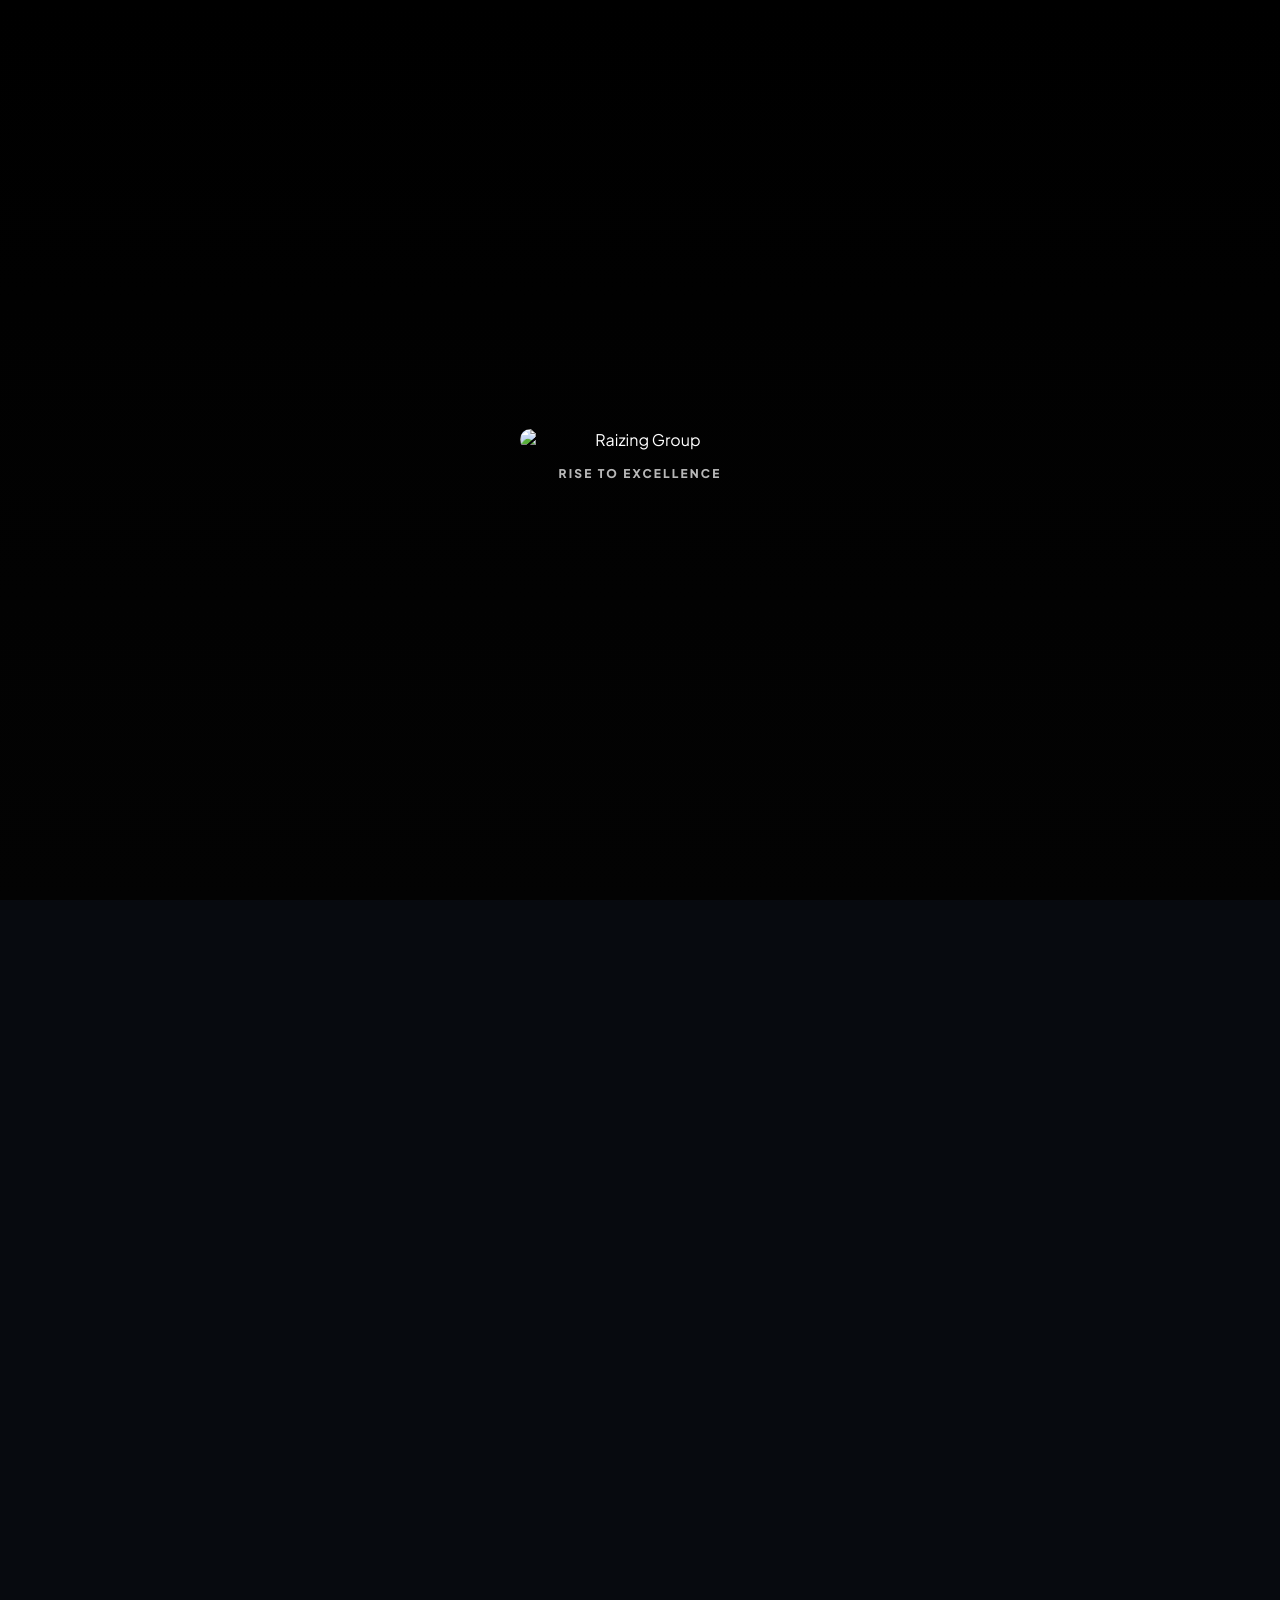
==== about.html @ 163458b1 "Initial commit - Production ready for Netlify" ====
<!doctype html>
<html lang="en">
	<head>
		<meta charset="UTF-8" />
		<meta name="viewport" content="width=device-width, initial-scale=1.0" />
		<title>About Us — Raizing Group</title>
		<link rel="preconnect" href="https://fonts.googleapis.com" />
		<link rel="preconnect" href="https://fonts.gstatic.com" crossorigin />
		<link
			href="https://fonts.googleapis.com/css2?family=Plus+Jakarta+Sans:wght@400;500;600;700;800;900&display=swap"
			rel="stylesheet"
		/>
		<style>
			:root {
				--brand-red: #b40000;
				--brand-red-2: #e00000;
				--bg: #070a0f;
				--text: #ffffff;
				--muted: rgba(255, 255, 255, 0.78);
				--muted-2: rgba(255, 255, 255, 0.62);
				--sidebar-w: 280px;
				--border: rgba(255, 255, 255, 0.16);
				--focus: rgba(224, 0, 0, 0.35);
				--font-sans: "Plus Jakarta Sans", system-ui, -apple-system, "Segoe UI", Roboto, Arial, sans-serif;

				--reveal-ease: cubic-bezier(0.2, 0.95, 0.15, 1);
				--reveal-opacity: 680ms;
				--reveal-transform: 980ms;
				--reveal-clip: 860ms;
				--reveal-delay: 0ms;
			}

			* {
				box-sizing: border-box;
			}

			html,
			body {
				height: 100%;
			}

			body {
				margin: 0;
				font-family: var(--font-sans);
				-webkit-font-smoothing: antialiased;
				-moz-osx-font-smoothing: grayscale;
				text-rendering: geometricPrecision;
				background-color: var(--bg);
				background-image:
					radial-gradient(1000px 560px at 22% 34%, rgba(224, 0, 0, 0.24), transparent 60%),
					radial-gradient(800px 520px at 86% 70%, rgba(255, 255, 255, 0.08), transparent 55%),
					linear-gradient(110deg, rgba(10, 14, 22, 0.86), rgba(10, 14, 22, 0.62)),
					repeating-linear-gradient(105deg, rgba(255, 255, 255, 0.06) 0 1px, transparent 1px 240px),
					repeating-linear-gradient(160deg, rgba(255, 255, 255, 0.05) 0 1px, transparent 1px 320px);
				background-size: cover;
				background-position: center;
				color: var(--text);
				overflow-x: hidden;
				cursor: none;
			}

			a {
				color: inherit;
				text-decoration: none;
			}

			a:focus-visible,
			button:focus-visible {
				outline: 3px solid var(--focus);
				outline-offset: 3px;
			}

			/* Themed scrollbar (best-effort across browsers)
			   Note: on many browsers the main scrollbar is on `html`, not `body`. */
			html,
			body,
			.sidebar,
			* {
				scrollbar-width: thin;
				scrollbar-color: rgba(224, 0, 0, 0.78) rgba(255, 255, 255, 0.08);
			}

			html::-webkit-scrollbar,
			body::-webkit-scrollbar,
			.sidebar::-webkit-scrollbar,
			*::-webkit-scrollbar {
				width: 12px;
				height: 12px;
			}

			html::-webkit-scrollbar-track,
			body::-webkit-scrollbar-track,
			.sidebar::-webkit-scrollbar-track,
			*::-webkit-scrollbar-track {
				background: rgba(0, 0, 0, 0.28);
			}

			html::-webkit-scrollbar-thumb,
			body::-webkit-scrollbar-thumb,
			.sidebar::-webkit-scrollbar-thumb,
			*::-webkit-scrollbar-thumb {
				background: linear-gradient(180deg, var(--brand-red-2), var(--brand-red));
				border-radius: 999px;
				border: 3px solid rgba(0, 0, 0, 0.36);
				min-height: 44px;
			}

			html::-webkit-scrollbar-thumb:hover,
			body::-webkit-scrollbar-thumb:hover,
			.sidebar::-webkit-scrollbar-thumb:hover,
			*::-webkit-scrollbar-thumb:hover {
				filter: brightness(1.1);
			}

			.page {
				min-height: 100vh;
				display: grid;
				grid-template-columns: var(--sidebar-w) 1fr;
				grid-auto-rows: min-content;
			}

			/* Sidebar */
			.sidebar {
				position: sticky;
				top: 0;
				padding: 36px 28px 28px;
				background: transparent;
				grid-column: 1;
				grid-row: 1 / -1;
				height: 100vh;
				overflow: auto;
			}

			.brand {
				display: flex;
				align-items: flex-start;
				gap: 12px;
			}

			.brand img {
				width: 150px;
				height: auto;
				display: block;
				max-width: 100%;
			}

			.nav {
				margin-top: 54px;
				display: grid;
				gap: 22px;
				padding-left: 18px;
			}

			.nav a {
				display: inline-flex;
				align-items: center;
				gap: 10px;
				font-size: 17px;
				font-weight: 700;
				line-height: 1.2;
				padding: 4px 0;
				color: rgba(255, 255, 255, 0.86);
				text-decoration: underline;
				text-decoration-thickness: 2px;
				text-underline-offset: 6px;
				text-decoration-color: rgba(255, 255, 255, 0.22);
				transition: color 160ms ease, text-decoration-color 160ms ease;
			}

			.nav a:hover {
				color: #ffffff;
				text-decoration-color: rgba(224, 0, 0, 0.65);
			}

			.nav a[aria-current="page"] {
				color: #ffffff;
				text-decoration-color: rgba(224, 0, 0, 0.85);
			}

			.nav a[data-caret]::after {
				content: "";
				width: 7px;
				height: 7px;
				border-right: 2px solid rgba(255, 255, 255, 0.72);
				border-bottom: 2px solid rgba(255, 255, 255, 0.72);
				transform: rotate(45deg);
				margin-top: 2px;
			}

			.nav-item {
				display: grid;
				gap: 10px;
			}

			.nav-dropdown {
				display: grid;
				gap: 10px;
				padding-left: 14px;
				margin-left: 8px;
				border-left: 2px solid rgba(255, 255, 255, 0.12);
				max-height: 0;
				opacity: 0;
				overflow: hidden;
				transform: translate3d(0, -6px, 0);
				visibility: hidden;
				pointer-events: none;
				transition:
					max-height 260ms var(--reveal-ease),
					opacity 200ms ease,
					transform 260ms var(--reveal-ease),
					visibility 0ms linear 260ms;
			}

			.nav-services:hover .nav-dropdown,
			.nav-services:focus-within .nav-dropdown {
				max-height: 600px;
				opacity: 1;
				transform: translate3d(0, 0, 0);
				visibility: visible;
				pointer-events: auto;
				transition-delay: 0ms;
			}

			.nav-dropdown a {
				font-size: 15px;
				font-weight: 750;
				color: rgba(255, 255, 255, 0.78);
				text-decoration: none;
				text-underline-offset: 5px;
				text-decoration-thickness: 2px;
				text-decoration-color: rgba(255, 255, 255, 0.18);
				padding: 2px 0;
				transition: color 160ms ease, text-decoration-color 160ms ease;
			}

			.nav-dropdown a:hover {
				color: #ffffff;
				text-decoration: underline;
				text-decoration-color: rgba(224, 0, 0, 0.65);
			}

			.cta {
				margin-top: 22px;
			}

			.cta a {
				display: inline-flex;
				align-items: center;
				justify-content: center;
				width: 100%;
				padding: 14px 14px;
				font-weight: 700;
				border-radius: 14px;
				background: linear-gradient(180deg, var(--brand-red-2), var(--brand-red));
				border: 1px solid rgba(255, 255, 255, 0.18);
				box-shadow: 0 10px 28px rgba(224, 0, 0, 0.18);
			}

			.cta a:hover {
				filter: brightness(1.05);
			}

			.social {
				position: absolute;
				left: 28px;
				bottom: 26px;
				display: grid;
				gap: 8px;
				font-weight: 650;
				color: rgba(255, 255, 255, 0.82);
			}

			.social a {
				width: max-content;
				padding: 2px 0;
			}

			.social a:hover {
				color: #ffffff;
				text-decoration: underline;
				text-decoration-thickness: 2px;
				text-underline-offset: 5px;
				text-decoration-color: rgba(224, 0, 0, 0.65);
			}

			/* Buttons */
			.btn {
				display: inline-flex;
				align-items: center;
				justify-content: center;
				gap: 10px;
				padding: 14px 18px;
				border-radius: 14px;
				font-weight: 800;
				letter-spacing: 0.01em;
				border: 1px solid rgba(255, 255, 255, 0.14);
				transition: transform 160ms ease, filter 160ms ease, background 160ms ease, border-color 160ms ease;
			}

			.btn:hover {
				transform: translate3d(0, -1px, 0);
			}

			.btn-primary {
				background: linear-gradient(180deg, var(--brand-red-2), var(--brand-red));
				border-color: rgba(255, 255, 255, 0.18);
				box-shadow: 0 10px 28px rgba(224, 0, 0, 0.18);
			}

			.btn-primary:hover {
				filter: brightness(1.05);
			}

			.btn-ghost {
				background: rgba(255, 255, 255, 0.06);
				border-color: rgba(224, 0, 0, 0.35);
			}

			.btn-ghost:hover {
				background: rgba(255, 255, 255, 0.09);
				border-color: rgba(224, 0, 0, 0.55);
			}

			/* Reveal animations */
			.reveal {
				opacity: 0;
				transform: translate3d(0, 22px, 0) scale(0.998);
				transition-property: opacity, transform;
				transition-duration: var(--reveal-opacity), var(--reveal-transform);
				transition-timing-function: var(--reveal-ease);
				transition-delay: var(--reveal-delay);
				will-change: transform, opacity;
				backface-visibility: hidden;
			}

			.reveal[data-reveal="left"] {
				transform: translate3d(-20px, 10px, 0) scale(0.997);
			}

			.reveal[data-reveal="right"] {
				transform: translate3d(20px, 10px, 0) scale(0.997);
			}

			.reveal[data-reveal="zoom"] {
				transform: translate3d(0, 16px, 0) scale(0.985);
			}

			.reveal[data-reveal="clip"] {
				transform: translate3d(14px, 10px, 0) scale(0.996);
				clip-path: inset(12% 10% 12% 10% round 26px);
				transition-property: opacity, transform, clip-path;
				transition-duration: var(--reveal-opacity), var(--reveal-transform), var(--reveal-clip);
			}

			.reveal.is-revealed {
				opacity: 1;
				transform: translate3d(0, 0, 0) scale(1);
				will-change: auto;
			}

			.reveal[data-reveal="clip"].is-revealed {
				clip-path: inset(0% 0% 0% 0% round 18px);
			}

			.reveal-words {
				opacity: 1;
				transform: none;
			}

			.reveal-words .w {
				display: inline-block;
				opacity: 0;
				transform: translate3d(0, 12px, 0) scale(0.998);
				transition-property: opacity, transform;
				transition-duration: 700ms, 1100ms;
				transition-timing-function: var(--reveal-ease);
				will-change: transform, opacity;
				backface-visibility: hidden;
			}

			.reveal-words.is-revealed .w {
				opacity: 1;
				transform: translate3d(0, 0, 0) scale(1);
			}

			@media (prefers-reduced-motion: reduce) {
				.reveal {
					opacity: 1;
					transform: none;
					transition: none;
				}

				.reveal-words .w {
					opacity: 1;
					transform: none;
					transition: none;
				}
			}

			/* About hero */
			.about-hero {
				grid-column: 2;
				padding: 74px 60px;
				min-height: 100vh;
				display: grid;
				align-content: center;
				position: relative;
				overflow: hidden;
			}

			.about-hero::before {
				content: "";
				position: absolute;
				inset: 0;
				background:
					radial-gradient(820px 440px at 18% 28%, rgba(224, 0, 0, 0.18), transparent 58%),
					radial-gradient(900px 520px at 92% 62%, rgba(255, 255, 255, 0.07), transparent 60%);
				opacity: 0.9;
				pointer-events: none;
			}

			.hero-inner {
				position: relative;
				z-index: 1;
				max-width: 980px;
			}

			.pill {
				display: inline-flex;
				align-items: center;
				gap: 10px;
				padding: 10px 14px;
				border-radius: 999px;
				background: rgba(0, 0, 0, 0.28);
				border: 1px solid rgba(255, 255, 255, 0.16);
				color: rgba(255, 255, 255, 0.92);
				font-weight: 750;
				letter-spacing: 0.2px;
			}

			.pill .dot {
				width: 10px;
				height: 10px;
				border-radius: 999px;
				background: var(--brand-red-2);
				box-shadow: 0 0 0 4px rgba(224, 0, 0, 0.18);
			}

			h1 {
				margin: 22px 0 16px;
				font-size: clamp(44px, 5.6vw, 84px);
				line-height: 1.12;
				letter-spacing: -0.03em;
				font-weight: 900;
			}

			.sub {
				margin: 0;
				max-width: 820px;
				color: var(--muted);
				font-size: 16px;
				line-height: 1.8;
				font-weight: 500;
			}

			.actions {
				margin-top: 26px;
				display: flex;
				gap: 14px;
				flex-wrap: wrap;
			}

			.hero-cards {
				margin-top: 34px;
				display: grid;
				grid-template-columns: repeat(3, minmax(0, 1fr));
				gap: 14px;
			}

			.card {
				padding: 18px 18px;
				border-radius: 18px;
				background: rgba(255, 255, 255, 0.06);
				border: 1px solid rgba(255, 255, 255, 0.12);
			}

			.card strong {
				display: block;
				font-size: 18px;
				font-weight: 900;
				letter-spacing: -0.01em;
			}

			.card span {
				display: block;
				margin-top: 8px;
				color: rgba(255, 255, 255, 0.74);
				font-weight: 650;
				line-height: 1.55;
				font-size: 13px;
			}

			/* Sections */
			.section {
				grid-column: 2;
				padding: 84px 60px;
			}

			.section-inner {
				max-width: 1220px;
				margin: 0 auto;
			}

			.kicker {
				margin: 0 0 14px;
				color: rgba(255, 255, 255, 0.82);
				font-weight: 900;
				letter-spacing: 0.1em;
				font-size: 13px;
				text-transform: uppercase;
			}

			h2 {
				margin: 0 0 14px;
				font-size: clamp(26px, 3vw, 40px);
				line-height: 1.2;
				letter-spacing: -0.02em;
				font-weight: 900;
			}

			.lead {
				margin: 0;
				color: rgba(255, 255, 255, 0.76);
				font-size: 15px;
				line-height: 1.9;
				font-weight: 550;
				max-width: 980px;
			}

			.grid-2 {
				margin-top: 26px;
				display: grid;
				grid-template-columns: 1.2fr 1fr;
				gap: 22px;
				align-items: start;
			}

			.grid-2.one {
				grid-template-columns: 1fr;
			}

			.panel {
				padding: 22px;
				border-radius: 18px;
				background: rgba(0, 0, 0, 0.28);
				border: 1px solid rgba(255, 255, 255, 0.12);
			}

			.panel h3 {
				margin: 0 0 10px;
				font-size: 18px;
				font-weight: 900;
				letter-spacing: -0.01em;
			}

			.panel p {
				margin: 0;
				color: rgba(255, 255, 255, 0.74);
				font-weight: 550;
				line-height: 1.85;
				font-size: 14px;
			}

			.values {
				margin-top: 18px;
				display: grid;
				grid-template-columns: repeat(4, minmax(0, 1fr));
				gap: 14px;
			}

			/* Vision section (map + content) */
			.vision {
				grid-column: 2;
				padding: 84px 60px;
			}

			.vision-inner {
				max-width: 1220px;
				margin: 0 auto;
			}

			.vision-card {
				border-radius: 22px;
				background: rgba(255, 255, 255, 0.06);
				border: 1px solid rgba(255, 255, 255, 0.12);
				box-shadow: 0 22px 70px rgba(0, 0, 0, 0.24);
				padding: 22px;
				overflow: hidden;
			}

			.vision-grid {
				display: grid;
				grid-template-columns: 1fr 1fr;
				gap: 26px;
				align-items: center;
			}

			.vision-map {
				position: relative;
				border-radius: 18px;
				background-image:
					linear-gradient(180deg, rgba(70, 0, 0, 0.62), rgba(70, 0, 0, 0.62)),
					url("https://raizinggroup.com/wp-content/uploads/2025/09/Untitled-design-54.jpg");
				background-size: cover;
				background-position: center;
				background-repeat: no-repeat;
				border: 1px solid rgba(255, 255, 255, 0.12);
				overflow: hidden;
				min-height: 280px;
			}

			.pin {
				position: absolute;
				display: inline-flex;
				align-items: center;
				gap: 8px;
				transform: translate(-50%, -50%);
				color: rgba(255, 255, 255, 0.86);
				font-weight: 900;
				font-size: 12px;
				letter-spacing: 0.01em;
				text-shadow: 0 10px 18px rgba(0, 0, 0, 0.45);
			}

			.pin span {
				display: none;
			}

			.pin svg {
				width: 18px;
				height: 18px;
				display: block;
				filter: drop-shadow(0 10px 18px rgba(0, 0, 0, 0.35));
			}

			.vision-side {
				display: grid;
				gap: 12px;
				align-content: start;
			}

			.vision-icon {
				width: 52px;
				height: 52px;
				border-radius: 14px;
				display: grid;
				place-items: center;
				background: linear-gradient(180deg, var(--brand-red-2), var(--brand-red));
				box-shadow: 0 14px 34px rgba(224, 0, 0, 0.18);
				border: 1px solid rgba(255, 255, 255, 0.18);
			}

			.vision-icon svg {
				width: 24px;
				height: 24px;
				fill: #ffffff;
			}

			.vision-title {
				margin: 0;
				font-weight: 950;
				letter-spacing: -0.02em;
				font-size: 22px;
				color: rgba(224, 0, 0, 0.92);
			}

			.vision-text {
				margin: 0;
				color: rgba(255, 255, 255, 0.78);
				font-weight: 550;
				line-height: 1.9;
				font-size: 14px;
			}

			/* Offices */
			.offices {
				grid-column: 2;
				padding: 84px 60px;
			}

			.offices-inner {
				max-width: 1220px;
				margin: 0 auto;
			}

			.offices-head {
				text-align: center;
				margin-bottom: 28px;
			}

			.offices-sub {
				margin: 10px auto 0;
				max-width: 720px;
				color: rgba(255, 255, 255, 0.74);
				font-weight: 600;
				line-height: 1.8;
				font-size: 14px;
			}

			.office-grid {
				display: grid;
				grid-template-columns: repeat(4, minmax(0, 1fr));
				gap: 18px;
			}

			.office-card {
				--office-img: none;
				position: relative;
				border-radius: 18px;
				overflow: hidden;
				min-height: 300px;
				background-image:
					linear-gradient(180deg, rgba(0, 0, 0, 0.1) 0%, rgba(0, 0, 0, 0.72) 72%, rgba(0, 0, 0, 0.86) 100%),
					var(--office-img);
				background-size: cover;
				background-position: center;
				background-repeat: no-repeat;
				border: 1px solid rgba(255, 255, 255, 0.12);
				box-shadow: 0 22px 60px rgba(0, 0, 0, 0.25);
				transition: transform 220ms var(--reveal-ease), filter 220ms ease;
			}

			.office-card:hover {
				transform: translate3d(0, -3px, 0);
				filter: brightness(1.03);
			}

			.office-content {
				position: absolute;
				inset: 0;
				padding: 18px;
				display: grid;
				grid-template-rows: 1fr auto;
				gap: 12px;
			}

			.office-meta {
				align-self: end;
				display: grid;
				gap: 6px;
			}

			.office-city {
				margin: 0;
				font-weight: 950;
				letter-spacing: -0.02em;
				font-size: 18px;
			}

			.office-country {
				margin: 0;
				color: rgba(255, 255, 255, 0.84);
				font-weight: 750;
				font-size: 13px;
			}

			.office-address {
				margin: 0;
				color: rgba(255, 255, 255, 0.8);
				font-weight: 650;
				font-size: 12px;
				line-height: 1.7;
				max-width: 42ch;
			}

			.office-map {
				display: inline-flex;
				align-items: center;
				justify-content: center;
				gap: 10px;
				width: 100%;
				padding: 12px 14px;
				border-radius: 999px;
				background: linear-gradient(180deg, var(--brand-red-2), var(--brand-red));
				border: 1px solid rgba(255, 255, 255, 0.16);
				color: #ffffff;
				font-weight: 900;
				font-size: 13px;
				box-shadow: 0 14px 34px rgba(224, 0, 0, 0.16);
				transition: transform 180ms ease, filter 180ms ease;
			}

			.office-map:hover {
				transform: translate3d(0, -1px, 0);
				filter: brightness(1.05);
			}

			.office-map svg {
				width: 16px;
				height: 16px;
				fill: #ffffff;
				display: block;
			}

			@media (max-width: 1200px) {
				.office-grid {
					grid-template-columns: repeat(2, minmax(0, 1fr));
				}
			}

			@media (max-width: 720px) {
				.office-grid {
					grid-template-columns: 1fr;
				}
			}

			/* Founder / leadership */
			.leadership {
				grid-column: 2;
				padding: 84px 60px;
			}

			.leadership-inner {
				max-width: 1220px;
				margin: 0 auto;
			}

			.leadership-card {
				position: relative;
				overflow: hidden;
				border-radius: 22px;
				background: rgba(255, 255, 255, 0.06);
				border: 1px solid rgba(255, 255, 255, 0.12);
				box-shadow: 0 22px 70px rgba(0, 0, 0, 0.24);
				padding: 22px;
			}

			.leadership-card::before {
				content: "";
				position: absolute;
				left: 0;
				top: 0;
				right: 0;
				height: 2px;
				background: linear-gradient(90deg, rgba(224, 0, 0, 0.0), rgba(224, 0, 0, 0.9), rgba(255, 255, 255, 0.0));
				opacity: 0.75;
				pointer-events: none;
			}

			.leadership-grid {
				display: grid;
				grid-template-columns: 1.05fr 1fr;
				gap: 28px;
				align-items: start;
			}

			.founder-media {
				display: grid;
				gap: 14px;
			}

			.founder-photo {
				width: 100%;
				aspect-ratio: 16 / 9;
				object-fit: cover;
				border-radius: 18px;
				display: block;
				border: 1px solid rgba(255, 255, 255, 0.14);
				box-shadow: 0 18px 60px rgba(0, 0, 0, 0.26);
			}

			.founder-name {
				margin: 2px 0 0;
				display: inline-block;
				font-weight: 950;
				letter-spacing: -0.02em;
				font-size: 22px;
				position: relative;
				padding-bottom: 10px;
			}

			.founder-name::after {
				content: "";
				position: absolute;
				left: 0;
				bottom: 2px;
				width: min(260px, 78%);
				height: 3px;
				border-radius: 999px;
				background: linear-gradient(90deg, rgba(224, 0, 0, 0.0), rgba(224, 0, 0, 0.92), rgba(224, 0, 0, 0.0));
				opacity: 0.9;
			}

			.founder-title {
				margin: 0;
				color: rgba(255, 255, 255, 0.74);
				font-weight: 700;
				font-size: 13px;
				line-height: 1.6;
			}

			.leadership-title {
				margin: 0 0 12px;
				font-size: clamp(26px, 3.2vw, 42px);
				line-height: 1.15;
				font-weight: 950;
				letter-spacing: -0.02em;
				position: relative;
			}

			.leadership-title .accent {
				background: linear-gradient(180deg, var(--brand-red-2), var(--brand-red));
				-webkit-background-clip: text;
				background-clip: text;
				color: transparent;
				text-shadow: 0 10px 26px rgba(224, 0, 0, 0.18);
			}

			@supports not (-webkit-background-clip: text) {
				.leadership-title .accent {
					color: rgba(224, 0, 0, 0.92);
				}
			}

			.leadership-title::after {
				content: "";
				display: block;
				margin-top: 12px;
				width: 86px;
				height: 2px;
				border-radius: 999px;
				background: linear-gradient(90deg, rgba(224, 0, 0, 0.0), rgba(224, 0, 0, 0.85), rgba(255, 255, 255, 0.0));
				opacity: 0.95;
			}

			.leadership-copy {
				margin: 0;
				color: rgba(255, 255, 255, 0.78);
				font-weight: 550;
				line-height: 1.95;
				font-size: 14px;
			}

			.leadership-copy p {
				margin: 0 0 14px;
			}

			.leadership-copy p:last-child {
				margin-bottom: 0;
			}

			@media (max-width: 980px) {
				.leadership {
					grid-column: 1;
					padding: 64px 20px;
				}

				.leadership-card {
					padding: 18px;
				}

				.leadership-grid {
					grid-template-columns: 1fr;
					gap: 18px;
				}
			}

			/* Milestones timeline */
			.timeline {
				position: relative;
			}

			.timeline-inner {
				max-width: 1220px;
				margin: 0 auto;
			}

			.tl {
				position: relative;
				margin-top: 34px;
				padding: 12px 0;
			}

			.tl::before {
				content: "";
				position: absolute;
				left: 50%;
				top: 0;
				bottom: 0;
				width: 2px;
				transform: translateX(-50%);
				background: linear-gradient(180deg, rgba(224, 0, 0, 0.0), rgba(224, 0, 0, 0.55), rgba(255, 255, 255, 0.12));
				opacity: 0.9;
			}

			.tl-item {
				display: grid;
				grid-template-columns: 1fr 160px 1fr;
				gap: 24px;
				align-items: center;
				position: relative;
				padding: 18px 0;
			}

			.tl-mid {
				position: relative;
				display: grid;
				justify-items: center;
				gap: 10px;
			}

			.tl-badge {
				display: inline-flex;
				align-items: center;
				gap: 12px;
				padding: 10px 14px;
				border-radius: 999px;
				background: rgba(255, 255, 255, 0.06);
				border: 1px solid rgba(255, 255, 255, 0.12);
				backdrop-filter: blur(8px);
				-webkit-backdrop-filter: blur(8px);
			}

			.tl-node {
				width: 56px;
				height: 56px;
				border-radius: 999px;
				display: grid;
				place-items: center;
				background: linear-gradient(180deg, rgba(255, 255, 255, 0.14), rgba(255, 255, 255, 0.06));
				border: 1px solid rgba(255, 255, 255, 0.16);
				box-shadow: 0 16px 40px rgba(0, 0, 0, 0.28);
				position: relative;
			}

			.tl-node::after {
				content: "";
				position: absolute;
				inset: -10px;
				border-radius: 999px;
				background: radial-gradient(circle at 50% 50%, rgba(224, 0, 0, 0.25), transparent 60%);
				opacity: 0.85;
				pointer-events: none;
			}

			.tl-node svg {
				width: 26px;
				height: 26px;
				display: block;
				position: relative;
				z-index: 1;
				fill: currentColor;
				color: rgba(255, 255, 255, 0.92);
			}

			.tl-year {
				font-weight: 950;
				letter-spacing: 0.02em;
				font-size: 22px;
				color: var(--tl-color, rgba(224, 0, 0, 0.92));
			}

			.tl-card {
				padding: 18px 18px;
				border-radius: 18px;
				background: rgba(255, 255, 255, 0.06);
				border: 1px solid rgba(255, 255, 255, 0.12);
				box-shadow: 0 18px 50px rgba(0, 0, 0, 0.26);
			}

			.tl-card ul {
				list-style: none;
				padding: 0;
				margin: 0;
				display: grid;
				gap: 10px;
			}

			.tl-card li {
				display: grid;
				grid-template-columns: 10px 1fr;
				gap: 10px;
				align-items: start;
				color: rgba(255, 255, 255, 0.78);
				font-weight: 650;
				line-height: 1.6;
				font-size: 13.5px;
			}

			.tl-dot {
				width: 8px;
				height: 8px;
				border-radius: 2px;
				background: var(--tl-color, rgba(224, 0, 0, 0.92));
				margin-top: 5px;
				box-shadow: 0 0 0 6px rgba(224, 0, 0, 0.12);
			}

			.tl-side--right {
				grid-column: 3;
			}

			.tl-side--left {
				grid-column: 1;
			}

			.tl-blank {
				min-height: 1px;
			}

			@media (max-width: 980px) {
				.tl::before {
					left: 18px;
					transform: none;
				}

				.tl-item {
					grid-template-columns: 1fr;
					gap: 12px;
					padding: 18px 0;
				}

				.tl-mid {
					justify-items: start;
					padding-left: 0;
				}

				.tl-badge {
					margin-left: 0;
				}

				.tl-year {
					font-size: 20px;
				}

				.tl-side--left,
				.tl-side--right {
					grid-column: 1;
				}
			}

			.value {
				padding: 16px;
				border-radius: 18px;
				background: rgba(255, 255, 255, 0.06);
				border: 1px solid rgba(255, 255, 255, 0.12);
			}

			.value .t {
				font-weight: 900;
				letter-spacing: -0.01em;
			}

			.value .d {
				margin-top: 8px;
				color: rgba(255, 255, 255, 0.74);
				font-weight: 650;
				line-height: 1.55;
				font-size: 13px;
			}

			/* Footer */
			.footer {
				position: relative;
				z-index: 1;
			}

			.footer-shell {
				display: grid;
				grid-template-columns: var(--sidebar-w) 1fr;
			}

			.footer-spacer {
				border-top: 1px solid rgba(255, 255, 255, 0.12);
				background:
					radial-gradient(860px 420px at 22% 0%, rgba(224, 0, 0, 0.10), transparent 60%),
					linear-gradient(180deg, rgba(7, 10, 16, 0.35), rgba(7, 10, 16, 0.78));
			}

			.footer-panel {
				position: relative;
				padding: 56px 60px 44px;
				overflow: hidden;
			}

			.footer-panel::before {
				content: "";
				position: absolute;
				inset: 0;
				background:
					radial-gradient(860px 420px at 22% 0%, rgba(224, 0, 0, 0.16), transparent 60%),
					linear-gradient(180deg, rgba(7, 10, 16, 0.35), rgba(7, 10, 16, 0.78));
				border-top: 1px solid rgba(255, 255, 255, 0.12);
				z-index: 0;
			}

			.footer-inner {
				position: relative;
				z-index: 1;
				max-width: 1220px;
				margin: 0 auto;
				display: grid;
				grid-template-columns: 1.2fr 0.8fr;
				gap: 28px;
				align-items: start;
			}

			.footer-brand {
				display: grid;
				gap: 14px;
			}

			.footer-logo {
				width: 190px;
				height: auto;
				display: block;
			}

			.footer-tag {
				margin: 0;
				max-width: 520px;
				color: rgba(255, 255, 255, 0.76);
				font-size: 15px;
				line-height: 1.85;
				font-weight: 550;
			}

			.footer-links {
				display: grid;
				grid-template-columns: repeat(2, minmax(0, 1fr));
				gap: 18px 26px;
				justify-items: start;
			}

			.footer-links a {
				color: rgba(255, 255, 255, 0.78);
				font-weight: 750;
				letter-spacing: 0.01em;
				text-decoration: none;
				padding: 4px 0;
				transition: color 160ms ease;
			}

			.footer-links a:hover {
				color: rgba(255, 255, 255, 0.96);
			}

			.footer-bottom {
				position: relative;
				z-index: 1;
				max-width: 1220px;
				margin: 26px auto 0;
				display: flex;
				align-items: center;
				justify-content: space-between;
				gap: 14px;
				padding-top: 18px;
				border-top: 1px solid rgba(255, 255, 255, 0.1);
				color: rgba(255, 255, 255, 0.62);
				font-size: 13px;
				font-weight: 650;
			}

			.footer-dot {
				width: 8px;
				height: 8px;
				border-radius: 999px;
				background: rgba(224, 0, 0, 0.92);
				box-shadow: 0 0 0 6px rgba(224, 0, 0, 0.14);
				display: inline-block;
				margin-right: 10px;
			}

			/* Custom cursor */
			.cursor {
				position: fixed;
				top: 0;
				left: 0;
				width: 54px;
				height: 54px;
				border-radius: 999px;
				border: 1.6px solid rgba(224, 0, 0, 0.62);
				background: rgba(224, 0, 0, 0.08);
				transform: translate3d(-50%, -50%, 0);
				pointer-events: none;
				z-index: 9999;
				backdrop-filter: blur(6px);
				-webkit-backdrop-filter: blur(6px);
				opacity: 0;
				transition: opacity 180ms ease, width 180ms ease, height 180ms ease, background 180ms ease, border-color 180ms ease;
				will-change: transform;
			}

			.cursor.is-visible {
				opacity: 1;
			}

			.cursor.is-hover {
				width: 64px;
				height: 64px;
				background: rgba(224, 0, 0, 0.14);
				border-color: rgba(224, 0, 0, 0.92);
			}

			.cursor.is-down {
				width: 48px;
				height: 48px;
			}

			@media (hover: none), (pointer: coarse) {
				body {
					cursor: auto;
				}
				.cursor {
					display: none;
				}
			}

			@media (max-width: 980px) {
				.page {
					grid-template-columns: 1fr;
				}

				.sidebar {
					position: relative;
					height: auto;
					overflow: visible;
					padding: 26px 20px 18px;
				}

				.social {
					position: static;
					margin-top: 18px;
				}

				.about-hero,
				.section {
					grid-column: 1;
					padding: 64px 20px;
				}

				.hero-cards {
					grid-template-columns: 1fr;
				}

				.grid-2 {
					grid-template-columns: 1fr;
				}

				.values {
					grid-template-columns: 1fr 1fr;
				}

				.vision {
					grid-column: 1;
					padding: 64px 20px;
				}

				.vision-card {
					padding: 18px;
				}

				.vision-grid {
					grid-template-columns: 1fr;
					gap: 18px;
				}

				.footer-shell {
					grid-template-columns: 1fr;
				}

				.footer-spacer {
					display: none;
				}

				.footer-panel {
					padding: 48px 20px 36px;
				}

				.footer-inner {
					grid-template-columns: 1fr;
					gap: 22px;
				}

				.footer-links {
					grid-template-columns: 1fr 1fr;
					gap: 10px 18px;
				}

				.footer-bottom {
					flex-direction: column;
					align-items: flex-start;
				}
			}
		</style>
		<link rel="stylesheet" href="responsive.css" />
		<link rel="stylesheet" href="preloader.css" />
		<script src="preloader.js" defer></script>
		<script src="responsive.js" defer></script>
	</head>
	<body>
		<div id="rg-preloader" role="status" aria-live="polite" aria-label="Loading">
			<div class="rg-preloader__inner">
				<div class="rg-preloader__stage">
					<div class="rg-preloader__accent" aria-hidden="true"></div>
					<div class="rg-preloader__logoWrap">
						<div class="rg-preloader__logoGlow" aria-hidden="true"></div>
						<div class="rg-preloader__logoFrame">
							<img class="rg-preloader__logo is-sharp" src="https://res.cloudinary.com/duk1hpybl/image/upload/v1773051351/RG_FINALLOGORED_qnm95l.png" alt="Raizing Group" />
							<img class="rg-preloader__logo is-blur" src="https://res.cloudinary.com/duk1hpybl/image/upload/v1773051351/RG_FINALLOGORED_qnm95l.png" alt="" aria-hidden="true" />
						</div>
					</div>
				</div>
				<div class="rg-preloader__tagline">RISE TO EXCELLENCE</div>
				<div class="rg-preloader__bar" aria-hidden="true">
					<div class="rg-preloader__barFill"></div>
					<div class="rg-preloader__barShine"></div>
				</div>
				<button class="rg-preloader__skip" type="button" data-rg-skip>Skip</button>
				<span class="rg-preloader__sr">Loading…</span>
			</div>
		</div>
		<header class="mobile-topbar" aria-label="Mobile top bar">
			<a class="mobile-brand" href="index.html#home" aria-label="Raizing Group Home">
				<img
					src="https://res.cloudinary.com/duk1hpybl/image/upload/v1773051351/RG_FINALLOGORED_qnm95l.png"
					alt="Raizing Group"
					loading="eager"
				/>
			</a>
			<button class="menu-btn" type="button" aria-label="Open menu" aria-controls="mobile-drawer" aria-expanded="false" data-menu-button>
				<span class="menu-icon" aria-hidden="true"><span></span><span></span><span></span></span>
			</button>
		</header>
		<div class="mobile-overlay" data-menu-overlay aria-hidden="true"></div>
		<div class="page">
			<aside class="sidebar" id="mobile-drawer" aria-label="Primary">
				<div class="brand reveal" data-reveal="left">
					<a href="index.html#home" aria-label="Raizing Group Home">
						<img
							src="https://res.cloudinary.com/duk1hpybl/image/upload/v1773051351/RG_FINALLOGORED_qnm95l.png"
							alt="Raizing Group"
							loading="eager"
						/>
					</a>
				</div>

				<nav class="nav" aria-label="Site">
					<a href="index.html#home" class="reveal" data-reveal="left" data-delay>Home</a>
					<a href="about.html" aria-current="page" class="reveal" data-reveal="left" data-delay>About Us</a>
					<div class="nav-item nav-services reveal" data-reveal="left" data-delay>
						<a href="index.html#services" data-caret aria-haspopup="true">Our Services</a>
						<div class="nav-dropdown" aria-label="Service pages">
							<a href="visas.html">Raizing Visas</a>
							<a href="immigration.html">Immigration (Raizing Sovereign)</a>
							<a href="insurance.html">Raizing Insurance</a>
							<a href="company-formation.html">Company Formation</a>
							<a href="manpower-recruitment.html">Manpower Recruitment (Cavec Global)</a>
							<a href="verify.html">Raizing Verify</a>
							<a href="sim.html">Raizing Sim</a>
							<a href="edu.html">Raizing Edu</a>
						</div>
					</div>
					<a href="news-media.html" class="reveal" data-reveal="left" data-delay>News &amp; Media</a>
							<a href="contact.html" class="reveal" data-reveal="left" data-delay>Contact Us</a>
				</nav>

				<div class="cta reveal" data-reveal="left" data-delay>
					<a href="index.html#partner">Partner With Us</a>
				</div>

				<div class="social reveal" data-reveal="left" data-delay aria-label="Social links">
					<a href="#" rel="nofollow">LinkedIn</a>
					<a href="#" rel="nofollow">Facebook</a>
					<a href="#" rel="nofollow">Instagram</a>
				</div>
			</aside>

			<main class="about-hero" id="about" aria-label="About hero">
				<div class="hero-inner">
					<div class="pill reveal" data-reveal="zoom" data-delay>
						<span class="dot" aria-hidden="true"></span>
						About Raizing Group
					</div>

					<h1 class="reveal-words">Who we are.<br />What we stand for.</h1>

					<p class="sub reveal" data-reveal="up" data-delay>
						Raizing Group supports global mobility with a clear, compliant, and end-to-end workflow — from company
						formation and residency pathways to visas, recruitment, and ongoing operational support.
					</p>

					<div class="actions reveal" data-reveal="up" data-delay>
						<a class="btn btn-primary" href="contact.html">Contact Us</a>
						<a class="btn btn-ghost" href="#" data-cursor="hover">Download Brochure</a>
					</div>

					<div class="hero-cards">
						<div class="card reveal" data-reveal="up" data-delay>
							<strong>53+ Centers</strong>
							<span>International centers supporting clients across regions.</span>
						</div>
						<div class="card reveal" data-reveal="up" data-delay>
							<strong>Global Process</strong>
							<span>Structured steps that reduce friction and keep timelines predictable.</span>
						</div>
						<div class="card reveal" data-reveal="up" data-delay>
							<strong>Compliance-led</strong>
							<span>Clear documentation, accurate filings, and transparent guidance.</span>
						</div>
					</div>
				</div>
			</main>

			<section class="section" id="story" aria-label="Our story">
				<div class="section-inner">
					<p class="kicker reveal" data-reveal="left" data-delay>WHO WE ARE</p>
					<h2 class="reveal-words">Built on clarity. Driven by outcomes.</h2>
					<p class="lead reveal" data-reveal="up" data-delay>
						For nearly two decades, Raizing Group has supported individuals and businesses navigating cross-border
						mobility. We simplify complex processes — delivering seamless, secure, and user-friendly solutions so you can
						focus on your goals, not the paperwork.
					</p>

					<div class="grid-2 one">
						<div class="panel reveal" data-reveal="up" data-delay>
							<h3>Mission</h3>
							<p>
								Deliver trusted mobility, residency, and business setup services with a single accountable team and a
								transparent workflow.
							</p>
						</div>
					</div>
				</div>
			</section>

			<section class="section" id="values" aria-label="Our values">
				<div class="section-inner">
					<p class="kicker reveal" data-reveal="left" data-delay>OUR VALUES</p>
					<h2 class="reveal-words">Premium service — without confusion.</h2>
					<p class="lead reveal" data-reveal="up" data-delay>
						We keep things simple: the right structure, the right documents, the right sequence — and clear communication at
						every step.
					</p>

					<div class="values" role="list">
						<div class="value reveal" data-reveal="up" data-delay role="listitem">
							<div class="t">Clarity</div>
							<div class="d">Straight answers, clean timelines, and transparent steps.</div>
						</div>
						<div class="value reveal" data-reveal="up" data-delay role="listitem">
							<div class="t">Compliance</div>
							<div class="d">Process-first execution with accurate documentation.</div>
						</div>
						<div class="value reveal" data-reveal="up" data-delay role="listitem">
							<div class="t">Care</div>
							<div class="d">Client-first support that stays responsive end-to-end.</div>
						</div>
						<div class="value reveal" data-reveal="up" data-delay role="listitem">
							<div class="t">Execution</div>
							<div class="d">We focus on outcomes — delivered with precision.</div>
						</div>
					</div>
				</div>
			</section>

			<section class="leadership" id="leadership" aria-label="Visionary Leadership">
				<div class="leadership-inner">
					<div class="leadership-card">
						<div class="leadership-grid">
							<div class="founder-media">
								<img
									class="founder-photo reveal"
									data-reveal="clip"
									src="https://raizingsovereign.com/assets/founder-UJZtc_W3.jpg"
									alt="Mr. Bharat Sidheshwar Rai"
									loading="lazy"
								/>
								<p class="founder-name reveal" data-reveal="up" data-delay>Mr. Bharat Sidheshwar Rai</p>
								<p class="founder-title reveal" data-reveal="up" data-delay>Founder &amp; Managing Director, Raizing Group</p>
							</div>

							<div>
								<h2 class="leadership-title reveal" data-reveal="right" data-delay><span class="accent">Visionary</span> Leadership</h2>
								<div class="leadership-copy">
									<p class="reveal" data-reveal="up" data-delay>
										Since 2005, Mr. Bharat Sidheshwar Rai has led Raizing Group with vision and determination, transforming it into
										a trusted global enterprise.
									</p>
									<p class="reveal" data-reveal="up" data-delay>
										A finance graduate with a BBA degree, he embodies the spirit of a young entrepreneur whose foresight and
										conviction continue to shape the company’s growth.
									</p>
									<p class="reveal" data-reveal="up" data-delay>
										His leadership has been instrumental in driving innovation, expanding international presence, and establishing
										Raizing Group as a name synonymous with trust and excellence.
									</p>
								</div>
							</div>
						</div>
					</div>
				</div>
			</section>

			<section class="section timeline" id="milestones" aria-label="Milestones">
				<div class="timeline-inner">
					<p class="kicker reveal" data-reveal="left" data-delay>MILESTONES</p>
					<h2 class="reveal-words">A track record you can trust.</h2>
					<p class="lead reveal" data-reveal="up" data-delay>
						Step by step, we’ve earned contracts, expanded authorizations, and launched new programs — building a stronger
						mobility platform each year.
					</p>

					<div class="tl" role="list">
						<!-- 2005 -->
						<div class="tl-item" role="listitem" style="--tl-color: rgba(224, 0, 0, 0.95);">
							<div class="tl-side--left tl-card reveal" data-reveal="left" data-delay>
								<ul>
									<li>
										<span class="tl-dot" aria-hidden="true"></span>
										<span>Appointed as an Authorized Training Centre by the Embassy of Israel.</span>
									</li>
									<li>
										<span class="tl-dot" aria-hidden="true"></span>
										<span>Granted Immigration Services License</span>
									</li>
								</ul>
							</div>

							<div class="tl-mid reveal" data-reveal="zoom" data-delay>
								<div class="tl-badge" aria-label="Year 2005">
									<div class="tl-node" aria-hidden="true">
										<svg viewBox="0 0 24 24" role="img" aria-label="Team icon">
											<path d="M16 11c1.66 0 3-1.57 3-3.5S17.66 4 16 4s-3 1.57-3 3.5S14.34 11 16 11Zm-8 0c1.66 0 3-1.57 3-3.5S9.66 4 8 4 5 5.57 5 7.5 6.34 11 8 11Zm0 2c-2.67 0-8 1.34-8 4v3h10v-3c0-1.2.53-2.27 1.39-3.07C10.22 13.34 8.85 13 8 13Zm8 0c-.29 0-.62.02-.97.05 1.16.84 1.97 2.03 1.97 3.45v3h7v-3c0-2.66-5.33-4-8-4Z" />
										</svg>
									</div>
									<div class="tl-year">2005</div>
								</div>
							</div>

							<div class="tl-blank" aria-hidden="true"></div>
						</div>

						<!-- 2012 -->
						<div class="tl-item" role="listitem" style="--tl-color: rgba(82, 102, 255, 0.95);">
							<div class="tl-blank" aria-hidden="true"></div>
							<div class="tl-mid reveal" data-reveal="zoom" data-delay>
								<div class="tl-badge" aria-label="Year 2012">
									<div class="tl-node" aria-hidden="true">
										<svg viewBox="0 0 24 24" role="img" aria-label="Team icon">
											<path d="M16 11c1.66 0 3-1.57 3-3.5S17.66 4 16 4s-3 1.57-3 3.5S14.34 11 16 11Zm-8 0c1.66 0 3-1.57 3-3.5S9.66 4 8 4 5 5.57 5 7.5 6.34 11 8 11Zm0 2c-2.67 0-8 1.34-8 4v3h10v-3c0-1.2.53-2.27 1.39-3.07C10.22 13.34 8.85 13 8 13Zm8 0c-.29 0-.62.02-.97.05 1.16.84 1.97 2.03 1.97 3.45v3h7v-3c0-2.66-5.33-4-8-4Z" />
										</svg>
									</div>
									<div class="tl-year">2012</div>
								</div>
							</div>
							<div class="tl-side--right tl-card reveal" data-reveal="right" data-delay>
								<ul>
									<li>
										<span class="tl-dot" aria-hidden="true"></span>
										<span>Awarded with Israel Visa Contract Worldwide</span>
									</li>
								</ul>
							</div>
						</div>

						<!-- 2016 -->
						<div class="tl-item" role="listitem" style="--tl-color: rgba(192, 86, 255, 0.95);">
							<div class="tl-side--left tl-card reveal" data-reveal="left" data-delay>
								<ul>
									<li>
										<span class="tl-dot" aria-hidden="true"></span>
										<span>Awarded with Greece Visa Contract for India, Sri Lanka and Nepal</span>
									</li>
								</ul>
							</div>
							<div class="tl-mid reveal" data-reveal="zoom" data-delay>
								<div class="tl-badge" aria-label="Year 2016">
									<div class="tl-node" aria-hidden="true">
										<svg viewBox="0 0 24 24" role="img" aria-label="Team icon">
											<path d="M16 11c1.66 0 3-1.57 3-3.5S17.66 4 16 4s-3 1.57-3 3.5S14.34 11 16 11Zm-8 0c1.66 0 3-1.57 3-3.5S9.66 4 8 4 5 5.57 5 7.5 6.34 11 8 11Zm0 2c-2.67 0-8 1.34-8 4v3h10v-3c0-1.2.53-2.27 1.39-3.07C10.22 13.34 8.85 13 8 13Zm8 0c-.29 0-.62.02-.97.05 1.16.84 1.97 2.03 1.97 3.45v3h7v-3c0-2.66-5.33-4-8-4Z" />
										</svg>
									</div>
									<div class="tl-year">2016</div>
								</div>
							</div>
							<div class="tl-blank" aria-hidden="true"></div>
						</div>

						<!-- 2019 -->
						<div class="tl-item" role="listitem" style="--tl-color: rgba(224, 0, 0, 0.9);">
							<div class="tl-blank" aria-hidden="true"></div>
							<div class="tl-mid reveal" data-reveal="zoom" data-delay>
								<div class="tl-badge" aria-label="Year 2019">
									<div class="tl-node" aria-hidden="true">
										<svg viewBox="0 0 24 24" role="img" aria-label="Team icon">
											<path d="M16 11c1.66 0 3-1.57 3-3.5S17.66 4 16 4s-3 1.57-3 3.5S14.34 11 16 11Zm-8 0c1.66 0 3-1.57 3-3.5S9.66 4 8 4 5 5.57 5 7.5 6.34 11 8 11Zm0 2c-2.67 0-8 1.34-8 4v3h10v-3c0-1.2.53-2.27 1.39-3.07C10.22 13.34 8.85 13 8 13Zm8 0c-.29 0-.62.02-.97.05 1.16.84 1.97 2.03 1.97 3.45v3h7v-3c0-2.66-5.33-4-8-4Z" />
										</svg>
									</div>
									<div class="tl-year">2019</div>
								</div>
							</div>
							<div class="tl-side--right tl-card reveal" data-reveal="right" data-delay>
								<ul>
									<li>
										<span class="tl-dot" aria-hidden="true"></span>
										<span>Awarded the contract for Golden Visa Program for the UAE</span>
									</li>
								</ul>
							</div>
						</div>

						<!-- 2022 -->
						<div class="tl-item" role="listitem" style="--tl-color: rgba(255, 140, 0, 0.95);">
							<div class="tl-side--left tl-card reveal" data-reveal="left" data-delay>
								<ul>
									<li>
										<span class="tl-dot" aria-hidden="true"></span>
										<span>Became the Authorized VAC for Lebanon</span>
									</li>
									<li>
										<span class="tl-dot" aria-hidden="true"></span>
										<span>Became the Authorized VAC for Malaysia</span>
									</li>
								</ul>
							</div>
							<div class="tl-mid reveal" data-reveal="zoom" data-delay>
								<div class="tl-badge" aria-label="Year 2022">
									<div class="tl-node" aria-hidden="true">
										<svg viewBox="0 0 24 24" role="img" aria-label="Team icon">
											<path d="M16 11c1.66 0 3-1.57 3-3.5S17.66 4 16 4s-3 1.57-3 3.5S14.34 11 16 11Zm-8 0c1.66 0 3-1.57 3-3.5S9.66 4 8 4 5 5.57 5 7.5 6.34 11 8 11Zm0 2c-2.67 0-8 1.34-8 4v3h10v-3c0-1.2.53-2.27 1.39-3.07C10.22 13.34 8.85 13 8 13Zm8 0c-.29 0-.62.02-.97.05 1.16.84 1.97 2.03 1.97 3.45v3h7v-3c0-2.66-5.33-4-8-4Z" />
										</svg>
									</div>
									<div class="tl-year">2022</div>
								</div>
							</div>
							<div class="tl-blank" aria-hidden="true"></div>
						</div>

						<!-- 2023 -->
						<div class="tl-item" role="listitem" style="--tl-color: rgba(255, 200, 0, 0.95);">
							<div class="tl-blank" aria-hidden="true"></div>
							<div class="tl-mid reveal" data-reveal="zoom" data-delay>
								<div class="tl-badge" aria-label="Year 2023">
									<div class="tl-node" aria-hidden="true">
										<svg viewBox="0 0 24 24" role="img" aria-label="Team icon">
											<path d="M16 11c1.66 0 3-1.57 3-3.5S17.66 4 16 4s-3 1.57-3 3.5S14.34 11 16 11Zm-8 0c1.66 0 3-1.57 3-3.5S9.66 4 8 4 5 5.57 5 7.5 6.34 11 8 11Zm0 2c-2.67 0-8 1.34-8 4v3h10v-3c0-1.2.53-2.27 1.39-3.07C10.22 13.34 8.85 13 8 13Zm8 0c-.29 0-.62.02-.97.05 1.16.84 1.97 2.03 1.97 3.45v3h7v-3c0-2.66-5.33-4-8-4Z" />
										</svg>
									</div>
									<div class="tl-year">2023</div>
								</div>
							</div>
							<div class="tl-side--right tl-card reveal" data-reveal="right" data-delay>
								<ul>
									<li>
										<span class="tl-dot" aria-hidden="true"></span>
										<span>Granted license for company formation in UAE.</span>
									</li>
									<li>
										<span class="tl-dot" aria-hidden="true"></span>
										<span>Launched LivCroatia Residency Program</span>
									</li>
								</ul>
							</div>
						</div>

						<!-- 2024 -->
						<div class="tl-item" role="listitem" style="--tl-color: rgba(0, 170, 170, 0.95);">
							<div class="tl-side--left tl-card reveal" data-reveal="left" data-delay>
								<ul>
									<li>
										<span class="tl-dot" aria-hidden="true"></span>
										<span>Sole Authorized Partner for Thailand Privilege Program</span>
									</li>
									<li>
										<span class="tl-dot" aria-hidden="true"></span>
										<span>Secured authorization to Visa for H1N’s.</span>
									</li>
									<li>
										<span class="tl-dot" aria-hidden="true"></span>
										<span>Authorized Partner for Panama Travel Passport</span>
									</li>
								</ul>
							</div>
							<div class="tl-mid reveal" data-reveal="zoom" data-delay>
								<div class="tl-badge" aria-label="Year 2024">
									<div class="tl-node" aria-hidden="true">
										<svg viewBox="0 0 24 24" role="img" aria-label="Team icon">
											<path d="M16 11c1.66 0 3-1.57 3-3.5S17.66 4 16 4s-3 1.57-3 3.5S14.34 11 16 11Zm-8 0c1.66 0 3-1.57 3-3.5S9.66 4 8 4 5 5.57 5 7.5 6.34 11 8 11Zm0 2c-2.67 0-8 1.34-8 4v3h10v-3c0-1.2.53-2.27 1.39-3.07C10.22 13.34 8.85 13 8 13Zm8 0c-.29 0-.62.02-.97.05 1.16.84 1.97 2.03 1.97 3.45v3h7v-3c0-2.66-5.33-4-8-4Z" />
										</svg>
									</div>
									<div class="tl-year">2024</div>
								</div>
							</div>
							<div class="tl-blank" aria-hidden="true"></div>
						</div>

						<!-- 2025 -->
						<div class="tl-item" role="listitem" style="--tl-color: rgba(120, 210, 255, 0.95);">
							<div class="tl-blank" aria-hidden="true"></div>
							<div class="tl-mid reveal" data-reveal="zoom" data-delay>
								<div class="tl-badge" aria-label="Year 2025">
									<div class="tl-node" aria-hidden="true">
										<svg viewBox="0 0 24 24" role="img" aria-label="Team icon">
											<path d="M16 11c1.66 0 3-1.57 3-3.5S17.66 4 16 4s-3 1.57-3 3.5S14.34 11 16 11Zm-8 0c1.66 0 3-1.57 3-3.5S9.66 4 8 4 5 5.57 5 7.5 6.34 11 8 11Zm0 2c-2.67 0-8 1.34-8 4v3h10v-3c0-1.2.53-2.27 1.39-3.07C10.22 13.34 8.85 13 8 13Zm8 0c-.29 0-.62.02-.97.05 1.16.84 1.97 2.03 1.97 3.45v3h7v-3c0-2.66-5.33-4-8-4Z" />
										</svg>
									</div>
									<div class="tl-year">2025</div>
								</div>
							</div>
							<div class="tl-side--right tl-card reveal" data-reveal="right" data-delay>
								<ul>
									<li>
										<span class="tl-dot" aria-hidden="true"></span>
										<span>Authorized Partner for Amexico Residency Program</span>
									</li>
									<li>
										<span class="tl-dot" aria-hidden="true"></span>
										<span>Authorized Partner for Brazil Citizenship Program</span>
									</li>
								</ul>
							</div>
						</div>
					</div>
				</div>
			</section>

			<section class="vision" id="vision" aria-label="Our Vision">
				<div class="vision-inner">
					<div class="vision-card">
						<div class="vision-grid">
							<div class="vision-map reveal" data-reveal="clip" data-delay role="img" aria-label="Global presence map">
								<!-- Pins + labels (SVG icons, no emojis) -->
								<div class="pin reveal" data-reveal="up" data-delay style="left: 55%; top: 36%;">
									<svg viewBox="0 0 24 24" role="img" aria-label="Location pin">
										<path fill="currentColor" d="M12 2c-3.86 0-7 3.14-7 7 0 5.25 7 13 7 13s7-7.75 7-13c0-3.86-3.14-7-7-7Zm0 9.2A2.2 2.2 0 1 1 12 6.8a2.2 2.2 0 0 1 0 4.4Z" />
									</svg>
									<span>Greece</span>
								</div>

								<div class="pin reveal" data-reveal="up" data-delay style="left: 58%; top: 41%;">
									<svg viewBox="0 0 24 24" role="img" aria-label="Location pin">
										<path fill="currentColor" d="M12 2c-3.86 0-7 3.14-7 7 0 5.25 7 13 7 13s7-7.75 7-13c0-3.86-3.14-7-7-7Zm0 9.2A2.2 2.2 0 1 1 12 6.8a2.2 2.2 0 0 1 0 4.4Z" />
									</svg>
									<span>Israel</span>
								</div>

								<div class="pin reveal" data-reveal="up" data-delay style="left: 61%; top: 40%;">
									<svg viewBox="0 0 24 24" role="img" aria-label="Location pin">
										<path fill="currentColor" d="M12 2c-3.86 0-7 3.14-7 7 0 5.25 7 13 7 13s7-7.75 7-13c0-3.86-3.14-7-7-7Zm0 9.2A2.2 2.2 0 1 1 12 6.8a2.2 2.2 0 0 1 0 4.4Z" />
									</svg>
									<span>Jordan</span>
								</div>

								<div class="pin reveal" data-reveal="up" data-delay style="left: 79%; top: 52%;">
									<svg viewBox="0 0 24 24" role="img" aria-label="Location pin">
										<path fill="currentColor" d="M12 2c-3.86 0-7 3.14-7 7 0 5.25 7 13 7 13s7-7.75 7-13c0-3.86-3.14-7-7-7Zm0 9.2A2.2 2.2 0 1 1 12 6.8a2.2 2.2 0 0 1 0 4.4Z" />
									</svg>
									<span>Malaysia</span>
								</div>
							</div>

							<div class="vision-side">
								<div class="vision-icon reveal" data-reveal="zoom" data-delay aria-hidden="true">
									<svg viewBox="0 0 24 24" role="img" aria-label="Rocket icon">
										<path d="M14 2c3.3 0 6 2.7 6 6 0 4.3-3.4 9.8-8.2 13.2-.6.4-1.4.4-2 0l-1.3-.9 2.4-2.4c.4-.4.4-1 0-1.4s-1-.4-1.4 0l-2.4 2.4-.9-1.3c-.4-.6-.4-1.4 0-2C4.2 11.4 9.7 8 14 8c3.3 0 6-2.7 6-6 0-.3 0-.7-.1-1-1.1.6-2.4 1-3.9 1-1.3 0-2.6-.2-3.9-.6-.7-.2-1.4.3-1.5 1.1-.1.7.3 1.4 1.1 1.5.9.2 1.8.4 2.8.4-.6 1.6-2.1 2.7-3.9 2.7-5.1 0-11.7 4-13.9 8.4-.6 1.1-.5 2.4.2 3.4l1.8 2.6c.3.4.7.7 1.2.8.5.1 1 0 1.4-.4l2.7-2.7.9.6c1.1.7 2.5.7 3.6 0C19.3 18.1 23 12 23 8c0-4.4-3.6-8-8-8h-1Z" />
									</svg>
								</div>
								<h3 class="vision-title reveal" data-reveal="right" data-delay>Our Vision</h3>
								<p class="vision-text reveal" data-reveal="up" data-delay>
									To be the world’s most trusted and innovative global service conglomerate — empowering seamless international
									travel, identity solutions, and global mobility while setting new benchmarks in quality, value, and service.
								</p>
							</div>
						</div>
					</div>
				</div>
			</section>

			<section class="offices" id="offices" aria-label="Our Offices">
				<div class="offices-inner">
					<div class="offices-head">
						<h2 class="reveal-words">Our Offices</h2>
						<p class="offices-sub reveal" data-reveal="up" data-delay>
							Strategically located offices worldwide, providing localized expertise with a global perspective.
						</p>
					</div>

					<div class="office-grid" role="list" aria-label="Office locations">
						<article class="office-card reveal" data-reveal="up" data-delay role="listitem">
							<div class="office-content">
								<div class="office-meta">
									<h3 class="office-city">Delhi</h3>
									<p class="office-country">India</p>
									<p class="office-address">
										Rai House: C-4 Commercial Complex, SDA Market, Safdarjung Development Area, Hauz Khas, New Delhi, Delhi
										110016
									</p>
								</div>
								<a
									class="office-map"
									href="https://www.google.com/maps/search/?api=1&query=Rai%20House%20C-4%20Commercial%20Complex%20SDA%20Market%20Safdarjung%20Development%20Area%20Hauz%20Khas%20New%20Delhi%20110016"
									target="_blank"
									rel="noopener noreferrer"
								>
									<svg viewBox="0 0 24 24" aria-hidden="true">
										<path d="M12 2c-3.86 0-7 3.14-7 7 0 5.25 7 13 7 13s7-7.75 7-13c0-3.86-3.14-7-7-7Zm0 9.2A2.2 2.2 0 1 1 12 6.8a2.2 2.2 0 0 1 0 4.4Z" />
									</svg>
									View on Map
								</a>
							</div>
						</article>

						<article class="office-card reveal" data-reveal="up" data-delay role="listitem">
							<div class="office-content">
								<div class="office-meta">
									<h3 class="office-city">Mumbai</h3>
									<p class="office-country">India</p>
									<p class="office-address">
										206A, 2nd Floor, The Arcadia Building, Vinayak Kumar Shah Marg, NCPA, Nariman Point, Mumbai - 400021
									</p>
								</div>
								<a
									class="office-map"
									href="https://www.google.com/maps/search/?api=1&query=206A%202nd%20Floor%20The%20Arcadia%20Building%20Vinayak%20Kumar%20Shah%20Marg%20NCPA%20Nariman%20Point%20Mumbai%20400021"
									target="_blank"
									rel="noopener noreferrer"
								>
									<svg viewBox="0 0 24 24" aria-hidden="true">
										<path d="M12 2c-3.86 0-7 3.14-7 7 0 5.25 7 13 7 13s7-7.75 7-13c0-3.86-3.14-7-7-7Zm0 9.2A2.2 2.2 0 1 1 12 6.8a2.2 2.2 0 0 1 0 4.4Z" />
									</svg>
									View on Map
								</a>
							</div>
						</article>

						<article class="office-card reveal" data-reveal="up" data-delay role="listitem">
							<div class="office-content">
								<div class="office-meta">
									<h3 class="office-city">Bangalore</h3>
									<p class="office-country">India</p>
									<p class="office-address">
										S-207, 2nd floor, South Block Manipal Centre, 47, Dickenson road, Bengaluru - 560042
									</p>
								</div>
								<a
									class="office-map"
									href="https://www.google.com/maps/search/?api=1&query=South%20Block%20Manipal%20Centre%2047%20Dickenson%20Road%20Bengaluru%20560042"
									target="_blank"
									rel="noopener noreferrer"
								>
									<svg viewBox="0 0 24 24" aria-hidden="true">
										<path d="M12 2c-3.86 0-7 3.14-7 7 0 5.25 7 13 7 13s7-7.75 7-13c0-3.86-3.14-7-7-7Zm0 9.2A2.2 2.2 0 1 1 12 6.8a2.2 2.2 0 0 1 0 4.4Z" />
									</svg>
									View on Map
								</a>
							</div>
						</article>

						<article class="office-card reveal" data-reveal="up" data-delay role="listitem">
							<div class="office-content">
								<div class="office-meta">
									<h3 class="office-city">Dubai</h3>
									<p class="office-country">UAE</p>
									<p class="office-address">HDS Tower Cluster F Office no 3601, Jumeirah Lake Tower, Dubai, UAE</p>
								</div>
								<a
									class="office-map"
									href="https://www.google.com/maps/search/?api=1&query=HDS%20Tower%20Cluster%20F%20Office%203601%20Jumeirah%20Lake%20Towers%20Dubai"
									target="_blank"
									rel="noopener noreferrer"
								>
									<svg viewBox="0 0 24 24" aria-hidden="true">
										<path d="M12 2c-3.86 0-7 3.14-7 7 0 5.25 7 13 7 13s7-7.75 7-13c0-3.86-3.14-7-7-7Zm0 9.2A2.2 2.2 0 1 1 12 6.8a2.2 2.2 0 0 1 0 4.4Z" />
									</svg>
									View on Map
								</a>
							</div>
						</article>

						<article class="office-card reveal" data-reveal="up" data-delay role="listitem">
							<div class="office-content">
								<div class="office-meta">
									<h3 class="office-city">Colombo</h3>
									<p class="office-country">Sri Lanka</p>
									<p class="office-address">8/12 Old Kesbewa road, Delkanda, Gangodawila, Nugegoda Colombo 10250</p>
								</div>
								<a
									class="office-map"
									href="https://www.google.com/maps/search/?api=1&query=Old%20Kesbewa%20Road%20Delkanda%20Gangodawila%20Nugegoda%20Colombo%2010250"
									target="_blank"
									rel="noopener noreferrer"
								>
									<svg viewBox="0 0 24 24" aria-hidden="true">
										<path d="M12 2c-3.86 0-7 3.14-7 7 0 5.25 7 13 7 13s7-7.75 7-13c0-3.86-3.14-7-7-7Zm0 9.2A2.2 2.2 0 1 1 12 6.8a2.2 2.2 0 0 1 0 4.4Z" />
									</svg>
									View on Map
								</a>
							</div>
						</article>

						<article class="office-card reveal" data-reveal="up" data-delay role="listitem">
							<div class="office-content">
								<div class="office-meta">
									<h3 class="office-city">Bangkok</h3>
									<p class="office-country">Thailand</p>
									<p class="office-address">
										No.77/28 Sinn Sathorn Tower, 11th Floor, Krung Thon Buri Road, Khlong Ton Sai Sub district, Khlong San
										District, Bangkok Metropolis
									</p>
								</div>
								<a
									class="office-map"
									href="https://www.google.com/maps/search/?api=1&query=Sinn%20Sathorn%20Tower%20Krung%20Thon%20Buri%20Road%20Bangkok"
									target="_blank"
									rel="noopener noreferrer"
								>
									<svg viewBox="0 0 24 24" aria-hidden="true">
										<path d="M12 2c-3.86 0-7 3.14-7 7 0 5.25 7 13 7 13s7-7.75 7-13c0-3.86-3.14-7-7-7Zm0 9.2A2.2 2.2 0 1 1 12 6.8a2.2 2.2 0 0 1 0 4.4Z" />
									</svg>
									View on Map
								</a>
							</div>
						</article>
					</div>
				</div>
			</section>

		</div>

		<footer class="footer reveal" data-reveal="up" id="footer" aria-label="Footer">
			<div class="footer-shell">
				<div class="footer-spacer" aria-hidden="true"></div>
				<div class="footer-panel">
					<div class="footer-inner">
						<div class="footer-brand reveal" data-reveal="left" data-delay>
							<img
								class="footer-logo"
								src="https://res.cloudinary.com/duk1hpybl/image/upload/v1773051351/RG_FINALLOGORED_qnm95l.png"
								alt="Raizing Group"
								loading="lazy"
							/>
							<p class="footer-tag">
								<span class="footer-dot" aria-hidden="true"></span>
								End-to-end mobility, residency, and business setup support—delivered with clarity, compliance, and care.
							</p>
						</div>

						<nav class="footer-links reveal" data-reveal="right" data-delay aria-label="Footer links">
							<a href="index.html#home">Home</a>
							<a href="about.html">About Us</a>
							<a href="index.html#services">Our Services</a>
							<a href="index.html#certifications">Certifications</a>
							<a href="index.html#faqs">FAQs</a>
							<a href="contact.html">Contact Us</a>
						</nav>
					</div>

					<div class="footer-bottom">
						<div>© <span id="year"></span> Raizing Group. All rights reserved.</div>
						<div>Built for speed. Designed for trust.</div>
					</div>
				</div>
			</div>
		</footer>

		<div class="cursor" aria-hidden="true"></div>

		<script>
			(function () {
				var prefersReduced = false;
				try {
					prefersReduced = window.matchMedia && window.matchMedia("(prefers-reduced-motion: reduce)").matches;
				} catch (e) {}

				function escapeHTML(s) {
					return String(s)
						.replace(/&/g, "&amp;")
						.replace(/</g, "&lt;")
						.replace(/>/g, "&gt;")
						.replace(/\"/g, "&quot;")
						.replace(/'/g, "&#39;");
				}

				function splitWords(el) {
					var nodes = Array.prototype.slice.call(el.childNodes || []);
					if (!nodes.length) return;

					var out = [];
					var i = 0;

					function pushWord(w) {
						out.push(
							'<span class="w" style="transition-delay:' + String(i * 55) + 'ms">' + escapeHTML(w) + "</span>"
						);
						i += 1;
					}

					function pushText(text) {
						var parts = String(text || "").split(/(\s+)/);
						for (var p = 0; p < parts.length; p++) {
							var part = parts[p];
							if (!part) continue;
							if (/^\s+$/.test(part)) {
								out.push(" ");
							} else {
								pushWord(part);
							}
						}
					}

					nodes.forEach(function (node) {
						if (!node) return;
						if (node.nodeType === 3) {
							pushText(node.textContent);
							return;
						}
						if (node.nodeType === 1) {
							var tag = String(node.tagName || "").toUpperCase();
							if (tag === "BR") {
								out.push("<br />");
								return;
							}
							pushText(node.textContent);
						}
					});

					var html = out.join("")
						.replace(/ +/g, " ")
						.replace(/ <br \/>/g, "<br />")
						.replace(/<br \/> /g, "<br />");
					el.innerHTML = html.trim();
				}

				var wordEls = Array.prototype.slice.call(document.querySelectorAll(".reveal-words"));
				wordEls.forEach(function (el) {
					splitWords(el);
				});

				var items = Array.prototype.slice.call(document.querySelectorAll(".reveal"));
				if (!items.length && !wordEls.length) return;

				function applyStagger(root) {
					var revealables = root.querySelectorAll(".reveal[data-delay]");
					var i = 0;
					revealables.forEach(function (el) {
						var delay = Math.min(260, i * 70);
						el.style.setProperty("--reveal-delay", delay + "ms");
						i += 1;
					});
				}

				["about", "story", "values", "leadership", "milestones", "vision", "offices", "footer"].forEach(function (id) {
					var sec = document.getElementById(id);
					if (sec) applyStagger(sec);
				});
				
				// Stagger sidebar navigation items
				var sidebar = document.querySelector(".sidebar");
				if (sidebar) applyStagger(sidebar);

				if (prefersReduced || !("IntersectionObserver" in window)) {
					items.forEach(function (el) {
						el.classList.add("is-revealed");
						var wordsInside = el.querySelectorAll ? el.querySelectorAll(".reveal-words") : [];
						wordsInside.forEach(function (w) {
							w.classList.add("is-revealed");
						});
					});
					wordEls.forEach(function (el) {
						el.classList.add("is-revealed");
					});
					return;
				}

				function initRevealAnimations() {
					if (prefersReduced || !("IntersectionObserver" in window)) {
						return;
					}

					var io = new IntersectionObserver(
						function (entries) {
							entries.forEach(function (entry) {
								if (!entry.isIntersecting) return;
								entry.target.classList.add("is-revealed");
								if (entry.target.classList && entry.target.classList.contains("reveal-words")) {
									entry.target.classList.add("is-revealed");
								}
								var words = entry.target.querySelectorAll ? entry.target.querySelectorAll(".reveal-words") : [];
								words.forEach(function (w) {
									w.classList.add("is-revealed");
								});
								io.unobserve(entry.target);
							});
						},
						{ threshold: 0.12, rootMargin: "0px 0px -2% 0px" }
					);

					items.forEach(function (el) {
						io.observe(el);
					});

					wordEls.forEach(function (el) {
						if (el.classList && el.classList.contains("reveal")) return;
						io.observe(el);
					});
				}

				// Wait for preloader to complete before starting reveal animations
				var preloaderComplete = false;
				window.addEventListener("rg-preloader-complete", function () {
					preloaderComplete = true;
					initRevealAnimations();
				});

				// Fallback: if no preloader exists, init immediately
				window.setTimeout(function () {
					if (!preloaderComplete && !document.getElementById("rg-preloader")) {
						initRevealAnimations();
					}
				}, 100);
			})();
		</script>

		<script>
			(function () {
				var y = document.getElementById("year");
				if (y) y.textContent = String(new Date().getFullYear());
			})();
		</script>

		<script>
			(function () {
				var cursor = document.querySelector(".cursor");
				if (!cursor) return;

				var isCoarse = false;
				try {
					isCoarse = window.matchMedia && window.matchMedia("(hover: none), (pointer: coarse)").matches;
				} catch (e) {}
				if (isCoarse) return;

				var targetX = window.innerWidth / 2;
				var targetY = window.innerHeight / 2;
				var currentX = targetX;
				var currentY = targetY;
				var raf = 0;

				function isInteractive(el) {
					if (!el || !el.closest) return false;
					return !!el.closest(
						'a, button, input, textarea, select, summary, [role="button"], [data-cursor="hover"]'
					);
				}

				function tick() {
					var ease = 0.18;
					currentX = currentX + (targetX - currentX) * ease;
					currentY = currentY + (targetY - currentY) * ease;
					cursor.style.transform =
						"translate3d(" + currentX + "px," + currentY + "px,0) translate3d(-50%,-50%,0)";
					raf = window.requestAnimationFrame(tick);
				}

				document.addEventListener(
					"mousemove",
					function (e) {
						targetX = e.clientX;
						targetY = e.clientY;
						cursor.classList.add("is-visible");

						var hover = isInteractive(e.target);
						cursor.classList.toggle("is-hover", hover);

						if (!raf) raf = window.requestAnimationFrame(tick);
					},
					{ passive: true }
				);

				document.addEventListener(
					"mousedown",
					function () {
						cursor.classList.add("is-down");
					},
					{ passive: true }
				);

				document.addEventListener(
					"mouseup",
					function () {
						cursor.classList.remove("is-down");
					},
					{ passive: true }
				);

				document.addEventListener(
					"mouseleave",
					function () {
						cursor.classList.remove("is-visible");
					},
					{ passive: true }
				);
			})();
		</script>
	</body>
</html>
---- responsive.css ----
/* Global responsive overrides
   - Intentionally limited to small screens so desktop stays unchanged.
   - Loaded after each page's inline <style> so it can safely override.
*/

/* Shared header/sidebar tweaks (all viewports)
   - Keep the same logo URL in HTML, but improve placement.
*/

.sidebar .brand {
	justify-content: center;
	align-items: center;
}

.sidebar .brand a {
	display: inline-flex;
	justify-content: center;
}

/* Mobile-only UI (hidden on desktop by default) */
.mobile-topbar,
.mobile-overlay {
	display: none;
}

@media (max-width: 980px) {
	/* Prevent tiny transform overflow from being cut */
	body {
		overflow-x: hidden;
	}

	/* Mobile top bar (logo + menu button) */
	.mobile-topbar {
		position: sticky;
		top: 0;
		left: 0;
		right: 0;
		height: 72px;
		z-index: 10000;
		display: flex;
		align-items: center;
		justify-content: center;
		gap: 14px;
		padding: 14px 16px;
		background: rgba(7, 10, 15, 0.72);
		backdrop-filter: blur(14px);
		-webkit-backdrop-filter: blur(14px);
		border-bottom: 1px solid rgba(255, 255, 255, 0.10);
	}

	.mobile-brand {
		display: inline-flex;
		align-items: center;
		gap: 10px;
		min-width: 0;
		justify-content: center;
	}

	.mobile-topbar .menu-btn {
		position: absolute;
		right: 16px;
		top: calc(50% - 24px);
	}

	.mobile-brand img {
		width: 132px;
		height: auto;
		display: block;
		max-width: 100%;
	}

	/* Animated hamburger button */
	.menu-btn {
		appearance: none;
		-webkit-appearance: none;
		border: 1px solid rgba(224, 0, 0, 0.25);
		background: rgba(224, 0, 0, 0.12);
		border-radius: 14px;
		width: 48px;
		height: 48px;
		display: grid;
		place-items: center;
		padding: 0;
		cursor: pointer;
		box-shadow: 0 14px 34px rgba(224, 0, 0, 0.10);
		transition: transform 160ms ease, background 160ms ease, border-color 160ms ease, box-shadow 160ms ease;
	}

	.menu-btn:hover {
		background: rgba(224, 0, 0, 0.16);
		border-color: rgba(224, 0, 0, 0.34);
		box-shadow: 0 18px 44px rgba(224, 0, 0, 0.14);
	}

	.menu-btn:active {
		transform: scale(0.98);
	}

	.menu-icon {
		position: relative;
		width: 22px;
		height: 16px;
	}

	.menu-icon span {
		position: absolute;
		left: 0;
		right: 0;
		height: 2px;
		border-radius: 999px;
		background: rgba(255, 255, 255, 0.92);
		transform-origin: center;
		transition: transform 260ms cubic-bezier(0.22, 1, 0.36, 1), top 260ms cubic-bezier(0.22, 1, 0.36, 1), opacity 180ms ease;
	}

	.menu-icon span:nth-child(1) {
		top: 0;
	}
	.menu-icon span:nth-child(2) {
		top: 7px;
	}
	.menu-icon span:nth-child(3) {
		top: 14px;
	}

	body.menu-open .menu-icon span:nth-child(1) {
		top: 7px;
		transform: rotate(45deg);
	}
	body.menu-open .menu-icon span:nth-child(2) {
		opacity: 0;
	}
	body.menu-open .menu-icon span:nth-child(3) {
		top: 7px;
		transform: rotate(-45deg);
	}

	/* Overlay behind the drawer */
	.mobile-overlay {
		position: fixed;
		inset: 0;
		z-index: 9998;
		display: none;
		background: rgba(0, 0, 0, 0.58);
	}

	body.menu-open .mobile-overlay {
		display: block;
	}

	body.menu-open {
		overflow: hidden;
	}

	/* Media elements should never overflow the viewport */
	img,
	video,
	canvas,
	svg,
	iframe {
		max-width: 100%;
		height: auto;
	}

	/* Keep long strings from forcing horizontal scrolling */
	pre,
	code {
		max-width: 100%;
		overflow: auto;
	}

	/* Always collapse the desktop two-column layout */
	.page {
		grid-template-columns: 1fr !important;
	}

	/* Safety net: if any section forgets its mobile override, keep it full-width */
	.page > * {
		grid-column: 1 / -1 !important;
	}

	/* Sidebar becomes an off-canvas drawer */
	.sidebar {
		position: fixed !important;
		top: 72px !important;
		left: 0 !important;
		bottom: 0 !important;
		width: min(88vw, 340px) !important;
		height: auto !important;
		overflow: auto !important;
		padding: 24px 20px 28px !important;
		background: rgba(7, 10, 15, 0.92) !important;
		backdrop-filter: blur(16px);
		-webkit-backdrop-filter: blur(16px);
		border-right: 1px solid rgba(255, 255, 255, 0.10) !important;
		box-shadow: 18px 0 60px rgba(0, 0, 0, 0.40);
		transform: translate3d(-110%, 0, 0);
		transition: transform 300ms cubic-bezier(0.22, 1, 0.36, 1);
		z-index: 9999;
	}

	body.menu-open .sidebar {
		transform: translate3d(0, 0, 0);
	}

	/* Mobile navigation: keep it readable and allow the services links */
	.nav {
		margin-top: 18px !important;
		padding-left: 0 !important;
		display: grid !important;
		grid-auto-flow: row !important;
		grid-auto-columns: initial !important;
		overflow: visible !important;
		gap: 16px !important;
	}

	/* On touch screens, hover dropdowns don't work — show the service links */
	.nav-dropdown {
		max-height: none !important;
		opacity: 1 !important;
		overflow: visible !important;
		transform: none !important;
		visibility: visible !important;
		pointer-events: auto !important;
	}

	/* Forms should fit the viewport */
	input,
	select,
	textarea,
	button {
		max-width: 100%;
	}

	/* Home hero: fit to screen and prevent horizontal clipping */
	.hero {
		min-height: calc(100svh - 72px) !important;
		overflow: visible !important;
		padding-left: calc(20px + env(safe-area-inset-left, 0px)) !important;
		padding-right: calc(20px + env(safe-area-inset-right, 0px)) !important;
	}

	/* Hide Global Reach section on mobile (Home only) */
	#reach {
		display: none !important;
	}

	.hero-content {
		max-width: 100% !important;
		min-width: 0 !important;
		padding-right: calc(16px + env(safe-area-inset-right, 0px)) !important;
	}

	/* Avoid sub-pixel right-edge clipping after reveal finishes */
	.hero-content.reveal.is-revealed {
		transform: none !important;
	}

	.hero .reveal {
		transform-origin: left top;
	}

	.hero .sub {
		max-width: 42ch !important;
		min-width: 0 !important;
		width: 100% !important;
		display: block !important;
		padding-right: calc(16px + env(safe-area-inset-right, 0px)) !important;
		white-space: normal !important;
		overflow-wrap: break-word !important;
		word-break: break-word !important;
		overflow: visible !important;
	}

	.hero .pill {
		max-width: 100%;
		flex-wrap: wrap;
		white-space: normal;
	}

	/* Word reveal headings: allow wrapping on small screens */
	.reveal-words {
		white-space: normal;
		overflow-wrap: anywhere;
		word-break: normal;
	}

	.reveal-words .w {
		white-space: normal;
		max-width: 100%;
	}
}

@media (max-width: 520px) {
	.hero h1 {
		font-size: clamp(36px, 10.2vw, 54px) !important;
		letter-spacing: -0.02em;
		word-spacing: 0.02em;
	}
}

@media (max-width: 420px) {
	.hero h1 {
		font-size: clamp(34px, 10.8vw, 48px) !important;
		letter-spacing: -0.02em;
	}
}
---- preloader.css ----
/* Netflix-style preloader overlay (Raizing Group)
   - Lightweight, no dependencies
   - Uses existing CSS variables when present (falls back safely)
*/

:root {
	--rg-preloader-red: var(--brand-red-2, #ff5555);
	--rg-preloader-red-deep: var(--brand-red, #b40000);
	--rg-preloader-bg: #000000;
	--rg-preloader-fg: rgba(255, 255, 255, 0.92);
	--rg-preloader-muted: rgba(255, 255, 255, 0.72);
}

html.rg-is-loading,
body.rg-is-loading {
	overflow: hidden;
}

#rg-preloader {
	position: fixed;
	inset: 0;
	z-index: 20000;
	display: grid;
	place-items: center;
	background: linear-gradient(180deg, #000000, #030303);
	opacity: 1;
	visibility: visible;
	transition: visibility 0ms linear 1200ms;
}

#rg-preloader[aria-hidden="true"] {
	opacity: 0;
	visibility: hidden;
}

#rg-preloader.rg-preloader--exit {
	pointer-events: none;
	animation: rg-exit-overlay 1200ms cubic-bezier(0.2, 0.95, 0.15, 1) 0ms both;
}

#rg-preloader.rg-preloader--exit .rg-preloader__inner {
	animation: rg-exit-inner 1200ms cubic-bezier(0.2, 0.95, 0.15, 1) 0ms both;
}

#rg-preloader .rg-preloader__inner {
	width: min(520px, calc(100vw - 44px));
	text-align: center;
	padding: 34px 18px 24px;
}

#rg-preloader .rg-preloader__stage {
	position: relative;
	width: 100%;
	display: grid;
	place-items: center;
}

#rg-preloader .rg-preloader__accent {
	position: absolute;
	inset: -28px -28px -34px -28px;
	pointer-events: none;
	filter: blur(10px);
	opacity: 0;
	transform: scale(0.92);
	animation: rg-accent-in 760ms cubic-bezier(0.2, 0.95, 0.15, 1) 120ms both;
}

/* User preference: remove screen-wide reflective accents */
#rg-preloader .rg-preloader__accent {
	display: none !important;
}

#rg-preloader .rg-preloader__accent::before {
	content: "";
	position: absolute;
	inset: 0;
	background:
		radial-gradient(closest-side at 50% 46%, rgba(255, 85, 85, 0.42), transparent 65%),
		radial-gradient(closest-side at 48% 55%, rgba(255, 85, 85, 0.24), transparent 68%);
}

#rg-preloader .rg-preloader__logoWrap {
	position: relative;
	display: grid;
	place-items: center;
	transform: translateZ(0);
	will-change: transform, opacity;
	opacity: 0;
	animation: rg-logo-in 1400ms cubic-bezier(0.25, 0.1, 0.25, 1) 100ms both;
}

/* Shiny reveal sweep (subtle specular highlight) */
#rg-preloader .rg-preloader__logoWrap::after {
	content: "";
	position: absolute;
	inset: -18px -34px -18px -34px;
	pointer-events: none;
	opacity: 0;
	transform: translate3d(-140%, 0, 0) rotate(12deg);
	background: linear-gradient(
		90deg,
		transparent 0%,
		rgba(255, 255, 255, 0.00) 35%,
		rgba(255, 255, 255, 0.22) 48%,
		rgba(255, 255, 255, 0.10) 54%,
		rgba(255, 255, 255, 0.00) 66%,
		transparent 100%
	);
	mix-blend-mode: screen;
	filter: blur(0.2px);
	animation: rg-logo-shine 900ms cubic-bezier(0.2, 0.95, 0.15, 1) 520ms both;
}

#rg-preloader .rg-preloader__logoGlow {
	position: absolute;
	inset: -14px -16px -16px -16px;
	border-radius: 22px;
	background: radial-gradient(closest-side at 50% 50%, rgba(255, 85, 85, 0.32), transparent 70%);
	filter: blur(14px);
	opacity: 0.85;
	animation: rg-glow-pulse 1200ms ease-in-out 400ms infinite;
	pointer-events: none;
}

/* User preference: no box glow behind the logo */
#rg-preloader .rg-preloader__logoGlow {
	display: none !important;
}

/* Frame clips the shine to the logo bounds */
#rg-preloader .rg-preloader__logoFrame {
	position: relative;
	display: inline-block;
	border-radius: 18px;
	overflow: hidden;
	contain: layout style paint;
	transform: translateZ(0);
	backface-visibility: hidden;
	-webkit-font-smoothing: subpixel-antialiased;
}

/* Shiny reveal spotlight (confined to logo frame) */
#rg-preloader .rg-preloader__logoFrame::after {
	content: "";
	position: absolute;
	inset: -14% -28%;
	pointer-events: none;
	opacity: 0;
	transform: translate3d(-140%, 0, 0) rotate(12deg);
	background: linear-gradient(
		90deg,
		transparent 0%,
		rgba(255, 255, 255, 0.00) 35%,
		rgba(255, 255, 255, 0.26) 48%,
		rgba(255, 255, 255, 0.12) 54%,
		rgba(255, 255, 255, 0.00) 66%,
		transparent 100%
	);
	mix-blend-mode: screen;
	filter: blur(0.25px);
	animation: rg-logo-shine 900ms cubic-bezier(0.2, 0.95, 0.15, 1) 520ms both;
}

/* User preference: remove reflection crossing the logo */
#rg-preloader .rg-preloader__logoFrame::after {
	display: none !important;
}

#rg-preloader img.rg-preloader__logo {
	width: min(240px, 64vw);
	height: auto;
	display: block;
	filter: none;
	transform: translateZ(0);
	backface-visibility: hidden;
}

/* Two-layer logo reveal (blurred overlay fades out) */
#rg-preloader .rg-preloader__logo.is-sharp {
	position: relative;
	z-index: 1;
}

#rg-preloader .rg-preloader__logo.is-blur {
	position: absolute;
	inset: 0;
	width: 100%;
	height: 100%;
	z-index: 2;
	pointer-events: none;
	transform: translateZ(0);
	opacity: 1;
	filter: blur(3px);
	will-change: opacity;
	backface-visibility: hidden;
	animation: rg-blur-fade 1200ms cubic-bezier(0.25, 0.1, 0.25, 1) 600ms both;
}

#rg-preloader .rg-preloader__tagline {
	margin-top: 16px;
	font-weight: 800;
	letter-spacing: 0.18em;
	text-transform: uppercase;
	font-size: 12px;
	color: var(--rg-preloader-muted);
	transform: translateZ(0);
	will-change: transform, opacity;
	opacity: 0;
	animation: rg-tagline-in 800ms cubic-bezier(0.25, 0.1, 0.25, 1) 1800ms both;
}

#rg-preloader .rg-preloader__bar {
	display: none !important;
}

#rg-preloader .rg-preloader__barFill {
	position: relative;
	height: 100%;
	background: linear-gradient(90deg, var(--rg-preloader-red-deep), var(--rg-preloader-red));
	border-radius: 999px;
	width: 100%;
	transform: translateZ(0) scaleX(0);
	transform-origin: left center;
	will-change: transform;
	backface-visibility: hidden;
	animation: rg-bar-fill 6500ms cubic-bezier(0.25, 0.1, 0.25, 1) 200ms both;
}

#rg-preloader .rg-preloader__barShine {
	position: absolute;
	inset: 0;
	background: linear-gradient(90deg, transparent 0%, rgba(255, 255, 255, 0.25) 50%, transparent 100%);
	transform: translateX(-120%);
	animation: rg-bar-shine 1100ms ease-in-out 1100ms infinite;
	mix-blend-mode: screen;
	pointer-events: none;
}

/* User preference: remove bar reflection sweep */
#rg-preloader .rg-preloader__barShine {
	display: none !important;
}

#rg-preloader .rg-preloader__skip {
	display: none !important;
}

#rg-preloader .rg-preloader__skip:hover {
	background: rgba(255, 255, 255, 0.09);
	border-color: rgba(255, 255, 255, 0.32);
}

#rg-preloader .rg-preloader__skip:active {
	transform: translateZ(0) scale(0.96);
}

#rg-preloader .rg-preloader__skip:focus-visible {
	outline: 3px solid rgba(224, 0, 0, 0.35);
	outline-offset: 4px;
}

#rg-preloader .rg-preloader__sr {
	position: absolute;
	width: 1px;
	height: 1px;
	padding: 0;
	margin: -1px;
	overflow: hidden;
	clip: rect(0, 0, 0, 0);
	white-space: nowrap;
	border: 0;
}

@keyframes rg-logo-in {
	0% {
		opacity: 0;
		transform: translate3d(0, 20px, 0) scale(0.88);
	}
	100% {
		opacity: 1;
		transform: translate3d(0, 0, 0) scale(1);
	}
}

@keyframes rg-blur-fade {
	0% {
		opacity: 1;
	}
	100% {
		opacity: 0;
	}
}

@keyframes rg-exit-overlay {
	0% {
		opacity: 1;
	}
	100% {
		opacity: 0;
	}
}

@keyframes rg-exit-inner {
	0% {
		opacity: 1;
		transform: translate3d(0, 0, 0) scale(1);
		filter: none;
	}
	100% {
		opacity: 0;
		transform: translate3d(0, 10px, 0) scale(0.985);
		filter: none;
	}
}

@keyframes rg-logo-shine {
	0% {
		opacity: 0;
		transform: translate3d(-140%, 0, 0) rotate(12deg);
	}
	18% {
		opacity: 0.85;
	}
	70% {
		opacity: 0.55;
	}
	100% {
		opacity: 0;
		transform: translate3d(140%, 0, 0) rotate(12deg);
	}
}

@keyframes rg-tagline-in {
	0% {
		opacity: 0;
		transform: translate3d(0, 8px, 0);
	}
	100% {
		opacity: 1;
		transform: translate3d(0, 0, 0);
	}
}

@keyframes rg-bar-fill {
	0% {
		transform: translateZ(0) scaleX(0);
	}
	100% {
		transform: translateZ(0) scaleX(1);
	}
}

@keyframes rg-bar-shine {
	0% {
		transform: translateX(-120%);
		opacity: 0;
	}
	20% {
		opacity: 0.85;
	}
	100% {
		transform: translateX(120%);
		opacity: 0;
	}
}

@keyframes rg-glow-pulse {
	0%,
	100% {
		opacity: 0.55;
		transform: scale(0.98);
	}
	50% {
		opacity: 0.95;
		transform: scale(1.03);
	}
}

@keyframes rg-accent-in {
	0% {
		opacity: 0;
		transform: scale(0.92);
	}
	100% {
		opacity: 1;
		transform: scale(1);
	}
}

@keyframes rg-skip-in {
	0% {
		opacity: 0;
		transform: translate3d(0, 6px, 0);
	}
	100% {
		opacity: 1;
		transform: translate3d(0, 0px, 0);
	}
}

@media (prefers-reduced-motion: reduce) {
	#rg-preloader,
	#rg-preloader * {
		animation: none !important;
		transition: none !important;
	}

	#rg-preloader .rg-preloader__logoFrame::after {
		display: none !important;
	}

	#rg-preloader .rg-preloader__logoWrap,
	#rg-preloader .rg-preloader__tagline,
	#rg-preloader .rg-preloader__skip {
		opacity: 1 !important;
		transform: none !important;
	}

	#rg-preloader .rg-preloader__logo.is-blur {
		opacity: 0 !important;
		display: none !important;
		filter: none !important;
	}

	#rg-preloader .rg-preloader__barFill {
		transform: translateZ(0) scaleX(1) !important;
	}
}
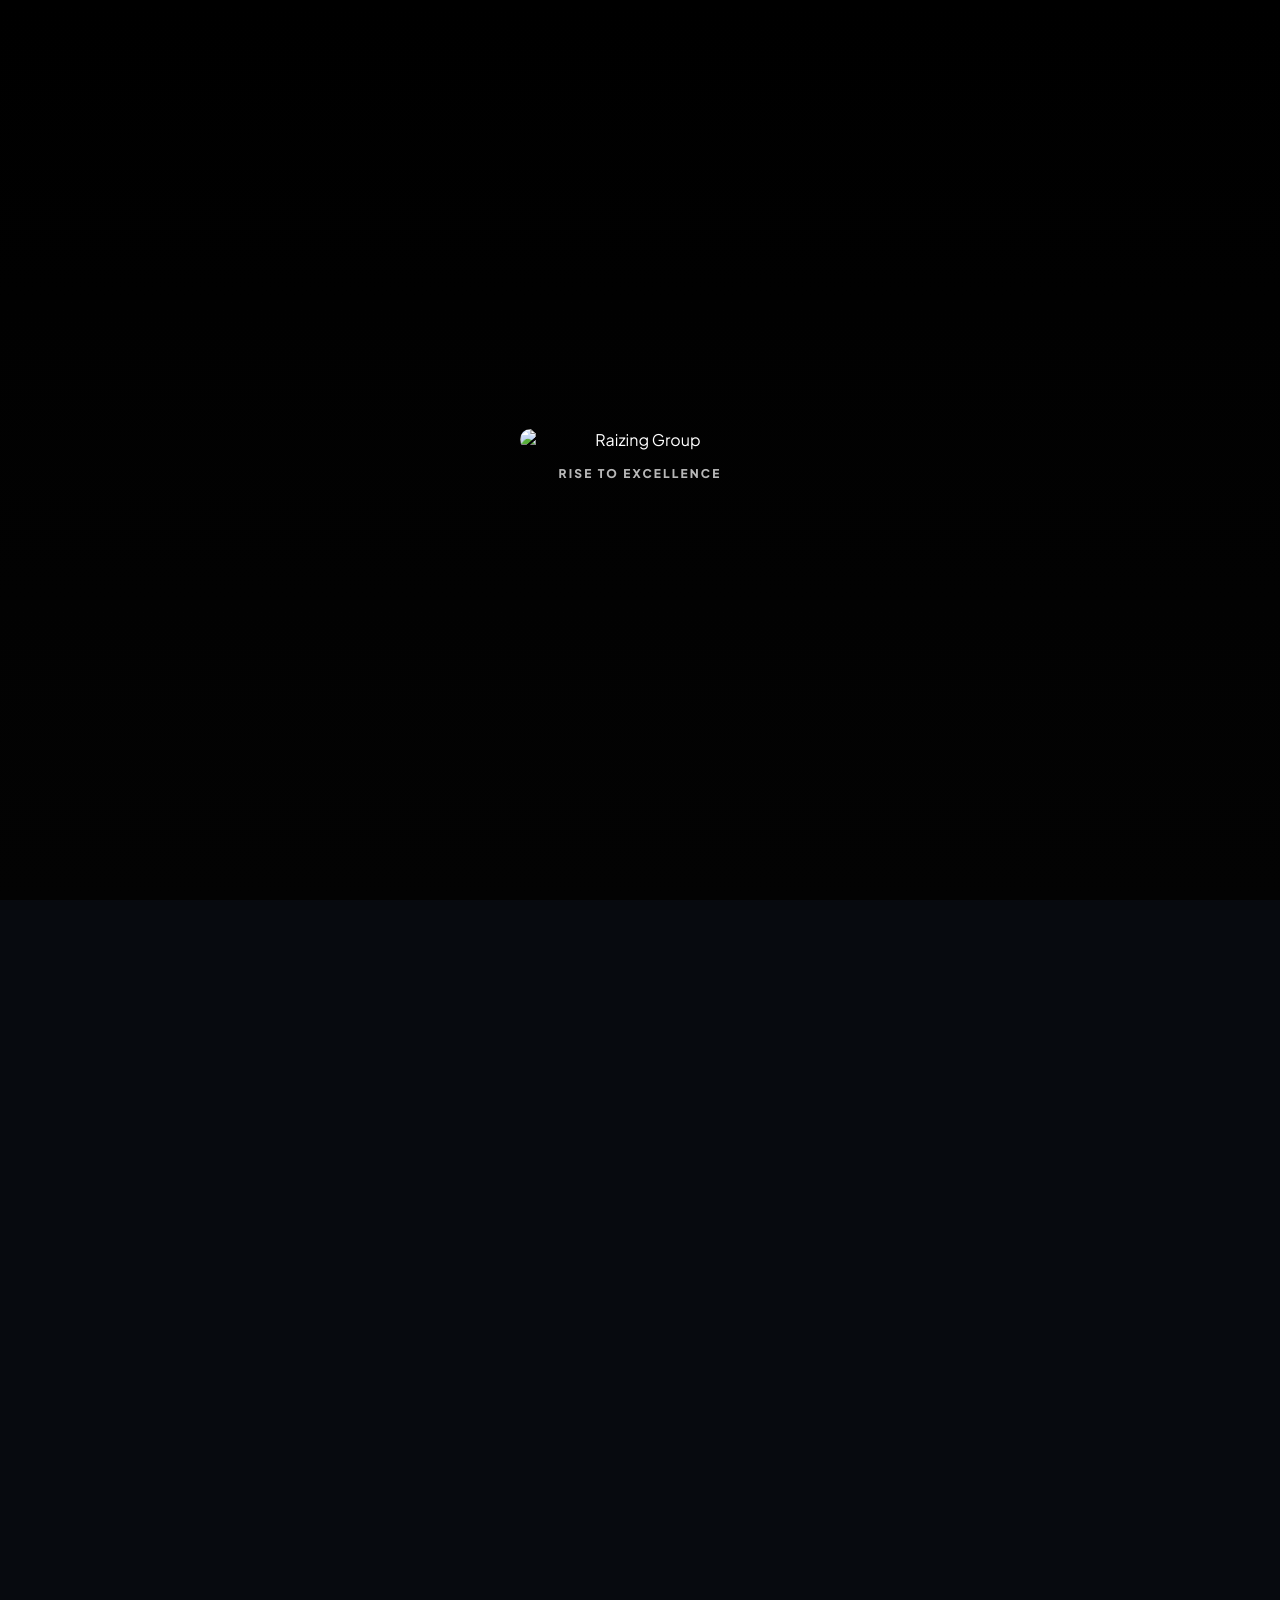
==== commit f8dadd68: "ok" ====
--- a/about.html
+++ b/about.html
@@ -265,22 +265,39 @@
 				left: 28px;
 				bottom: 26px;
 				display: grid;
-				gap: 8px;
-				font-weight: 650;
+				grid-auto-flow: column;
+				align-items: center;
+				justify-content: start;
+				gap: 10px;
 				color: rgba(255, 255, 255, 0.82);
 			}
 
 			.social a {
-				width: max-content;
-				padding: 2px 0;
+				width: 40px;
+				height: 40px;
+				display: grid;
+				place-items: center;
+				border-radius: 999px;
+				background: rgba(255, 255, 255, 0.06);
+				border: 1px solid rgba(255, 255, 255, 0.16);
+				transition: transform 160ms ease, background 160ms ease, border-color 160ms ease, color 160ms ease;
 			}
 
 			.social a:hover {
 				color: #ffffff;
-				text-decoration: underline;
-				text-decoration-thickness: 2px;
-				text-underline-offset: 5px;
-				text-decoration-color: rgba(224, 0, 0, 0.65);
+				background: rgba(224, 0, 0, 0.14);
+				border-color: rgba(224, 0, 0, 0.55);
+				transform: translate3d(0, -1px, 0);
+			}
+
+			.social a:active {
+				transform: translate3d(0, 0, 0);
+			}
+
+			.social svg {
+				width: 18px;
+				height: 18px;
+				display: block;
 			}
 
 			/* Buttons */
@@ -897,6 +914,147 @@
 				font-weight: 700;
 				font-size: 13px;
 				line-height: 1.6;
+			}
+
+			/* Team profiles (Instagram-style card) */
+			.team-ig {
+				padding: 84px 60px;
+			}
+
+			.team-ig-grid {
+				max-width: 1220px;
+				margin: 0 auto;
+				display: grid;
+				grid-template-columns: repeat(3, minmax(0, 1fr));
+				gap: 18px;
+			}
+
+			.ig-card {
+				position: relative;
+				overflow: hidden;
+				border-radius: 22px;
+				background: rgba(255, 255, 255, 0.06);
+				border: 1px solid rgba(255, 255, 255, 0.12);
+				box-shadow: 0 22px 70px rgba(0, 0, 0, 0.24);
+			}
+
+			.ig-head {
+				display: flex;
+				align-items: center;
+				justify-content: space-between;
+				gap: 12px;
+				padding: 14px 16px;
+				background: rgba(255, 255, 255, 0.03);
+				border-bottom: 1px solid rgba(255, 255, 255, 0.10);
+			}
+
+			.ig-user {
+				display: flex;
+				align-items: center;
+				gap: 10px;
+				min-width: 0;
+			}
+
+			.ig-avatar {
+				width: 36px;
+				height: 36px;
+				border-radius: 999px;
+				object-fit: cover;
+				display: block;
+				background: rgba(0, 0, 0, 0.22);
+				border: 1px solid rgba(255, 255, 255, 0.14);
+			}
+
+			.ig-username {
+				font-weight: 950;
+				letter-spacing: 0.08em;
+				text-transform: uppercase;
+				font-size: 12px;
+				color: rgba(255, 255, 255, 0.88);
+				white-space: nowrap;
+				overflow: hidden;
+				text-overflow: ellipsis;
+			}
+
+			.ig-email {
+				display: inline-flex;
+				align-items: center;
+				justify-content: center;
+				padding: 8px 12px;
+				border-radius: 12px;
+				font-weight: 950;
+				font-size: 12px;
+				letter-spacing: 0.08em;
+				text-transform: uppercase;
+				color: rgba(255, 255, 255, 0.92);
+				border: 1px solid rgba(224, 0, 0, 0.30);
+				background: linear-gradient(180deg, rgba(224, 0, 0, 0.32), rgba(180, 0, 0, 0.18));
+				transition: transform 200ms var(--reveal-ease), filter 200ms ease, border-color 200ms ease;
+			}
+
+			.ig-email:hover {
+				transform: translate3d(0, -1px, 0);
+				filter: brightness(1.05);
+				border-color: rgba(224, 0, 0, 0.48);
+			}
+
+			.ig-photo {
+				position: relative;
+				aspect-ratio: 1 / 1;
+				background: rgba(0, 0, 0, 0.24);
+			}
+
+			.ig-photo img {
+				width: 100%;
+				height: 100%;
+				object-fit: cover;
+				display: block;
+			}
+
+			.ig-actions {
+				display: flex;
+				align-items: center;
+				gap: 10px;
+				padding: 12px 16px 10px;
+			}
+
+			.ig-action {
+				display: inline-flex;
+				align-items: center;
+				justify-content: center;
+				padding: 8px 14px;
+				border-radius: 999px;
+				font-weight: 950;
+				font-size: 15px;
+				color: rgba(255, 255, 255, 0.86);
+				background: rgba(255, 255, 255, 0.04);
+				border: 1px solid rgba(255, 255, 255, 0.14);
+				white-space: nowrap;
+			}
+
+			.ig-meta {
+				padding: 0 16px 16px;
+				display: grid;
+				gap: 10px;
+				position: relative;
+				z-index: 1;
+			}
+
+			.ig-designation {
+				font-weight: 950;
+				letter-spacing: -0.01em;
+				font-size: 13px;
+				color: rgba(255, 255, 255, 0.90);
+			}
+
+			@media (max-width: 980px) {
+				.team-ig {
+					padding: 64px 20px;
+				}
+
+				.team-ig-grid {
+					grid-template-columns: 1fr;
+				}
 			}
 
 			.leadership-title {
@@ -1295,13 +1453,6 @@
 				opacity: 1;
 			}
 
-			.cursor.is-hover {
-				width: 64px;
-				height: 64px;
-				background: rgba(224, 0, 0, 0.14);
-				border-color: rgba(224, 0, 0, 0.92);
-			}
-
 			.cursor.is-down {
 				width: 48px;
 				height: 48px;
@@ -1331,6 +1482,9 @@
 				.social {
 					position: static;
 					margin-top: 18px;
+					grid-auto-flow: column;
+					justify-content: start;
+					gap: 14px;
 				}
 
 				.about-hero,
@@ -1470,9 +1624,29 @@
 				</div>
 
 				<div class="social reveal" data-reveal="left" data-delay aria-label="Social links">
-					<a href="#" rel="nofollow">LinkedIn</a>
-					<a href="#" rel="nofollow">Facebook</a>
-					<a href="#" rel="nofollow">Instagram</a>
+					<a href="https://www.linkedin.com/company/raizinggroup/" target="_blank" rel="noopener noreferrer nofollow" aria-label="LinkedIn" title="LinkedIn">
+						<svg viewBox="0 0 24 24" aria-hidden="true" focusable="false">
+							<path d="M6.94 6.5A1.94 1.94 0 1 1 7 2.62a1.94 1.94 0 0 1-.06 3.88ZM5.5 21.5h2.9V8.7H5.5v12.8ZM10.2 8.7h2.78v1.75h.04c.39-.74 1.35-1.52 2.78-1.52 2.97 0 3.52 1.95 3.52 4.49v8.08h-2.9v-7.16c0-1.71-.03-3.91-2.38-3.91-2.38 0-2.74 1.86-2.74 3.79v7.28h-2.9V8.7Z" fill="currentColor"></path>
+						</svg>
+					</a>
+					<a href="https://www.facebook.com/people/Raizing-Group/100064074940108/#" target="_blank" rel="noopener noreferrer nofollow" aria-label="Facebook" title="Facebook">
+						<svg viewBox="0 0 24 24" aria-hidden="true" focusable="false">
+							<path d="M14 8h-2a2 2 0 0 0-2 2v2H8v3h2v7h3v-7h2.2L16 13h-3v-2a1 1 0 0 1 1-1h2V8z" fill="currentColor"></path>
+						</svg>
+					</a>
+					<a href="https://www.instagram.com/raizinggroup/?utm_medium=copy_link" target="_blank" rel="noopener noreferrer nofollow" aria-label="Instagram" title="Instagram">
+						<svg viewBox="0 0 24 24" aria-hidden="true" focusable="false" fill="none" stroke="currentColor" stroke-width="2" stroke-linecap="round" stroke-linejoin="round">
+							<rect x="4" y="4" width="16" height="16" rx="4"></rect>
+							<circle cx="12" cy="12" r="3.2"></circle>
+							<circle cx="17.2" cy="6.8" r="0.8" fill="currentColor" stroke="none"></circle>
+						</svg>
+					</a>
+					<a href="https://www.youtube.com/channel/UC3AZc4H7CLNE8oQ6pM1gACA" target="_blank" rel="noopener noreferrer nofollow" aria-label="YouTube" title="YouTube">
+						<svg viewBox="0 0 24 24" aria-hidden="true" focusable="false" fill="none" stroke="currentColor" stroke-width="2" stroke-linecap="round" stroke-linejoin="round">
+							<rect x="4" y="7" width="16" height="10" rx="3"></rect>
+							<path d="M11 10l4 2-4 2z" fill="currentColor" stroke="none"></path>
+						</svg>
+					</a>
 				</div>
 			</aside>
 
@@ -1599,6 +1773,320 @@
 							</div>
 						</div>
 					</div>
+				</div>
+			</section>
+
+			<section class="section team-ig" aria-label="Team members">
+				<div class="team-ig-grid">
+					<article class="ig-card reveal" data-reveal="up" data-delay aria-label="Team member profile card: Ms. Alemenila">
+						<header class="ig-head">
+							<div class="ig-user" aria-label="Company name">
+								<img
+									class="ig-avatar"
+									src="https://res.cloudinary.com/duk1hpybl/image/upload/v1773051351/RG_FINALLOGORED_qnm95l.png"
+									alt="Raizing Group logo"
+									loading="lazy"
+								/>
+								<span class="ig-username">RAIZING GROUP</span>
+							</div>
+							<a class="ig-email" href="mailto:info@raizinggroup.com?subject=Contact%20Ms.%20Alemenila" aria-label="Email Ms. Alemenila">Email</a>
+						</header>
+
+						<div class="ig-photo" aria-label="Ms. Alemenila photo">
+							<img
+								src="https://res.cloudinary.com/dsbdcex1d/image/upload/v1762329590/WhatsApp_Image_2025-11-05_at_12.57.52_PM_whg5v9.jpg"
+								alt="Ms. Alemenila"
+								loading="lazy"
+							/>
+						</div>
+
+						<div class="ig-actions" aria-label="Actions">
+							<span class="ig-action" aria-hidden="true">Ms. Alemenila</span>
+						</div>
+
+						<div class="ig-meta">
+							<div class="ig-designation" aria-label="Designation">General Secretary</div>
+						</div>
+					</article>
+
+					<article class="ig-card reveal" data-reveal="up" data-delay aria-label="Team member profile card: Mr. Aditya Veer Singh Rajawat">
+						<header class="ig-head">
+							<div class="ig-user" aria-label="Company name">
+								<img
+									class="ig-avatar"
+									src="https://res.cloudinary.com/duk1hpybl/image/upload/v1773051351/RG_FINALLOGORED_qnm95l.png"
+									alt="Raizing Group logo"
+									loading="lazy"
+								/>
+								<span class="ig-username">RAIZING GROUP</span>
+							</div>
+							<a class="ig-email" href="mailto:info@raizinggroup.com?subject=Contact%20Mr.%20Aditya%20Veer%20Singh%20Rajawat" aria-label="Email Mr. Aditya Veer Singh Rajawat">Email</a>
+						</header>
+
+						<div class="ig-photo" aria-label="Mr. Aditya Veer Singh Rajawat photo">
+							<img
+								src="https://res.cloudinary.com/dsbdcex1d/image/upload/v1762329591/WhatsApp_Image_2025-11-05_at_12.57.51_PM_tfuljk.jpg"
+								alt="Mr. Aditya Veer Singh Rajawat"
+								loading="lazy"
+							/>
+						</div>
+
+						<div class="ig-actions" aria-label="Actions">
+							<span class="ig-action" aria-hidden="true">Mr. Aditya Veer Singh Rajawat</span>
+						</div>
+
+						<div class="ig-meta">
+							<div class="ig-designation" aria-label="Designation">Business Head</div>
+						</div>
+					</article>
+
+					<article class="ig-card reveal" data-reveal="up" data-delay aria-label="Team member profile card: Mr. Anil Sharma">
+						<header class="ig-head">
+							<div class="ig-user" aria-label="Company name">
+								<img
+									class="ig-avatar"
+									src="https://res.cloudinary.com/duk1hpybl/image/upload/v1773051351/RG_FINALLOGORED_qnm95l.png"
+									alt="Raizing Group logo"
+									loading="lazy"
+								/>
+								<span class="ig-username">RAIZING GROUP</span>
+							</div>
+							<a class="ig-email" href="mailto:info@raizinggroup.com?subject=Contact%20Mr.%20Anil%20Sharma" aria-label="Email Mr. Anil Sharma">Email</a>
+						</header>
+
+						<div class="ig-photo" aria-label="Mr. Anil Sharma photo">
+							<img
+								src="https://res.cloudinary.com/duk1hpybl/image/upload/v1770439954/edit_vtuiwr.png"
+								alt="Mr. Anil Sharma"
+								loading="lazy"
+							/>
+						</div>
+
+						<div class="ig-actions" aria-label="Actions">
+							<span class="ig-action" aria-hidden="true">Mr. Anil Sharma</span>
+						</div>
+
+						<div class="ig-meta">
+							<div class="ig-designation" aria-label="Designation">Independent Director</div>
+						</div>
+					</article>
+
+					<article class="ig-card reveal" data-reveal="up" data-delay aria-label="Team member profile card: Mr. Ishan Doda">
+						<header class="ig-head">
+							<div class="ig-user" aria-label="Company name">
+								<img
+									class="ig-avatar"
+									src="https://res.cloudinary.com/duk1hpybl/image/upload/v1773051351/RG_FINALLOGORED_qnm95l.png"
+									alt="Raizing Group logo"
+									loading="lazy"
+								/>
+								<span class="ig-username">RAIZING GROUP</span>
+							</div>
+							<a class="ig-email" href="mailto:info@raizinggroup.com?subject=Contact%20Mr.%20Ishan%20Doda" aria-label="Email Mr. Ishan Doda">Email</a>
+						</header>
+
+						<div class="ig-photo" aria-label="Mr. Ishan Doda photo">
+							<img
+								src="https://res.cloudinary.com/dsbdcex1d/image/upload/v1757660860/ishan-doda_fkh9ve.png"
+								alt="Mr. Ishan Doda"
+								loading="lazy"
+							/>
+						</div>
+
+						<div class="ig-actions" aria-label="Actions">
+							<span class="ig-action" aria-hidden="true">Mr. Ishan Doda</span>
+						</div>
+
+						<div class="ig-meta">
+							<div class="ig-designation" aria-label="Designation">Immigration Sales Manager</div>
+						</div>
+					</article>
+
+					<article class="ig-card reveal" data-reveal="up" data-delay aria-label="Team member profile card: Ms. Priyanka">
+						<header class="ig-head">
+							<div class="ig-user" aria-label="Company name">
+								<img
+									class="ig-avatar"
+									src="https://res.cloudinary.com/duk1hpybl/image/upload/v1773051351/RG_FINALLOGORED_qnm95l.png"
+									alt="Raizing Group logo"
+									loading="lazy"
+								/>
+								<span class="ig-username">RAIZING GROUP</span>
+							</div>
+							<a class="ig-email" href="mailto:info@raizinggroup.com?subject=Contact%20Ms.%20Priyanka" aria-label="Email Ms. Priyanka">Email</a>
+						</header>
+
+						<div class="ig-photo" aria-label="Ms. Priyanka photo">
+							<img
+								src="https://res.cloudinary.com/dsbdcex1d/image/upload/v1758108943/WhatsApp_Image_2025-09-17_at_17.02.00_cabc8285_eiyd6j.png"
+								alt="Ms. Priyanka"
+								loading="lazy"
+							/>
+						</div>
+
+						<div class="ig-actions" aria-label="Actions">
+							<span class="ig-action" aria-hidden="true">Ms. Priyanka</span>
+						</div>
+
+						<div class="ig-meta">
+							<div class="ig-designation" aria-label="Designation">Personal Assistant</div>
+						</div>
+					</article>
+
+					<article class="ig-card reveal" data-reveal="up" data-delay aria-label="Team member profile card: Mr. Pratham Bhayana">
+						<header class="ig-head">
+							<div class="ig-user" aria-label="Company name">
+								<img
+									class="ig-avatar"
+									src="https://res.cloudinary.com/duk1hpybl/image/upload/v1773051351/RG_FINALLOGORED_qnm95l.png"
+									alt="Raizing Group logo"
+									loading="lazy"
+								/>
+								<span class="ig-username">RAIZING GROUP</span>
+							</div>
+							<a class="ig-email" href="mailto:info@raizinggroup.com?subject=Contact%20Mr.%20Pratham%20Bhayana" aria-label="Email Mr. Pratham Bhayana">Email</a>
+						</header>
+
+						<div class="ig-photo" aria-label="Mr. Pratham Bhayana photo">
+							<img
+								src="https://res.cloudinary.com/dsbdcex1d/image/upload/v1757998923/fs_a6thhp.png"
+								alt="Mr. Pratham Bhayana"
+								loading="lazy"
+							/>
+						</div>
+
+						<div class="ig-actions" aria-label="Actions">
+							<span class="ig-action" aria-hidden="true">Mr. Pratham Bhayana</span>
+						</div>
+
+						<div class="ig-meta">
+							<div class="ig-designation" aria-label="Designation">Tech Manager</div>
+						</div>
+					</article>
+
+					<article class="ig-card reveal" data-reveal="up" data-delay aria-label="Team member profile card: Ms. Kashish Gaba">
+						<header class="ig-head">
+							<div class="ig-user" aria-label="Company name">
+								<img
+									class="ig-avatar"
+									src="https://res.cloudinary.com/duk1hpybl/image/upload/v1773051351/RG_FINALLOGORED_qnm95l.png"
+									alt="Raizing Group logo"
+									loading="lazy"
+								/>
+								<span class="ig-username">RAIZING GROUP</span>
+							</div>
+							<a class="ig-email" href="mailto:info@raizinggroup.com?subject=Contact%20Ms.%20Kashish%20Gaba" aria-label="Email Ms. Kashish Gaba">Email</a>
+						</header>
+
+						<div class="ig-photo" aria-label="Ms. Kashish Gaba photo">
+							<img
+								src="https://res.cloudinary.com/dsbdcex1d/image/upload/v1759475705/cc_voywsm.jpg"
+								alt="Ms. Kashish Gaba"
+								loading="lazy"
+							/>
+						</div>
+
+						<div class="ig-actions" aria-label="Actions">
+							<span class="ig-action" aria-hidden="true">Ms. Kashish Gaba</span>
+						</div>
+
+						<div class="ig-meta">
+							<div class="ig-designation" aria-label="Designation">Social Media Manager</div>
+						</div>
+					</article>
+
+					<article class="ig-card reveal" data-reveal="up" data-delay aria-label="Team member profile card: Mr. Mayank">
+						<header class="ig-head">
+							<div class="ig-user" aria-label="Company name">
+								<img
+									class="ig-avatar"
+									src="https://res.cloudinary.com/duk1hpybl/image/upload/v1773051351/RG_FINALLOGORED_qnm95l.png"
+									alt="Raizing Group logo"
+									loading="lazy"
+								/>
+								<span class="ig-username">RAIZING GROUP</span>
+							</div>
+							<a class="ig-email" href="mailto:info@raizinggroup.com?subject=Contact%20Mr.%20Mayank" aria-label="Email Mr. Mayank">Email</a>
+						</header>
+
+						<div class="ig-photo" aria-label="Mr. Mayank photo">
+							<img
+								src="https://res.cloudinary.com/duk1hpybl/image/upload/v1773051351/RG_FINALLOGORED_qnm95l.png"
+								alt="Mr. Mayank"
+								loading="lazy"
+							/>
+						</div>
+
+						<div class="ig-actions" aria-label="Actions">
+							<span class="ig-action" aria-hidden="true">Mr. Mayank</span>
+						</div>
+
+						<div class="ig-meta">
+							<div class="ig-designation" aria-label="Designation">Board Member</div>
+						</div>
+					</article>
+
+					<article class="ig-card reveal" data-reveal="up" data-delay aria-label="Team member profile card: Mr. Balmukund">
+						<header class="ig-head">
+							<div class="ig-user" aria-label="Company name">
+								<img
+									class="ig-avatar"
+									src="https://res.cloudinary.com/duk1hpybl/image/upload/v1773051351/RG_FINALLOGORED_qnm95l.png"
+									alt="Raizing Group logo"
+									loading="lazy"
+								/>
+								<span class="ig-username">RAIZING GROUP</span>
+							</div>
+							<a class="ig-email" href="mailto:info@raizinggroup.com?subject=Contact%20Mr.%20Balmukund" aria-label="Email Mr. Balmukund">Email</a>
+						</header>
+
+						<div class="ig-photo" aria-label="Mr. Balmukund photo">
+							<img
+								src="https://res.cloudinary.com/duk1hpybl/image/upload/v1773051351/RG_FINALLOGORED_qnm95l.png"
+								alt="Mr. Balmukund"
+								loading="lazy"
+							/>
+						</div>
+
+						<div class="ig-actions" aria-label="Actions">
+							<span class="ig-action" aria-hidden="true">Mr. Balmukund</span>
+						</div>
+
+						<div class="ig-meta">
+							<div class="ig-designation" aria-label="Designation">Finance Head</div>
+						</div>
+					</article>
+
+					<article class="ig-card reveal" data-reveal="up" data-delay aria-label="Team member profile card: Mr. Rohit">
+						<header class="ig-head">
+							<div class="ig-user" aria-label="Company name">
+								<img
+									class="ig-avatar"
+									src="https://res.cloudinary.com/duk1hpybl/image/upload/v1773051351/RG_FINALLOGORED_qnm95l.png"
+									alt="Raizing Group logo"
+									loading="lazy"
+								/>
+								<span class="ig-username">RAIZING GROUP</span>
+							</div>
+							<a class="ig-email" href="mailto:info@raizinggroup.com?subject=Contact%20Mr.%20Rohit" aria-label="Email Mr. Rohit">Email</a>
+						</header>
+
+						<div class="ig-photo" aria-label="Mr. Rohit photo">
+							<img
+								src="https://res.cloudinary.com/duk1hpybl/image/upload/v1773051351/RG_FINALLOGORED_qnm95l.png"
+								alt="Mr. Rohit"
+								loading="lazy"
+							/>
+						</div>
+
+						<div class="ig-actions" aria-label="Actions">
+							<span class="ig-action" aria-hidden="true">Mr. Rohit</span>
+						</div>
+
+						<div class="ig-meta">
+							<div class="ig-designation" aria-label="Designation">Operations Manager</div>
+						</div>
+					</article>
 				</div>
 			</section>
 
@@ -1887,7 +2375,13 @@
 					</div>
 
 					<div class="office-grid" role="list" aria-label="Office locations">
-						<article class="office-card reveal" data-reveal="up" data-delay role="listitem">
+						<article
+							class="office-card reveal"
+							data-reveal="up"
+							data-delay
+							role="listitem"
+							style="--office-img: url('https://res.cloudinary.com/dyyswz13r/image/upload/v1750318150/IMG-20250619-WA0006_nsqusl.jpg');"
+						>
 							<div class="office-content">
 								<div class="office-meta">
 									<h3 class="office-city">Delhi</h3>
@@ -1899,7 +2393,7 @@
 								</div>
 								<a
 									class="office-map"
-									href="https://www.google.com/maps/search/?api=1&query=Rai%20House%20C-4%20Commercial%20Complex%20SDA%20Market%20Safdarjung%20Development%20Area%20Hauz%20Khas%20New%20Delhi%20110016"
+									href="https://maps.google.com/?q=Rai+House+C-4+Commercial+Complex+SDA+Market+Safdarjung+Development+Area+Hauz+Khas+New+Delhi+Delhi+110016"
 									target="_blank"
 									rel="noopener noreferrer"
 								>
@@ -1911,7 +2405,13 @@
 							</div>
 						</article>
 
-						<article class="office-card reveal" data-reveal="up" data-delay role="listitem">
+						<article
+							class="office-card reveal"
+							data-reveal="up"
+							data-delay
+							role="listitem"
+							style="--office-img: url('https://res.cloudinary.com/dyyswz13r/image/upload/v1750318151/IMG-20250619-WA0011_byqw9z.jpg');"
+						>
 							<div class="office-content">
 								<div class="office-meta">
 									<h3 class="office-city">Mumbai</h3>
@@ -1922,7 +2422,7 @@
 								</div>
 								<a
 									class="office-map"
-									href="https://www.google.com/maps/search/?api=1&query=206A%202nd%20Floor%20The%20Arcadia%20Building%20Vinayak%20Kumar%20Shah%20Marg%20NCPA%20Nariman%20Point%20Mumbai%20400021"
+									href="https://maps.google.com/?q=206A+2nd+Floor+The+Arcadia+Building+Vinayak+Kumar+Shah+Marg+NCPA+Nariman+Point+Mumbai+400021"
 									target="_blank"
 									rel="noopener noreferrer"
 								>
@@ -1934,7 +2434,13 @@
 							</div>
 						</article>
 
-						<article class="office-card reveal" data-reveal="up" data-delay role="listitem">
+						<article
+							class="office-card reveal"
+							data-reveal="up"
+							data-delay
+							role="listitem"
+							style="--office-img: url('https://res.cloudinary.com/dsbdcex1d/image/upload/v1755665737/banglore_sl5m5m.jpg');"
+						>
 							<div class="office-content">
 								<div class="office-meta">
 									<h3 class="office-city">Bangalore</h3>
@@ -1945,7 +2451,7 @@
 								</div>
 								<a
 									class="office-map"
-									href="https://www.google.com/maps/search/?api=1&query=South%20Block%20Manipal%20Centre%2047%20Dickenson%20Road%20Bengaluru%20560042"
+									href="https://maps.app.goo.gl/wy16dgRCXvEieLgMA"
 									target="_blank"
 									rel="noopener noreferrer"
 								>
@@ -1957,7 +2463,13 @@
 							</div>
 						</article>
 
-						<article class="office-card reveal" data-reveal="up" data-delay role="listitem">
+						<article
+							class="office-card reveal"
+							data-reveal="up"
+							data-delay
+							role="listitem"
+							style="--office-img: url('https://res.cloudinary.com/dyyswz13r/image/upload/v1750318151/IMG-20250619-WA0009_d2hfvs.jpg');"
+						>
 							<div class="office-content">
 								<div class="office-meta">
 									<h3 class="office-city">Dubai</h3>
@@ -1966,7 +2478,7 @@
 								</div>
 								<a
 									class="office-map"
-									href="https://www.google.com/maps/search/?api=1&query=HDS%20Tower%20Cluster%20F%20Office%203601%20Jumeirah%20Lake%20Towers%20Dubai"
+									href="https://maps.app.goo.gl/q63FT9KfURrPuSs67"
 									target="_blank"
 									rel="noopener noreferrer"
 								>
@@ -1978,7 +2490,13 @@
 							</div>
 						</article>
 
-						<article class="office-card reveal" data-reveal="up" data-delay role="listitem">
+						<article
+							class="office-card reveal"
+							data-reveal="up"
+							data-delay
+							role="listitem"
+							style="--office-img: url('https://res.cloudinary.com/dsbdcex1d/image/upload/v1755665830/WhatsApp_Image_2025-08-20_at_10.11.31_eeb7a62d_r0pzea.jpg');"
+						>
 							<div class="office-content">
 								<div class="office-meta">
 									<h3 class="office-city">Colombo</h3>
@@ -1987,7 +2505,7 @@
 								</div>
 								<a
 									class="office-map"
-									href="https://www.google.com/maps/search/?api=1&query=Old%20Kesbewa%20Road%20Delkanda%20Gangodawila%20Nugegoda%20Colombo%2010250"
+									href="https://maps.app.goo.gl/gVaRhd4xyoxm8PW2A"
 									target="_blank"
 									rel="noopener noreferrer"
 								>
@@ -1999,7 +2517,13 @@
 							</div>
 						</article>
 
-						<article class="office-card reveal" data-reveal="up" data-delay role="listitem">
+						<article
+							class="office-card reveal"
+							data-reveal="up"
+							data-delay
+							role="listitem"
+							style="--office-img: url('https://res.cloudinary.com/dsbdcex1d/image/upload/v1755665736/bankok_fjuprz.jpg');"
+						>
 							<div class="office-content">
 								<div class="office-meta">
 									<h3 class="office-city">Bangkok</h3>
@@ -2011,7 +2535,7 @@
 								</div>
 								<a
 									class="office-map"
-									href="https://www.google.com/maps/search/?api=1&query=Sinn%20Sathorn%20Tower%20Krung%20Thon%20Buri%20Road%20Bangkok"
+									href="https://maps.app.goo.gl/HSNvZ5AGhA8VuAEH6"
 									target="_blank"
 									rel="noopener noreferrer"
 								>
@@ -2269,9 +2793,6 @@
 						targetY = e.clientY;
 						cursor.classList.add("is-visible");
 
-						var hover = isInteractive(e.target);
-						cursor.classList.toggle("is-hover", hover);
-
 						if (!raf) raf = window.requestAnimationFrame(tick);
 					},
 					{ passive: true }
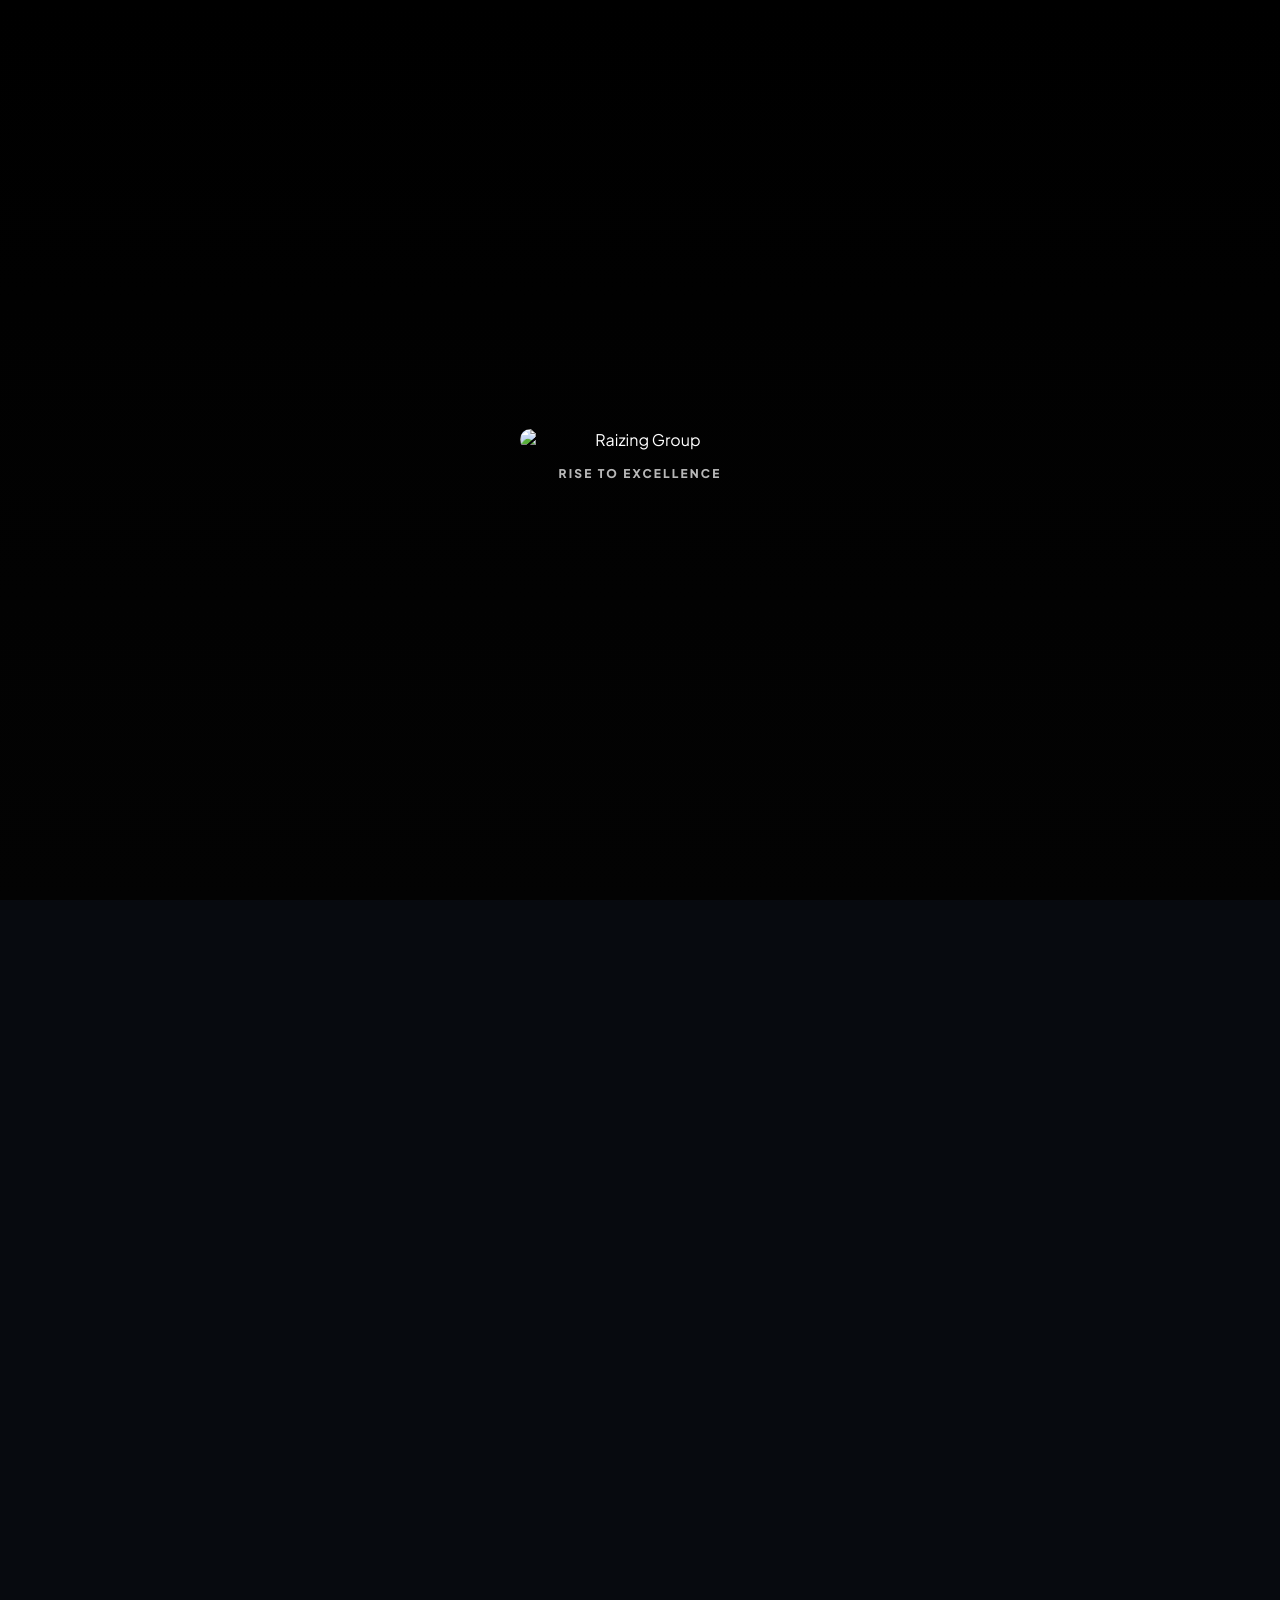
==== commit f538cc04: "updated" ====
--- a/about.html
+++ b/about.html
@@ -265,39 +265,22 @@
 				left: 28px;
 				bottom: 26px;
 				display: grid;
-				grid-auto-flow: column;
-				align-items: center;
-				justify-content: start;
-				gap: 10px;
+				gap: 8px;
+				font-weight: 650;
 				color: rgba(255, 255, 255, 0.82);
 			}
 
 			.social a {
-				width: 40px;
-				height: 40px;
-				display: grid;
-				place-items: center;
-				border-radius: 999px;
-				background: rgba(255, 255, 255, 0.06);
-				border: 1px solid rgba(255, 255, 255, 0.16);
-				transition: transform 160ms ease, background 160ms ease, border-color 160ms ease, color 160ms ease;
+				width: max-content;
+				padding: 2px 0;
 			}
 
 			.social a:hover {
 				color: #ffffff;
-				background: rgba(224, 0, 0, 0.14);
-				border-color: rgba(224, 0, 0, 0.55);
-				transform: translate3d(0, -1px, 0);
-			}
-
-			.social a:active {
-				transform: translate3d(0, 0, 0);
-			}
-
-			.social svg {
-				width: 18px;
-				height: 18px;
-				display: block;
+				text-decoration: underline;
+				text-decoration-thickness: 2px;
+				text-underline-offset: 5px;
+				text-decoration-color: rgba(224, 0, 0, 0.65);
 			}
 
 			/* Buttons */
@@ -914,147 +897,6 @@
 				font-weight: 700;
 				font-size: 13px;
 				line-height: 1.6;
-			}
-
-			/* Team profiles (Instagram-style card) */
-			.team-ig {
-				padding: 84px 60px;
-			}
-
-			.team-ig-grid {
-				max-width: 1220px;
-				margin: 0 auto;
-				display: grid;
-				grid-template-columns: repeat(3, minmax(0, 1fr));
-				gap: 18px;
-			}
-
-			.ig-card {
-				position: relative;
-				overflow: hidden;
-				border-radius: 22px;
-				background: rgba(255, 255, 255, 0.06);
-				border: 1px solid rgba(255, 255, 255, 0.12);
-				box-shadow: 0 22px 70px rgba(0, 0, 0, 0.24);
-			}
-
-			.ig-head {
-				display: flex;
-				align-items: center;
-				justify-content: space-between;
-				gap: 12px;
-				padding: 14px 16px;
-				background: rgba(255, 255, 255, 0.03);
-				border-bottom: 1px solid rgba(255, 255, 255, 0.10);
-			}
-
-			.ig-user {
-				display: flex;
-				align-items: center;
-				gap: 10px;
-				min-width: 0;
-			}
-
-			.ig-avatar {
-				width: 36px;
-				height: 36px;
-				border-radius: 999px;
-				object-fit: cover;
-				display: block;
-				background: rgba(0, 0, 0, 0.22);
-				border: 1px solid rgba(255, 255, 255, 0.14);
-			}
-
-			.ig-username {
-				font-weight: 950;
-				letter-spacing: 0.08em;
-				text-transform: uppercase;
-				font-size: 12px;
-				color: rgba(255, 255, 255, 0.88);
-				white-space: nowrap;
-				overflow: hidden;
-				text-overflow: ellipsis;
-			}
-
-			.ig-email {
-				display: inline-flex;
-				align-items: center;
-				justify-content: center;
-				padding: 8px 12px;
-				border-radius: 12px;
-				font-weight: 950;
-				font-size: 12px;
-				letter-spacing: 0.08em;
-				text-transform: uppercase;
-				color: rgba(255, 255, 255, 0.92);
-				border: 1px solid rgba(224, 0, 0, 0.30);
-				background: linear-gradient(180deg, rgba(224, 0, 0, 0.32), rgba(180, 0, 0, 0.18));
-				transition: transform 200ms var(--reveal-ease), filter 200ms ease, border-color 200ms ease;
-			}
-
-			.ig-email:hover {
-				transform: translate3d(0, -1px, 0);
-				filter: brightness(1.05);
-				border-color: rgba(224, 0, 0, 0.48);
-			}
-
-			.ig-photo {
-				position: relative;
-				aspect-ratio: 1 / 1;
-				background: rgba(0, 0, 0, 0.24);
-			}
-
-			.ig-photo img {
-				width: 100%;
-				height: 100%;
-				object-fit: cover;
-				display: block;
-			}
-
-			.ig-actions {
-				display: flex;
-				align-items: center;
-				gap: 10px;
-				padding: 12px 16px 10px;
-			}
-
-			.ig-action {
-				display: inline-flex;
-				align-items: center;
-				justify-content: center;
-				padding: 8px 14px;
-				border-radius: 999px;
-				font-weight: 950;
-				font-size: 15px;
-				color: rgba(255, 255, 255, 0.86);
-				background: rgba(255, 255, 255, 0.04);
-				border: 1px solid rgba(255, 255, 255, 0.14);
-				white-space: nowrap;
-			}
-
-			.ig-meta {
-				padding: 0 16px 16px;
-				display: grid;
-				gap: 10px;
-				position: relative;
-				z-index: 1;
-			}
-
-			.ig-designation {
-				font-weight: 950;
-				letter-spacing: -0.01em;
-				font-size: 13px;
-				color: rgba(255, 255, 255, 0.90);
-			}
-
-			@media (max-width: 980px) {
-				.team-ig {
-					padding: 64px 20px;
-				}
-
-				.team-ig-grid {
-					grid-template-columns: 1fr;
-				}
 			}
 
 			.leadership-title {
@@ -1453,6 +1295,13 @@
 				opacity: 1;
 			}
 
+			.cursor.is-hover {
+				width: 64px;
+				height: 64px;
+				background: rgba(224, 0, 0, 0.14);
+				border-color: rgba(224, 0, 0, 0.92);
+			}
+
 			.cursor.is-down {
 				width: 48px;
 				height: 48px;
@@ -1482,9 +1331,6 @@
 				.social {
 					position: static;
 					margin-top: 18px;
-					grid-auto-flow: column;
-					justify-content: start;
-					gap: 14px;
 				}
 
 				.about-hero,
@@ -1605,14 +1451,16 @@
 					<div class="nav-item nav-services reveal" data-reveal="left" data-delay>
 						<a href="index.html#services" data-caret aria-haspopup="true">Our Services</a>
 						<div class="nav-dropdown" aria-label="Service pages">
-							<a href="visas.html">Raizing Visas</a>
-							<a href="immigration.html">Immigration (Raizing Sovereign)</a>
+							<a href="visas.html">Raizing Global</a>
+							<a href="immigration.html">Raizing Sovereign</a>
 							<a href="insurance.html">Raizing Insurance</a>
 							<a href="company-formation.html">Company Formation</a>
-							<a href="manpower-recruitment.html">Manpower Recruitment (Cavec Global)</a>
+							<a href="manpower-recruitment.html">CAVEC Global</a>
 							<a href="verify.html">Raizing Verify</a>
 							<a href="sim.html">Raizing Sim</a>
 							<a href="edu.html">Raizing Edu</a>
+							<a href="raizing-panda.html">Raizing Panda</a>
+							<a href="raizing-io.html">Raizing IO</a>
 						</div>
 					</div>
 					<a href="news-media.html" class="reveal" data-reveal="left" data-delay>News &amp; Media</a>
@@ -1624,29 +1472,9 @@
 				</div>
 
 				<div class="social reveal" data-reveal="left" data-delay aria-label="Social links">
-					<a href="https://www.linkedin.com/company/raizinggroup/" target="_blank" rel="noopener noreferrer nofollow" aria-label="LinkedIn" title="LinkedIn">
-						<svg viewBox="0 0 24 24" aria-hidden="true" focusable="false">
-							<path d="M6.94 6.5A1.94 1.94 0 1 1 7 2.62a1.94 1.94 0 0 1-.06 3.88ZM5.5 21.5h2.9V8.7H5.5v12.8ZM10.2 8.7h2.78v1.75h.04c.39-.74 1.35-1.52 2.78-1.52 2.97 0 3.52 1.95 3.52 4.49v8.08h-2.9v-7.16c0-1.71-.03-3.91-2.38-3.91-2.38 0-2.74 1.86-2.74 3.79v7.28h-2.9V8.7Z" fill="currentColor"></path>
-						</svg>
-					</a>
-					<a href="https://www.facebook.com/people/Raizing-Group/100064074940108/#" target="_blank" rel="noopener noreferrer nofollow" aria-label="Facebook" title="Facebook">
-						<svg viewBox="0 0 24 24" aria-hidden="true" focusable="false">
-							<path d="M14 8h-2a2 2 0 0 0-2 2v2H8v3h2v7h3v-7h2.2L16 13h-3v-2a1 1 0 0 1 1-1h2V8z" fill="currentColor"></path>
-						</svg>
-					</a>
-					<a href="https://www.instagram.com/raizinggroup/?utm_medium=copy_link" target="_blank" rel="noopener noreferrer nofollow" aria-label="Instagram" title="Instagram">
-						<svg viewBox="0 0 24 24" aria-hidden="true" focusable="false" fill="none" stroke="currentColor" stroke-width="2" stroke-linecap="round" stroke-linejoin="round">
-							<rect x="4" y="4" width="16" height="16" rx="4"></rect>
-							<circle cx="12" cy="12" r="3.2"></circle>
-							<circle cx="17.2" cy="6.8" r="0.8" fill="currentColor" stroke="none"></circle>
-						</svg>
-					</a>
-					<a href="https://www.youtube.com/channel/UC3AZc4H7CLNE8oQ6pM1gACA" target="_blank" rel="noopener noreferrer nofollow" aria-label="YouTube" title="YouTube">
-						<svg viewBox="0 0 24 24" aria-hidden="true" focusable="false" fill="none" stroke="currentColor" stroke-width="2" stroke-linecap="round" stroke-linejoin="round">
-							<rect x="4" y="7" width="16" height="10" rx="3"></rect>
-							<path d="M11 10l4 2-4 2z" fill="currentColor" stroke="none"></path>
-						</svg>
-					</a>
+					<a href="#" rel="nofollow">LinkedIn</a>
+					<a href="#" rel="nofollow">Facebook</a>
+					<a href="#" rel="nofollow">Instagram</a>
 				</div>
 			</aside>
 
@@ -1776,320 +1604,6 @@
 				</div>
 			</section>
 
-			<section class="section team-ig" aria-label="Team members">
-				<div class="team-ig-grid">
-					<article class="ig-card reveal" data-reveal="up" data-delay aria-label="Team member profile card: Ms. Alemenila">
-						<header class="ig-head">
-							<div class="ig-user" aria-label="Company name">
-								<img
-									class="ig-avatar"
-									src="https://res.cloudinary.com/duk1hpybl/image/upload/v1773051351/RG_FINALLOGORED_qnm95l.png"
-									alt="Raizing Group logo"
-									loading="lazy"
-								/>
-								<span class="ig-username">RAIZING GROUP</span>
-							</div>
-							<a class="ig-email" href="mailto:info@raizinggroup.com?subject=Contact%20Ms.%20Alemenila" aria-label="Email Ms. Alemenila">Email</a>
-						</header>
-
-						<div class="ig-photo" aria-label="Ms. Alemenila photo">
-							<img
-								src="https://res.cloudinary.com/dsbdcex1d/image/upload/v1762329590/WhatsApp_Image_2025-11-05_at_12.57.52_PM_whg5v9.jpg"
-								alt="Ms. Alemenila"
-								loading="lazy"
-							/>
-						</div>
-
-						<div class="ig-actions" aria-label="Actions">
-							<span class="ig-action" aria-hidden="true">Ms. Alemenila</span>
-						</div>
-
-						<div class="ig-meta">
-							<div class="ig-designation" aria-label="Designation">General Secretary</div>
-						</div>
-					</article>
-
-					<article class="ig-card reveal" data-reveal="up" data-delay aria-label="Team member profile card: Mr. Aditya Veer Singh Rajawat">
-						<header class="ig-head">
-							<div class="ig-user" aria-label="Company name">
-								<img
-									class="ig-avatar"
-									src="https://res.cloudinary.com/duk1hpybl/image/upload/v1773051351/RG_FINALLOGORED_qnm95l.png"
-									alt="Raizing Group logo"
-									loading="lazy"
-								/>
-								<span class="ig-username">RAIZING GROUP</span>
-							</div>
-							<a class="ig-email" href="mailto:info@raizinggroup.com?subject=Contact%20Mr.%20Aditya%20Veer%20Singh%20Rajawat" aria-label="Email Mr. Aditya Veer Singh Rajawat">Email</a>
-						</header>
-
-						<div class="ig-photo" aria-label="Mr. Aditya Veer Singh Rajawat photo">
-							<img
-								src="https://res.cloudinary.com/dsbdcex1d/image/upload/v1762329591/WhatsApp_Image_2025-11-05_at_12.57.51_PM_tfuljk.jpg"
-								alt="Mr. Aditya Veer Singh Rajawat"
-								loading="lazy"
-							/>
-						</div>
-
-						<div class="ig-actions" aria-label="Actions">
-							<span class="ig-action" aria-hidden="true">Mr. Aditya Veer Singh Rajawat</span>
-						</div>
-
-						<div class="ig-meta">
-							<div class="ig-designation" aria-label="Designation">Business Head</div>
-						</div>
-					</article>
-
-					<article class="ig-card reveal" data-reveal="up" data-delay aria-label="Team member profile card: Mr. Anil Sharma">
-						<header class="ig-head">
-							<div class="ig-user" aria-label="Company name">
-								<img
-									class="ig-avatar"
-									src="https://res.cloudinary.com/duk1hpybl/image/upload/v1773051351/RG_FINALLOGORED_qnm95l.png"
-									alt="Raizing Group logo"
-									loading="lazy"
-								/>
-								<span class="ig-username">RAIZING GROUP</span>
-							</div>
-							<a class="ig-email" href="mailto:info@raizinggroup.com?subject=Contact%20Mr.%20Anil%20Sharma" aria-label="Email Mr. Anil Sharma">Email</a>
-						</header>
-
-						<div class="ig-photo" aria-label="Mr. Anil Sharma photo">
-							<img
-								src="https://res.cloudinary.com/duk1hpybl/image/upload/v1770439954/edit_vtuiwr.png"
-								alt="Mr. Anil Sharma"
-								loading="lazy"
-							/>
-						</div>
-
-						<div class="ig-actions" aria-label="Actions">
-							<span class="ig-action" aria-hidden="true">Mr. Anil Sharma</span>
-						</div>
-
-						<div class="ig-meta">
-							<div class="ig-designation" aria-label="Designation">Independent Director</div>
-						</div>
-					</article>
-
-					<article class="ig-card reveal" data-reveal="up" data-delay aria-label="Team member profile card: Mr. Ishan Doda">
-						<header class="ig-head">
-							<div class="ig-user" aria-label="Company name">
-								<img
-									class="ig-avatar"
-									src="https://res.cloudinary.com/duk1hpybl/image/upload/v1773051351/RG_FINALLOGORED_qnm95l.png"
-									alt="Raizing Group logo"
-									loading="lazy"
-								/>
-								<span class="ig-username">RAIZING GROUP</span>
-							</div>
-							<a class="ig-email" href="mailto:info@raizinggroup.com?subject=Contact%20Mr.%20Ishan%20Doda" aria-label="Email Mr. Ishan Doda">Email</a>
-						</header>
-
-						<div class="ig-photo" aria-label="Mr. Ishan Doda photo">
-							<img
-								src="https://res.cloudinary.com/dsbdcex1d/image/upload/v1757660860/ishan-doda_fkh9ve.png"
-								alt="Mr. Ishan Doda"
-								loading="lazy"
-							/>
-						</div>
-
-						<div class="ig-actions" aria-label="Actions">
-							<span class="ig-action" aria-hidden="true">Mr. Ishan Doda</span>
-						</div>
-
-						<div class="ig-meta">
-							<div class="ig-designation" aria-label="Designation">Immigration Sales Manager</div>
-						</div>
-					</article>
-
-					<article class="ig-card reveal" data-reveal="up" data-delay aria-label="Team member profile card: Ms. Priyanka">
-						<header class="ig-head">
-							<div class="ig-user" aria-label="Company name">
-								<img
-									class="ig-avatar"
-									src="https://res.cloudinary.com/duk1hpybl/image/upload/v1773051351/RG_FINALLOGORED_qnm95l.png"
-									alt="Raizing Group logo"
-									loading="lazy"
-								/>
-								<span class="ig-username">RAIZING GROUP</span>
-							</div>
-							<a class="ig-email" href="mailto:info@raizinggroup.com?subject=Contact%20Ms.%20Priyanka" aria-label="Email Ms. Priyanka">Email</a>
-						</header>
-
-						<div class="ig-photo" aria-label="Ms. Priyanka photo">
-							<img
-								src="https://res.cloudinary.com/dsbdcex1d/image/upload/v1758108943/WhatsApp_Image_2025-09-17_at_17.02.00_cabc8285_eiyd6j.png"
-								alt="Ms. Priyanka"
-								loading="lazy"
-							/>
-						</div>
-
-						<div class="ig-actions" aria-label="Actions">
-							<span class="ig-action" aria-hidden="true">Ms. Priyanka</span>
-						</div>
-
-						<div class="ig-meta">
-							<div class="ig-designation" aria-label="Designation">Personal Assistant</div>
-						</div>
-					</article>
-
-					<article class="ig-card reveal" data-reveal="up" data-delay aria-label="Team member profile card: Mr. Pratham Bhayana">
-						<header class="ig-head">
-							<div class="ig-user" aria-label="Company name">
-								<img
-									class="ig-avatar"
-									src="https://res.cloudinary.com/duk1hpybl/image/upload/v1773051351/RG_FINALLOGORED_qnm95l.png"
-									alt="Raizing Group logo"
-									loading="lazy"
-								/>
-								<span class="ig-username">RAIZING GROUP</span>
-							</div>
-							<a class="ig-email" href="mailto:info@raizinggroup.com?subject=Contact%20Mr.%20Pratham%20Bhayana" aria-label="Email Mr. Pratham Bhayana">Email</a>
-						</header>
-
-						<div class="ig-photo" aria-label="Mr. Pratham Bhayana photo">
-							<img
-								src="https://res.cloudinary.com/dsbdcex1d/image/upload/v1757998923/fs_a6thhp.png"
-								alt="Mr. Pratham Bhayana"
-								loading="lazy"
-							/>
-						</div>
-
-						<div class="ig-actions" aria-label="Actions">
-							<span class="ig-action" aria-hidden="true">Mr. Pratham Bhayana</span>
-						</div>
-
-						<div class="ig-meta">
-							<div class="ig-designation" aria-label="Designation">Tech Manager</div>
-						</div>
-					</article>
-
-					<article class="ig-card reveal" data-reveal="up" data-delay aria-label="Team member profile card: Ms. Kashish Gaba">
-						<header class="ig-head">
-							<div class="ig-user" aria-label="Company name">
-								<img
-									class="ig-avatar"
-									src="https://res.cloudinary.com/duk1hpybl/image/upload/v1773051351/RG_FINALLOGORED_qnm95l.png"
-									alt="Raizing Group logo"
-									loading="lazy"
-								/>
-								<span class="ig-username">RAIZING GROUP</span>
-							</div>
-							<a class="ig-email" href="mailto:info@raizinggroup.com?subject=Contact%20Ms.%20Kashish%20Gaba" aria-label="Email Ms. Kashish Gaba">Email</a>
-						</header>
-
-						<div class="ig-photo" aria-label="Ms. Kashish Gaba photo">
-							<img
-								src="https://res.cloudinary.com/dsbdcex1d/image/upload/v1759475705/cc_voywsm.jpg"
-								alt="Ms. Kashish Gaba"
-								loading="lazy"
-							/>
-						</div>
-
-						<div class="ig-actions" aria-label="Actions">
-							<span class="ig-action" aria-hidden="true">Ms. Kashish Gaba</span>
-						</div>
-
-						<div class="ig-meta">
-							<div class="ig-designation" aria-label="Designation">Social Media Manager</div>
-						</div>
-					</article>
-
-					<article class="ig-card reveal" data-reveal="up" data-delay aria-label="Team member profile card: Mr. Mayank">
-						<header class="ig-head">
-							<div class="ig-user" aria-label="Company name">
-								<img
-									class="ig-avatar"
-									src="https://res.cloudinary.com/duk1hpybl/image/upload/v1773051351/RG_FINALLOGORED_qnm95l.png"
-									alt="Raizing Group logo"
-									loading="lazy"
-								/>
-								<span class="ig-username">RAIZING GROUP</span>
-							</div>
-							<a class="ig-email" href="mailto:info@raizinggroup.com?subject=Contact%20Mr.%20Mayank" aria-label="Email Mr. Mayank">Email</a>
-						</header>
-
-						<div class="ig-photo" aria-label="Mr. Mayank photo">
-							<img
-								src="https://res.cloudinary.com/duk1hpybl/image/upload/v1773051351/RG_FINALLOGORED_qnm95l.png"
-								alt="Mr. Mayank"
-								loading="lazy"
-							/>
-						</div>
-
-						<div class="ig-actions" aria-label="Actions">
-							<span class="ig-action" aria-hidden="true">Mr. Mayank</span>
-						</div>
-
-						<div class="ig-meta">
-							<div class="ig-designation" aria-label="Designation">Board Member</div>
-						</div>
-					</article>
-
-					<article class="ig-card reveal" data-reveal="up" data-delay aria-label="Team member profile card: Mr. Balmukund">
-						<header class="ig-head">
-							<div class="ig-user" aria-label="Company name">
-								<img
-									class="ig-avatar"
-									src="https://res.cloudinary.com/duk1hpybl/image/upload/v1773051351/RG_FINALLOGORED_qnm95l.png"
-									alt="Raizing Group logo"
-									loading="lazy"
-								/>
-								<span class="ig-username">RAIZING GROUP</span>
-							</div>
-							<a class="ig-email" href="mailto:info@raizinggroup.com?subject=Contact%20Mr.%20Balmukund" aria-label="Email Mr. Balmukund">Email</a>
-						</header>
-
-						<div class="ig-photo" aria-label="Mr. Balmukund photo">
-							<img
-								src="https://res.cloudinary.com/duk1hpybl/image/upload/v1773051351/RG_FINALLOGORED_qnm95l.png"
-								alt="Mr. Balmukund"
-								loading="lazy"
-							/>
-						</div>
-
-						<div class="ig-actions" aria-label="Actions">
-							<span class="ig-action" aria-hidden="true">Mr. Balmukund</span>
-						</div>
-
-						<div class="ig-meta">
-							<div class="ig-designation" aria-label="Designation">Finance Head</div>
-						</div>
-					</article>
-
-					<article class="ig-card reveal" data-reveal="up" data-delay aria-label="Team member profile card: Mr. Rohit">
-						<header class="ig-head">
-							<div class="ig-user" aria-label="Company name">
-								<img
-									class="ig-avatar"
-									src="https://res.cloudinary.com/duk1hpybl/image/upload/v1773051351/RG_FINALLOGORED_qnm95l.png"
-									alt="Raizing Group logo"
-									loading="lazy"
-								/>
-								<span class="ig-username">RAIZING GROUP</span>
-							</div>
-							<a class="ig-email" href="mailto:info@raizinggroup.com?subject=Contact%20Mr.%20Rohit" aria-label="Email Mr. Rohit">Email</a>
-						</header>
-
-						<div class="ig-photo" aria-label="Mr. Rohit photo">
-							<img
-								src="https://res.cloudinary.com/duk1hpybl/image/upload/v1773051351/RG_FINALLOGORED_qnm95l.png"
-								alt="Mr. Rohit"
-								loading="lazy"
-							/>
-						</div>
-
-						<div class="ig-actions" aria-label="Actions">
-							<span class="ig-action" aria-hidden="true">Mr. Rohit</span>
-						</div>
-
-						<div class="ig-meta">
-							<div class="ig-designation" aria-label="Designation">Operations Manager</div>
-						</div>
-					</article>
-				</div>
-			</section>
-
 			<section class="section timeline" id="milestones" aria-label="Milestones">
 				<div class="timeline-inner">
 					<p class="kicker reveal" data-reveal="left" data-delay>MILESTONES</p>
@@ -2375,13 +1889,7 @@
 					</div>
 
 					<div class="office-grid" role="list" aria-label="Office locations">
-						<article
-							class="office-card reveal"
-							data-reveal="up"
-							data-delay
-							role="listitem"
-							style="--office-img: url('https://res.cloudinary.com/dyyswz13r/image/upload/v1750318150/IMG-20250619-WA0006_nsqusl.jpg');"
-						>
+						<article class="office-card reveal" data-reveal="up" data-delay role="listitem">
 							<div class="office-content">
 								<div class="office-meta">
 									<h3 class="office-city">Delhi</h3>
@@ -2393,7 +1901,7 @@
 								</div>
 								<a
 									class="office-map"
-									href="https://maps.google.com/?q=Rai+House+C-4+Commercial+Complex+SDA+Market+Safdarjung+Development+Area+Hauz+Khas+New+Delhi+Delhi+110016"
+									href="https://www.google.com/maps/search/?api=1&query=Rai%20House%20C-4%20Commercial%20Complex%20SDA%20Market%20Safdarjung%20Development%20Area%20Hauz%20Khas%20New%20Delhi%20110016"
 									target="_blank"
 									rel="noopener noreferrer"
 								>
@@ -2405,13 +1913,7 @@
 							</div>
 						</article>
 
-						<article
-							class="office-card reveal"
-							data-reveal="up"
-							data-delay
-							role="listitem"
-							style="--office-img: url('https://res.cloudinary.com/dyyswz13r/image/upload/v1750318151/IMG-20250619-WA0011_byqw9z.jpg');"
-						>
+						<article class="office-card reveal" data-reveal="up" data-delay role="listitem">
 							<div class="office-content">
 								<div class="office-meta">
 									<h3 class="office-city">Mumbai</h3>
@@ -2422,7 +1924,7 @@
 								</div>
 								<a
 									class="office-map"
-									href="https://maps.google.com/?q=206A+2nd+Floor+The+Arcadia+Building+Vinayak+Kumar+Shah+Marg+NCPA+Nariman+Point+Mumbai+400021"
+									href="https://www.google.com/maps/search/?api=1&query=206A%202nd%20Floor%20The%20Arcadia%20Building%20Vinayak%20Kumar%20Shah%20Marg%20NCPA%20Nariman%20Point%20Mumbai%20400021"
 									target="_blank"
 									rel="noopener noreferrer"
 								>
@@ -2434,13 +1936,7 @@
 							</div>
 						</article>
 
-						<article
-							class="office-card reveal"
-							data-reveal="up"
-							data-delay
-							role="listitem"
-							style="--office-img: url('https://res.cloudinary.com/dsbdcex1d/image/upload/v1755665737/banglore_sl5m5m.jpg');"
-						>
+						<article class="office-card reveal" data-reveal="up" data-delay role="listitem">
 							<div class="office-content">
 								<div class="office-meta">
 									<h3 class="office-city">Bangalore</h3>
@@ -2451,7 +1947,7 @@
 								</div>
 								<a
 									class="office-map"
-									href="https://maps.app.goo.gl/wy16dgRCXvEieLgMA"
+									href="https://www.google.com/maps/search/?api=1&query=South%20Block%20Manipal%20Centre%2047%20Dickenson%20Road%20Bengaluru%20560042"
 									target="_blank"
 									rel="noopener noreferrer"
 								>
@@ -2463,13 +1959,7 @@
 							</div>
 						</article>
 
-						<article
-							class="office-card reveal"
-							data-reveal="up"
-							data-delay
-							role="listitem"
-							style="--office-img: url('https://res.cloudinary.com/dyyswz13r/image/upload/v1750318151/IMG-20250619-WA0009_d2hfvs.jpg');"
-						>
+						<article class="office-card reveal" data-reveal="up" data-delay role="listitem">
 							<div class="office-content">
 								<div class="office-meta">
 									<h3 class="office-city">Dubai</h3>
@@ -2478,7 +1968,7 @@
 								</div>
 								<a
 									class="office-map"
-									href="https://maps.app.goo.gl/q63FT9KfURrPuSs67"
+									href="https://www.google.com/maps/search/?api=1&query=HDS%20Tower%20Cluster%20F%20Office%203601%20Jumeirah%20Lake%20Towers%20Dubai"
 									target="_blank"
 									rel="noopener noreferrer"
 								>
@@ -2490,13 +1980,7 @@
 							</div>
 						</article>
 
-						<article
-							class="office-card reveal"
-							data-reveal="up"
-							data-delay
-							role="listitem"
-							style="--office-img: url('https://res.cloudinary.com/dsbdcex1d/image/upload/v1755665830/WhatsApp_Image_2025-08-20_at_10.11.31_eeb7a62d_r0pzea.jpg');"
-						>
+						<article class="office-card reveal" data-reveal="up" data-delay role="listitem">
 							<div class="office-content">
 								<div class="office-meta">
 									<h3 class="office-city">Colombo</h3>
@@ -2505,7 +1989,7 @@
 								</div>
 								<a
 									class="office-map"
-									href="https://maps.app.goo.gl/gVaRhd4xyoxm8PW2A"
+									href="https://www.google.com/maps/search/?api=1&query=Old%20Kesbewa%20Road%20Delkanda%20Gangodawila%20Nugegoda%20Colombo%2010250"
 									target="_blank"
 									rel="noopener noreferrer"
 								>
@@ -2517,13 +2001,7 @@
 							</div>
 						</article>
 
-						<article
-							class="office-card reveal"
-							data-reveal="up"
-							data-delay
-							role="listitem"
-							style="--office-img: url('https://res.cloudinary.com/dsbdcex1d/image/upload/v1755665736/bankok_fjuprz.jpg');"
-						>
+						<article class="office-card reveal" data-reveal="up" data-delay role="listitem">
 							<div class="office-content">
 								<div class="office-meta">
 									<h3 class="office-city">Bangkok</h3>
@@ -2535,7 +2013,7 @@
 								</div>
 								<a
 									class="office-map"
-									href="https://maps.app.goo.gl/HSNvZ5AGhA8VuAEH6"
+									href="https://www.google.com/maps/search/?api=1&query=Sinn%20Sathorn%20Tower%20Krung%20Thon%20Buri%20Road%20Bangkok"
 									target="_blank"
 									rel="noopener noreferrer"
 								>
@@ -2793,6 +2271,9 @@
 						targetY = e.clientY;
 						cursor.classList.add("is-visible");
 
+						var hover = isInteractive(e.target);
+						cursor.classList.toggle("is-hover", hover);
+
 						if (!raf) raf = window.requestAnimationFrame(tick);
 					},
 					{ passive: true }
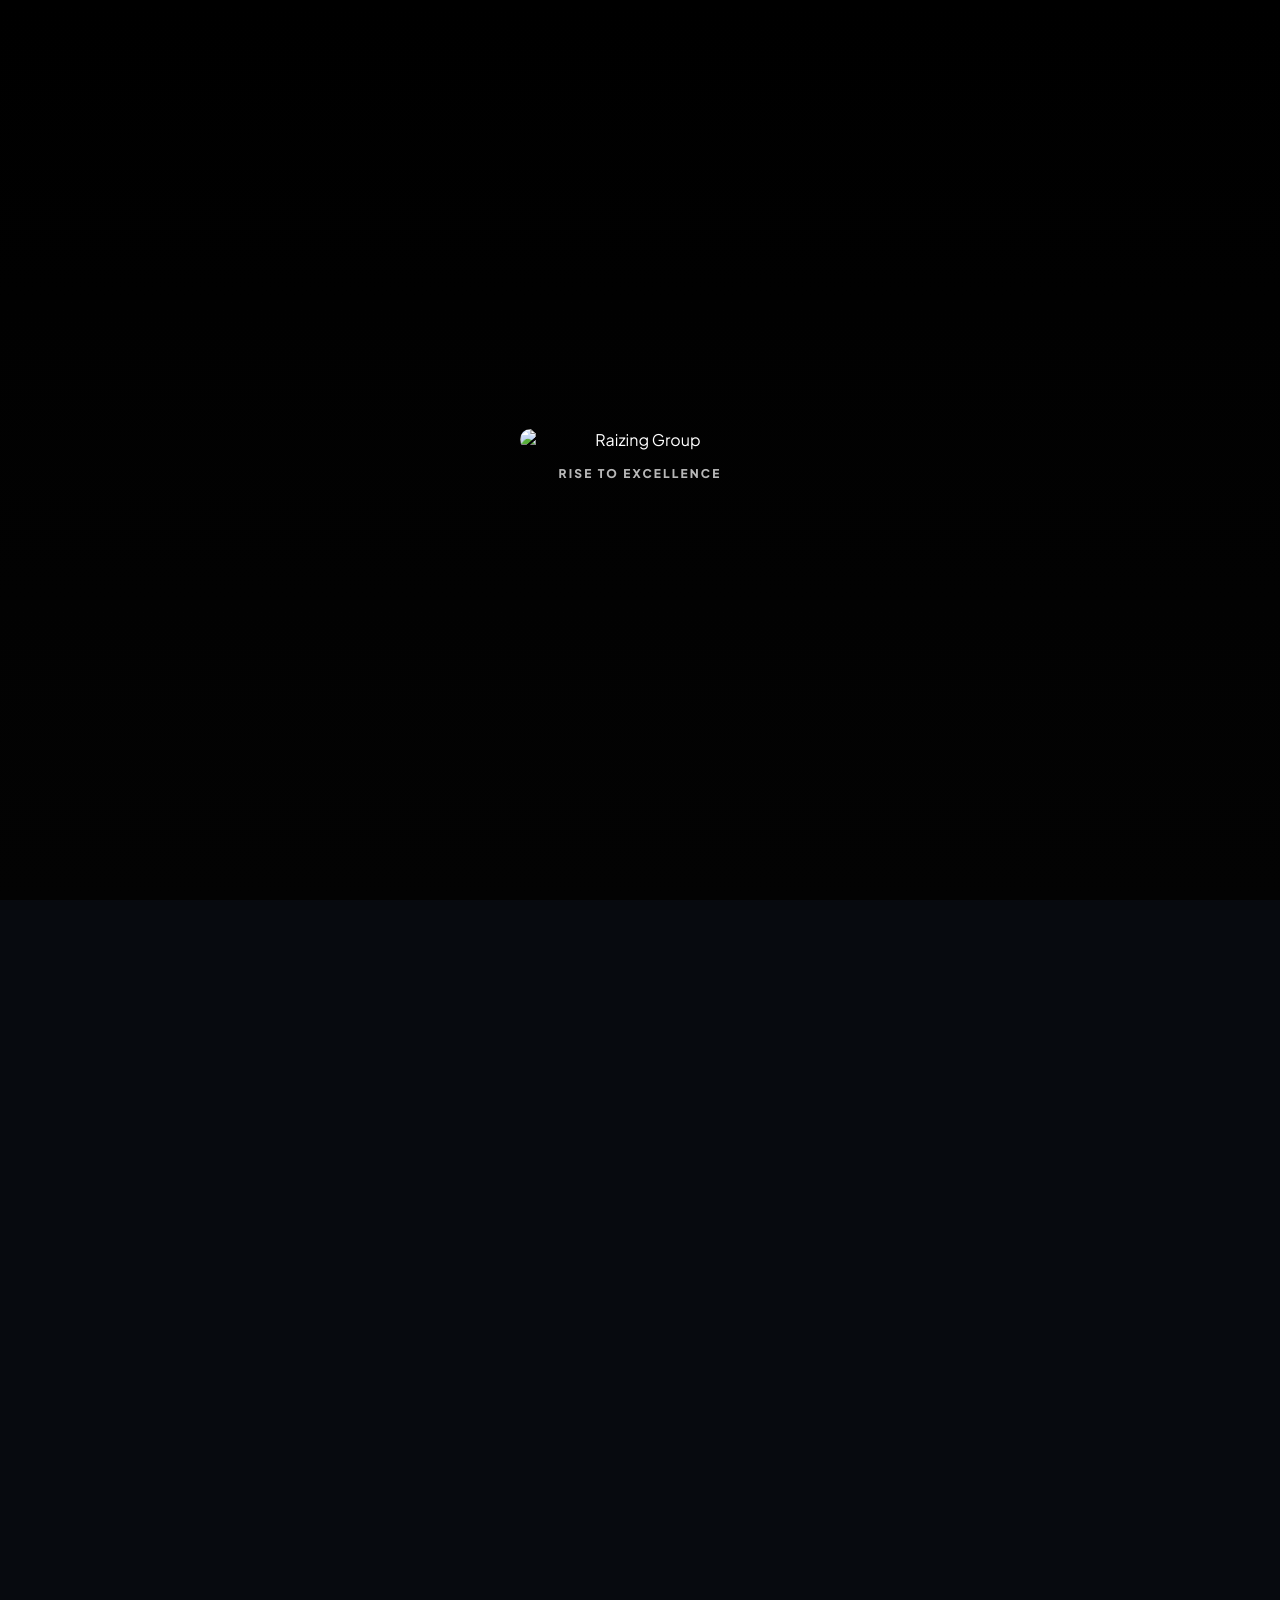
==== commit 2211c3f5: "Merge remote changes and add Raizing Panda, Raizing IO pages with navigation updates" ====
--- a/about.html
+++ b/about.html
@@ -265,22 +265,39 @@
 				left: 28px;
 				bottom: 26px;
 				display: grid;
-				gap: 8px;
-				font-weight: 650;
+				grid-auto-flow: column;
+				align-items: center;
+				justify-content: start;
+				gap: 10px;
 				color: rgba(255, 255, 255, 0.82);
 			}
 
 			.social a {
-				width: max-content;
-				padding: 2px 0;
+				width: 40px;
+				height: 40px;
+				display: grid;
+				place-items: center;
+				border-radius: 999px;
+				background: rgba(255, 255, 255, 0.06);
+				border: 1px solid rgba(255, 255, 255, 0.16);
+				transition: transform 160ms ease, background 160ms ease, border-color 160ms ease, color 160ms ease;
 			}
 
 			.social a:hover {
 				color: #ffffff;
-				text-decoration: underline;
-				text-decoration-thickness: 2px;
-				text-underline-offset: 5px;
-				text-decoration-color: rgba(224, 0, 0, 0.65);
+				background: rgba(224, 0, 0, 0.14);
+				border-color: rgba(224, 0, 0, 0.55);
+				transform: translate3d(0, -1px, 0);
+			}
+
+			.social a:active {
+				transform: translate3d(0, 0, 0);
+			}
+
+			.social svg {
+				width: 18px;
+				height: 18px;
+				display: block;
 			}
 
 			/* Buttons */
@@ -897,6 +914,147 @@
 				font-weight: 700;
 				font-size: 13px;
 				line-height: 1.6;
+			}
+
+			/* Team profiles (Instagram-style card) */
+			.team-ig {
+				padding: 84px 60px;
+			}
+
+			.team-ig-grid {
+				max-width: 1220px;
+				margin: 0 auto;
+				display: grid;
+				grid-template-columns: repeat(3, minmax(0, 1fr));
+				gap: 18px;
+			}
+
+			.ig-card {
+				position: relative;
+				overflow: hidden;
+				border-radius: 22px;
+				background: rgba(255, 255, 255, 0.06);
+				border: 1px solid rgba(255, 255, 255, 0.12);
+				box-shadow: 0 22px 70px rgba(0, 0, 0, 0.24);
+			}
+
+			.ig-head {
+				display: flex;
+				align-items: center;
+				justify-content: space-between;
+				gap: 12px;
+				padding: 14px 16px;
+				background: rgba(255, 255, 255, 0.03);
+				border-bottom: 1px solid rgba(255, 255, 255, 0.10);
+			}
+
+			.ig-user {
+				display: flex;
+				align-items: center;
+				gap: 10px;
+				min-width: 0;
+			}
+
+			.ig-avatar {
+				width: 36px;
+				height: 36px;
+				border-radius: 999px;
+				object-fit: cover;
+				display: block;
+				background: rgba(0, 0, 0, 0.22);
+				border: 1px solid rgba(255, 255, 255, 0.14);
+			}
+
+			.ig-username {
+				font-weight: 950;
+				letter-spacing: 0.08em;
+				text-transform: uppercase;
+				font-size: 12px;
+				color: rgba(255, 255, 255, 0.88);
+				white-space: nowrap;
+				overflow: hidden;
+				text-overflow: ellipsis;
+			}
+
+			.ig-email {
+				display: inline-flex;
+				align-items: center;
+				justify-content: center;
+				padding: 8px 12px;
+				border-radius: 12px;
+				font-weight: 950;
+				font-size: 12px;
+				letter-spacing: 0.08em;
+				text-transform: uppercase;
+				color: rgba(255, 255, 255, 0.92);
+				border: 1px solid rgba(224, 0, 0, 0.30);
+				background: linear-gradient(180deg, rgba(224, 0, 0, 0.32), rgba(180, 0, 0, 0.18));
+				transition: transform 200ms var(--reveal-ease), filter 200ms ease, border-color 200ms ease;
+			}
+
+			.ig-email:hover {
+				transform: translate3d(0, -1px, 0);
+				filter: brightness(1.05);
+				border-color: rgba(224, 0, 0, 0.48);
+			}
+
+			.ig-photo {
+				position: relative;
+				aspect-ratio: 1 / 1;
+				background: rgba(0, 0, 0, 0.24);
+			}
+
+			.ig-photo img {
+				width: 100%;
+				height: 100%;
+				object-fit: cover;
+				display: block;
+			}
+
+			.ig-actions {
+				display: flex;
+				align-items: center;
+				gap: 10px;
+				padding: 12px 16px 10px;
+			}
+
+			.ig-action {
+				display: inline-flex;
+				align-items: center;
+				justify-content: center;
+				padding: 8px 14px;
+				border-radius: 999px;
+				font-weight: 950;
+				font-size: 15px;
+				color: rgba(255, 255, 255, 0.86);
+				background: rgba(255, 255, 255, 0.04);
+				border: 1px solid rgba(255, 255, 255, 0.14);
+				white-space: nowrap;
+			}
+
+			.ig-meta {
+				padding: 0 16px 16px;
+				display: grid;
+				gap: 10px;
+				position: relative;
+				z-index: 1;
+			}
+
+			.ig-designation {
+				font-weight: 950;
+				letter-spacing: -0.01em;
+				font-size: 13px;
+				color: rgba(255, 255, 255, 0.90);
+			}
+
+			@media (max-width: 980px) {
+				.team-ig {
+					padding: 64px 20px;
+				}
+
+				.team-ig-grid {
+					grid-template-columns: 1fr;
+				}
 			}
 
 			.leadership-title {
@@ -1295,13 +1453,6 @@
 				opacity: 1;
 			}
 
-			.cursor.is-hover {
-				width: 64px;
-				height: 64px;
-				background: rgba(224, 0, 0, 0.14);
-				border-color: rgba(224, 0, 0, 0.92);
-			}
-
 			.cursor.is-down {
 				width: 48px;
 				height: 48px;
@@ -1331,6 +1482,9 @@
 				.social {
 					position: static;
 					margin-top: 18px;
+					grid-auto-flow: column;
+					justify-content: start;
+					gap: 14px;
 				}
 
 				.about-hero,
@@ -1472,9 +1626,29 @@
 				</div>
 
 				<div class="social reveal" data-reveal="left" data-delay aria-label="Social links">
-					<a href="#" rel="nofollow">LinkedIn</a>
-					<a href="#" rel="nofollow">Facebook</a>
-					<a href="#" rel="nofollow">Instagram</a>
+					<a href="https://www.linkedin.com/company/raizinggroup/" target="_blank" rel="noopener noreferrer nofollow" aria-label="LinkedIn" title="LinkedIn">
+						<svg viewBox="0 0 24 24" aria-hidden="true" focusable="false">
+							<path d="M6.94 6.5A1.94 1.94 0 1 1 7 2.62a1.94 1.94 0 0 1-.06 3.88ZM5.5 21.5h2.9V8.7H5.5v12.8ZM10.2 8.7h2.78v1.75h.04c.39-.74 1.35-1.52 2.78-1.52 2.97 0 3.52 1.95 3.52 4.49v8.08h-2.9v-7.16c0-1.71-.03-3.91-2.38-3.91-2.38 0-2.74 1.86-2.74 3.79v7.28h-2.9V8.7Z" fill="currentColor"></path>
+						</svg>
+					</a>
+					<a href="https://www.facebook.com/people/Raizing-Group/100064074940108/#" target="_blank" rel="noopener noreferrer nofollow" aria-label="Facebook" title="Facebook">
+						<svg viewBox="0 0 24 24" aria-hidden="true" focusable="false">
+							<path d="M14 8h-2a2 2 0 0 0-2 2v2H8v3h2v7h3v-7h2.2L16 13h-3v-2a1 1 0 0 1 1-1h2V8z" fill="currentColor"></path>
+						</svg>
+					</a>
+					<a href="https://www.instagram.com/raizinggroup/?utm_medium=copy_link" target="_blank" rel="noopener noreferrer nofollow" aria-label="Instagram" title="Instagram">
+						<svg viewBox="0 0 24 24" aria-hidden="true" focusable="false" fill="none" stroke="currentColor" stroke-width="2" stroke-linecap="round" stroke-linejoin="round">
+							<rect x="4" y="4" width="16" height="16" rx="4"></rect>
+							<circle cx="12" cy="12" r="3.2"></circle>
+							<circle cx="17.2" cy="6.8" r="0.8" fill="currentColor" stroke="none"></circle>
+						</svg>
+					</a>
+					<a href="https://www.youtube.com/channel/UC3AZc4H7CLNE8oQ6pM1gACA" target="_blank" rel="noopener noreferrer nofollow" aria-label="YouTube" title="YouTube">
+						<svg viewBox="0 0 24 24" aria-hidden="true" focusable="false" fill="none" stroke="currentColor" stroke-width="2" stroke-linecap="round" stroke-linejoin="round">
+							<rect x="4" y="7" width="16" height="10" rx="3"></rect>
+							<path d="M11 10l4 2-4 2z" fill="currentColor" stroke="none"></path>
+						</svg>
+					</a>
 				</div>
 			</aside>
 
@@ -1601,6 +1775,320 @@
 							</div>
 						</div>
 					</div>
+				</div>
+			</section>
+
+			<section class="section team-ig" aria-label="Team members">
+				<div class="team-ig-grid">
+					<article class="ig-card reveal" data-reveal="up" data-delay aria-label="Team member profile card: Ms. Alemenila">
+						<header class="ig-head">
+							<div class="ig-user" aria-label="Company name">
+								<img
+									class="ig-avatar"
+									src="https://res.cloudinary.com/duk1hpybl/image/upload/v1773051351/RG_FINALLOGORED_qnm95l.png"
+									alt="Raizing Group logo"
+									loading="lazy"
+								/>
+								<span class="ig-username">RAIZING GROUP</span>
+							</div>
+							<a class="ig-email" href="mailto:info@raizinggroup.com?subject=Contact%20Ms.%20Alemenila" aria-label="Email Ms. Alemenila">Email</a>
+						</header>
+
+						<div class="ig-photo" aria-label="Ms. Alemenila photo">
+							<img
+								src="https://res.cloudinary.com/dsbdcex1d/image/upload/v1762329590/WhatsApp_Image_2025-11-05_at_12.57.52_PM_whg5v9.jpg"
+								alt="Ms. Alemenila"
+								loading="lazy"
+							/>
+						</div>
+
+						<div class="ig-actions" aria-label="Actions">
+							<span class="ig-action" aria-hidden="true">Ms. Alemenila</span>
+						</div>
+
+						<div class="ig-meta">
+							<div class="ig-designation" aria-label="Designation">General Secretary</div>
+						</div>
+					</article>
+
+					<article class="ig-card reveal" data-reveal="up" data-delay aria-label="Team member profile card: Mr. Aditya Veer Singh Rajawat">
+						<header class="ig-head">
+							<div class="ig-user" aria-label="Company name">
+								<img
+									class="ig-avatar"
+									src="https://res.cloudinary.com/duk1hpybl/image/upload/v1773051351/RG_FINALLOGORED_qnm95l.png"
+									alt="Raizing Group logo"
+									loading="lazy"
+								/>
+								<span class="ig-username">RAIZING GROUP</span>
+							</div>
+							<a class="ig-email" href="mailto:info@raizinggroup.com?subject=Contact%20Mr.%20Aditya%20Veer%20Singh%20Rajawat" aria-label="Email Mr. Aditya Veer Singh Rajawat">Email</a>
+						</header>
+
+						<div class="ig-photo" aria-label="Mr. Aditya Veer Singh Rajawat photo">
+							<img
+								src="https://res.cloudinary.com/dsbdcex1d/image/upload/v1762329591/WhatsApp_Image_2025-11-05_at_12.57.51_PM_tfuljk.jpg"
+								alt="Mr. Aditya Veer Singh Rajawat"
+								loading="lazy"
+							/>
+						</div>
+
+						<div class="ig-actions" aria-label="Actions">
+							<span class="ig-action" aria-hidden="true">Mr. Aditya Veer Singh Rajawat</span>
+						</div>
+
+						<div class="ig-meta">
+							<div class="ig-designation" aria-label="Designation">Business Head</div>
+						</div>
+					</article>
+
+					<article class="ig-card reveal" data-reveal="up" data-delay aria-label="Team member profile card: Mr. Anil Sharma">
+						<header class="ig-head">
+							<div class="ig-user" aria-label="Company name">
+								<img
+									class="ig-avatar"
+									src="https://res.cloudinary.com/duk1hpybl/image/upload/v1773051351/RG_FINALLOGORED_qnm95l.png"
+									alt="Raizing Group logo"
+									loading="lazy"
+								/>
+								<span class="ig-username">RAIZING GROUP</span>
+							</div>
+							<a class="ig-email" href="mailto:info@raizinggroup.com?subject=Contact%20Mr.%20Anil%20Sharma" aria-label="Email Mr. Anil Sharma">Email</a>
+						</header>
+
+						<div class="ig-photo" aria-label="Mr. Anil Sharma photo">
+							<img
+								src="https://res.cloudinary.com/duk1hpybl/image/upload/v1770439954/edit_vtuiwr.png"
+								alt="Mr. Anil Sharma"
+								loading="lazy"
+							/>
+						</div>
+
+						<div class="ig-actions" aria-label="Actions">
+							<span class="ig-action" aria-hidden="true">Mr. Anil Sharma</span>
+						</div>
+
+						<div class="ig-meta">
+							<div class="ig-designation" aria-label="Designation">Independent Director</div>
+						</div>
+					</article>
+
+					<article class="ig-card reveal" data-reveal="up" data-delay aria-label="Team member profile card: Mr. Ishan Doda">
+						<header class="ig-head">
+							<div class="ig-user" aria-label="Company name">
+								<img
+									class="ig-avatar"
+									src="https://res.cloudinary.com/duk1hpybl/image/upload/v1773051351/RG_FINALLOGORED_qnm95l.png"
+									alt="Raizing Group logo"
+									loading="lazy"
+								/>
+								<span class="ig-username">RAIZING GROUP</span>
+							</div>
+							<a class="ig-email" href="mailto:info@raizinggroup.com?subject=Contact%20Mr.%20Ishan%20Doda" aria-label="Email Mr. Ishan Doda">Email</a>
+						</header>
+
+						<div class="ig-photo" aria-label="Mr. Ishan Doda photo">
+							<img
+								src="https://res.cloudinary.com/dsbdcex1d/image/upload/v1757660860/ishan-doda_fkh9ve.png"
+								alt="Mr. Ishan Doda"
+								loading="lazy"
+							/>
+						</div>
+
+						<div class="ig-actions" aria-label="Actions">
+							<span class="ig-action" aria-hidden="true">Mr. Ishan Doda</span>
+						</div>
+
+						<div class="ig-meta">
+							<div class="ig-designation" aria-label="Designation">Immigration Sales Manager</div>
+						</div>
+					</article>
+
+					<article class="ig-card reveal" data-reveal="up" data-delay aria-label="Team member profile card: Ms. Priyanka">
+						<header class="ig-head">
+							<div class="ig-user" aria-label="Company name">
+								<img
+									class="ig-avatar"
+									src="https://res.cloudinary.com/duk1hpybl/image/upload/v1773051351/RG_FINALLOGORED_qnm95l.png"
+									alt="Raizing Group logo"
+									loading="lazy"
+								/>
+								<span class="ig-username">RAIZING GROUP</span>
+							</div>
+							<a class="ig-email" href="mailto:info@raizinggroup.com?subject=Contact%20Ms.%20Priyanka" aria-label="Email Ms. Priyanka">Email</a>
+						</header>
+
+						<div class="ig-photo" aria-label="Ms. Priyanka photo">
+							<img
+								src="https://res.cloudinary.com/dsbdcex1d/image/upload/v1758108943/WhatsApp_Image_2025-09-17_at_17.02.00_cabc8285_eiyd6j.png"
+								alt="Ms. Priyanka"
+								loading="lazy"
+							/>
+						</div>
+
+						<div class="ig-actions" aria-label="Actions">
+							<span class="ig-action" aria-hidden="true">Ms. Priyanka</span>
+						</div>
+
+						<div class="ig-meta">
+							<div class="ig-designation" aria-label="Designation">Personal Assistant</div>
+						</div>
+					</article>
+
+					<article class="ig-card reveal" data-reveal="up" data-delay aria-label="Team member profile card: Mr. Pratham Bhayana">
+						<header class="ig-head">
+							<div class="ig-user" aria-label="Company name">
+								<img
+									class="ig-avatar"
+									src="https://res.cloudinary.com/duk1hpybl/image/upload/v1773051351/RG_FINALLOGORED_qnm95l.png"
+									alt="Raizing Group logo"
+									loading="lazy"
+								/>
+								<span class="ig-username">RAIZING GROUP</span>
+							</div>
+							<a class="ig-email" href="mailto:info@raizinggroup.com?subject=Contact%20Mr.%20Pratham%20Bhayana" aria-label="Email Mr. Pratham Bhayana">Email</a>
+						</header>
+
+						<div class="ig-photo" aria-label="Mr. Pratham Bhayana photo">
+							<img
+								src="https://res.cloudinary.com/dsbdcex1d/image/upload/v1757998923/fs_a6thhp.png"
+								alt="Mr. Pratham Bhayana"
+								loading="lazy"
+							/>
+						</div>
+
+						<div class="ig-actions" aria-label="Actions">
+							<span class="ig-action" aria-hidden="true">Mr. Pratham Bhayana</span>
+						</div>
+
+						<div class="ig-meta">
+							<div class="ig-designation" aria-label="Designation">Tech Manager</div>
+						</div>
+					</article>
+
+					<article class="ig-card reveal" data-reveal="up" data-delay aria-label="Team member profile card: Ms. Kashish Gaba">
+						<header class="ig-head">
+							<div class="ig-user" aria-label="Company name">
+								<img
+									class="ig-avatar"
+									src="https://res.cloudinary.com/duk1hpybl/image/upload/v1773051351/RG_FINALLOGORED_qnm95l.png"
+									alt="Raizing Group logo"
+									loading="lazy"
+								/>
+								<span class="ig-username">RAIZING GROUP</span>
+							</div>
+							<a class="ig-email" href="mailto:info@raizinggroup.com?subject=Contact%20Ms.%20Kashish%20Gaba" aria-label="Email Ms. Kashish Gaba">Email</a>
+						</header>
+
+						<div class="ig-photo" aria-label="Ms. Kashish Gaba photo">
+							<img
+								src="https://res.cloudinary.com/dsbdcex1d/image/upload/v1759475705/cc_voywsm.jpg"
+								alt="Ms. Kashish Gaba"
+								loading="lazy"
+							/>
+						</div>
+
+						<div class="ig-actions" aria-label="Actions">
+							<span class="ig-action" aria-hidden="true">Ms. Kashish Gaba</span>
+						</div>
+
+						<div class="ig-meta">
+							<div class="ig-designation" aria-label="Designation">Social Media Manager</div>
+						</div>
+					</article>
+
+					<article class="ig-card reveal" data-reveal="up" data-delay aria-label="Team member profile card: Mr. Mayank">
+						<header class="ig-head">
+							<div class="ig-user" aria-label="Company name">
+								<img
+									class="ig-avatar"
+									src="https://res.cloudinary.com/duk1hpybl/image/upload/v1773051351/RG_FINALLOGORED_qnm95l.png"
+									alt="Raizing Group logo"
+									loading="lazy"
+								/>
+								<span class="ig-username">RAIZING GROUP</span>
+							</div>
+							<a class="ig-email" href="mailto:info@raizinggroup.com?subject=Contact%20Mr.%20Mayank" aria-label="Email Mr. Mayank">Email</a>
+						</header>
+
+						<div class="ig-photo" aria-label="Mr. Mayank photo">
+							<img
+								src="https://res.cloudinary.com/duk1hpybl/image/upload/v1773051351/RG_FINALLOGORED_qnm95l.png"
+								alt="Mr. Mayank"
+								loading="lazy"
+							/>
+						</div>
+
+						<div class="ig-actions" aria-label="Actions">
+							<span class="ig-action" aria-hidden="true">Mr. Mayank</span>
+						</div>
+
+						<div class="ig-meta">
+							<div class="ig-designation" aria-label="Designation">Board Member</div>
+						</div>
+					</article>
+
+					<article class="ig-card reveal" data-reveal="up" data-delay aria-label="Team member profile card: Mr. Balmukund">
+						<header class="ig-head">
+							<div class="ig-user" aria-label="Company name">
+								<img
+									class="ig-avatar"
+									src="https://res.cloudinary.com/duk1hpybl/image/upload/v1773051351/RG_FINALLOGORED_qnm95l.png"
+									alt="Raizing Group logo"
+									loading="lazy"
+								/>
+								<span class="ig-username">RAIZING GROUP</span>
+							</div>
+							<a class="ig-email" href="mailto:info@raizinggroup.com?subject=Contact%20Mr.%20Balmukund" aria-label="Email Mr. Balmukund">Email</a>
+						</header>
+
+						<div class="ig-photo" aria-label="Mr. Balmukund photo">
+							<img
+								src="https://res.cloudinary.com/duk1hpybl/image/upload/v1773051351/RG_FINALLOGORED_qnm95l.png"
+								alt="Mr. Balmukund"
+								loading="lazy"
+							/>
+						</div>
+
+						<div class="ig-actions" aria-label="Actions">
+							<span class="ig-action" aria-hidden="true">Mr. Balmukund</span>
+						</div>
+
+						<div class="ig-meta">
+							<div class="ig-designation" aria-label="Designation">Finance Head</div>
+						</div>
+					</article>
+
+					<article class="ig-card reveal" data-reveal="up" data-delay aria-label="Team member profile card: Mr. Rohit">
+						<header class="ig-head">
+							<div class="ig-user" aria-label="Company name">
+								<img
+									class="ig-avatar"
+									src="https://res.cloudinary.com/duk1hpybl/image/upload/v1773051351/RG_FINALLOGORED_qnm95l.png"
+									alt="Raizing Group logo"
+									loading="lazy"
+								/>
+								<span class="ig-username">RAIZING GROUP</span>
+							</div>
+							<a class="ig-email" href="mailto:info@raizinggroup.com?subject=Contact%20Mr.%20Rohit" aria-label="Email Mr. Rohit">Email</a>
+						</header>
+
+						<div class="ig-photo" aria-label="Mr. Rohit photo">
+							<img
+								src="https://res.cloudinary.com/duk1hpybl/image/upload/v1773051351/RG_FINALLOGORED_qnm95l.png"
+								alt="Mr. Rohit"
+								loading="lazy"
+							/>
+						</div>
+
+						<div class="ig-actions" aria-label="Actions">
+							<span class="ig-action" aria-hidden="true">Mr. Rohit</span>
+						</div>
+
+						<div class="ig-meta">
+							<div class="ig-designation" aria-label="Designation">Operations Manager</div>
+						</div>
+					</article>
 				</div>
 			</section>
 
@@ -1889,7 +2377,13 @@
 					</div>
 
 					<div class="office-grid" role="list" aria-label="Office locations">
-						<article class="office-card reveal" data-reveal="up" data-delay role="listitem">
+						<article
+							class="office-card reveal"
+							data-reveal="up"
+							data-delay
+							role="listitem"
+							style="--office-img: url('https://res.cloudinary.com/dyyswz13r/image/upload/v1750318150/IMG-20250619-WA0006_nsqusl.jpg');"
+						>
 							<div class="office-content">
 								<div class="office-meta">
 									<h3 class="office-city">Delhi</h3>
@@ -1901,7 +2395,7 @@
 								</div>
 								<a
 									class="office-map"
-									href="https://www.google.com/maps/search/?api=1&query=Rai%20House%20C-4%20Commercial%20Complex%20SDA%20Market%20Safdarjung%20Development%20Area%20Hauz%20Khas%20New%20Delhi%20110016"
+									href="https://maps.google.com/?q=Rai+House+C-4+Commercial+Complex+SDA+Market+Safdarjung+Development+Area+Hauz+Khas+New+Delhi+Delhi+110016"
 									target="_blank"
 									rel="noopener noreferrer"
 								>
@@ -1913,7 +2407,13 @@
 							</div>
 						</article>
 
-						<article class="office-card reveal" data-reveal="up" data-delay role="listitem">
+						<article
+							class="office-card reveal"
+							data-reveal="up"
+							data-delay
+							role="listitem"
+							style="--office-img: url('https://res.cloudinary.com/dyyswz13r/image/upload/v1750318151/IMG-20250619-WA0011_byqw9z.jpg');"
+						>
 							<div class="office-content">
 								<div class="office-meta">
 									<h3 class="office-city">Mumbai</h3>
@@ -1924,7 +2424,7 @@
 								</div>
 								<a
 									class="office-map"
-									href="https://www.google.com/maps/search/?api=1&query=206A%202nd%20Floor%20The%20Arcadia%20Building%20Vinayak%20Kumar%20Shah%20Marg%20NCPA%20Nariman%20Point%20Mumbai%20400021"
+									href="https://maps.google.com/?q=206A+2nd+Floor+The+Arcadia+Building+Vinayak+Kumar+Shah+Marg+NCPA+Nariman+Point+Mumbai+400021"
 									target="_blank"
 									rel="noopener noreferrer"
 								>
@@ -1936,7 +2436,13 @@
 							</div>
 						</article>
 
-						<article class="office-card reveal" data-reveal="up" data-delay role="listitem">
+						<article
+							class="office-card reveal"
+							data-reveal="up"
+							data-delay
+							role="listitem"
+							style="--office-img: url('https://res.cloudinary.com/dsbdcex1d/image/upload/v1755665737/banglore_sl5m5m.jpg');"
+						>
 							<div class="office-content">
 								<div class="office-meta">
 									<h3 class="office-city">Bangalore</h3>
@@ -1947,7 +2453,7 @@
 								</div>
 								<a
 									class="office-map"
-									href="https://www.google.com/maps/search/?api=1&query=South%20Block%20Manipal%20Centre%2047%20Dickenson%20Road%20Bengaluru%20560042"
+									href="https://maps.app.goo.gl/wy16dgRCXvEieLgMA"
 									target="_blank"
 									rel="noopener noreferrer"
 								>
@@ -1959,7 +2465,13 @@
 							</div>
 						</article>
 
-						<article class="office-card reveal" data-reveal="up" data-delay role="listitem">
+						<article
+							class="office-card reveal"
+							data-reveal="up"
+							data-delay
+							role="listitem"
+							style="--office-img: url('https://res.cloudinary.com/dyyswz13r/image/upload/v1750318151/IMG-20250619-WA0009_d2hfvs.jpg');"
+						>
 							<div class="office-content">
 								<div class="office-meta">
 									<h3 class="office-city">Dubai</h3>
@@ -1968,7 +2480,7 @@
 								</div>
 								<a
 									class="office-map"
-									href="https://www.google.com/maps/search/?api=1&query=HDS%20Tower%20Cluster%20F%20Office%203601%20Jumeirah%20Lake%20Towers%20Dubai"
+									href="https://maps.app.goo.gl/q63FT9KfURrPuSs67"
 									target="_blank"
 									rel="noopener noreferrer"
 								>
@@ -1980,7 +2492,13 @@
 							</div>
 						</article>
 
-						<article class="office-card reveal" data-reveal="up" data-delay role="listitem">
+						<article
+							class="office-card reveal"
+							data-reveal="up"
+							data-delay
+							role="listitem"
+							style="--office-img: url('https://res.cloudinary.com/dsbdcex1d/image/upload/v1755665830/WhatsApp_Image_2025-08-20_at_10.11.31_eeb7a62d_r0pzea.jpg');"
+						>
 							<div class="office-content">
 								<div class="office-meta">
 									<h3 class="office-city">Colombo</h3>
@@ -1989,7 +2507,7 @@
 								</div>
 								<a
 									class="office-map"
-									href="https://www.google.com/maps/search/?api=1&query=Old%20Kesbewa%20Road%20Delkanda%20Gangodawila%20Nugegoda%20Colombo%2010250"
+									href="https://maps.app.goo.gl/gVaRhd4xyoxm8PW2A"
 									target="_blank"
 									rel="noopener noreferrer"
 								>
@@ -2001,7 +2519,13 @@
 							</div>
 						</article>
 
-						<article class="office-card reveal" data-reveal="up" data-delay role="listitem">
+						<article
+							class="office-card reveal"
+							data-reveal="up"
+							data-delay
+							role="listitem"
+							style="--office-img: url('https://res.cloudinary.com/dsbdcex1d/image/upload/v1755665736/bankok_fjuprz.jpg');"
+						>
 							<div class="office-content">
 								<div class="office-meta">
 									<h3 class="office-city">Bangkok</h3>
@@ -2013,7 +2537,7 @@
 								</div>
 								<a
 									class="office-map"
-									href="https://www.google.com/maps/search/?api=1&query=Sinn%20Sathorn%20Tower%20Krung%20Thon%20Buri%20Road%20Bangkok"
+									href="https://maps.app.goo.gl/HSNvZ5AGhA8VuAEH6"
 									target="_blank"
 									rel="noopener noreferrer"
 								>
@@ -2271,9 +2795,6 @@
 						targetY = e.clientY;
 						cursor.classList.add("is-visible");
 
-						var hover = isInteractive(e.target);
-						cursor.classList.toggle("is-hover", hover);
-
 						if (!raf) raf = window.requestAnimationFrame(tick);
 					},
 					{ passive: true }
